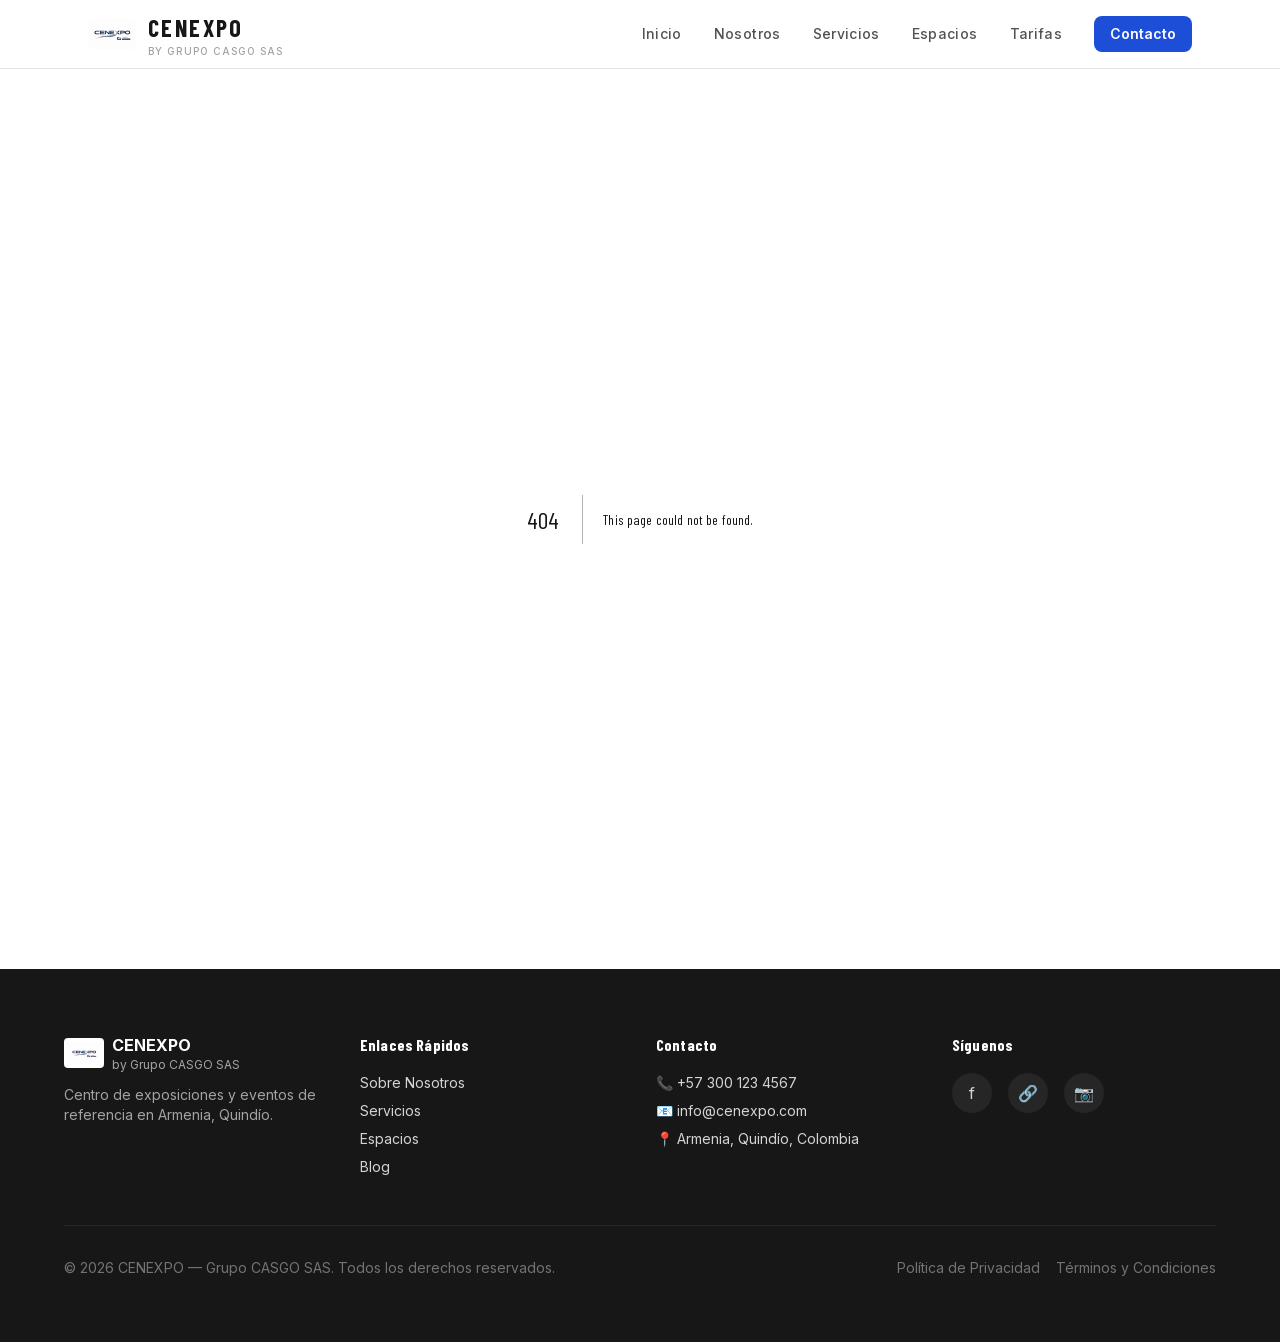
==== 404/index.html @ c5617879 "Publicar nueva home Cenexpo: hero con video scroll-scrub (Next.js static export) Co-Authored-By: Cla" ====
<!DOCTYPE html><html lang="es" class="__variable_385118 __variable_8b3a0b"><head><meta charSet="utf-8"/><meta charSet="utf-8"/><meta name="viewport" content="width=device-width, initial-scale=1"/><meta name="viewport" content="width=device-width, initial-scale=1"/><link rel="preload" href="/_next/static/media/1f54c84255ccf44e-s.p.woff2" as="font" crossorigin="" type="font/woff2"/><link rel="preload" href="/_next/static/media/437e5f23c97e320c-s.p.woff2" as="font" crossorigin="" type="font/woff2"/><link rel="preload" href="/_next/static/media/5fb5c05ff73c0616-s.p.woff2" as="font" crossorigin="" type="font/woff2"/><link rel="preload" href="/_next/static/media/79f0f365efbf4f90-s.p.woff2" as="font" crossorigin="" type="font/woff2"/><link rel="preload" href="/_next/static/media/e4af272ccee01ff0-s.p.woff2" as="font" crossorigin="" type="font/woff2"/><link rel="stylesheet" href="/_next/static/css/d2047482722dbbdd.css" data-precedence="next"/><link rel="preload" as="script" fetchPriority="low" href="/_next/static/chunks/webpack-47bdb569a9cc4c3c.js"/><script src="/_next/static/chunks/fd9d1056-b11b2651f33aae7f.js" async=""></script><script src="/_next/static/chunks/117-3ec6dfda4de0621e.js" async=""></script><script src="/_next/static/chunks/main-app-c1eb7e945126bd3e.js" async=""></script><script src="/_next/static/chunks/81-ee7352f97bf29d37.js" async=""></script><script src="/_next/static/chunks/app/layout-d174c5d72ded4cd5.js" async=""></script><meta name="robots" content="noindex"/><meta name="robots" content="index, follow"/><link rel="canonical" href="https://cenexpo.com"/><title>404: This page could not be found.</title><title>Cenexpo | Centro de Exposiciones y Eventos</title><meta name="description" content="Centro de exposiciones y eventos. Coliseos, salones y pabellones para ferias, convenciones y eventos corporativos en la Armenia, Quindío."/><meta name="keywords" content="centro de exposiciones, eventos, convenciones, coliseos, salones, pabellones, ferias"/><meta property="og:title" content="Cenexpo | Centro de Exposiciones y Eventos"/><meta property="og:description" content="Espacios modernos para tus eventos y convenciones. Infraestructura de clase mundial en la Armenia, Quindío."/><meta property="og:url" content="https://cenexpo.com/"/><meta property="og:locale" content="es_CO"/><meta property="og:type" content="website"/><meta name="twitter:card" content="summary"/><meta name="twitter:title" content="Cenexpo | Centro de Exposiciones y Eventos"/><meta name="twitter:description" content="Espacios modernos para tus eventos y convenciones. Infraestructura de clase mundial en la Armenia, Quindío."/><link rel="icon" href="/favicon-64.png" sizes="64x64" type="image/png"/><link rel="apple-touch-icon" href="/apple-touch-icon.png" sizes="192x192"/><meta name="next-size-adjust"/><script src="/_next/static/chunks/polyfills-42372ed130431b0a.js" noModule=""></script></head><body class="bg-white dark:bg-neutral-950 text-neutral-900 dark:text-white font-body"><header class="sticky top-0 z-50 w-full border-b border-neutral-200 dark:border-neutral-800 bg-white/80 dark:bg-neutral-950/80 backdrop-blur-md"><div class="max-w-6xl mx-auto px-4 md:px-6 py-3 flex justify-between items-center"><div class="flex items-center gap-3"><img alt="Grupo CASGO SAS" loading="lazy" width="48" height="48" decoding="async" data-nimg="1" class="rounded-md object-contain bg-white" style="color:transparent" src="/logo-casgo.jpeg"/><div class="flex flex-col leading-none gap-0.5"><span class="font-heading text-2xl font-bold tracking-widest text-neutral-900 dark:text-white uppercase">CENEXPO</span><span class="font-body text-[10px] text-neutral-400 dark:text-neutral-500 tracking-widest uppercase font-medium">by Grupo CASGO SAS</span></div></div><nav class="hidden md:flex gap-8 items-center"><a href="#inicio" class="font-body text-sm font-medium text-neutral-600 dark:text-neutral-400 hover:text-blue-700 dark:hover:text-blue-400 transition-colors tracking-wide">Inicio</a><a href="#sobre-nosotros" class="font-body text-sm font-medium text-neutral-600 dark:text-neutral-400 hover:text-blue-700 dark:hover:text-blue-400 transition-colors tracking-wide">Nosotros</a><a href="#servicios" class="font-body text-sm font-medium text-neutral-600 dark:text-neutral-400 hover:text-blue-700 dark:hover:text-blue-400 transition-colors tracking-wide">Servicios</a><a href="#espacios" class="font-body text-sm font-medium text-neutral-600 dark:text-neutral-400 hover:text-blue-700 dark:hover:text-blue-400 transition-colors tracking-wide">Espacios</a><a href="#tarifas" class="font-body text-sm font-medium text-neutral-600 dark:text-neutral-400 hover:text-blue-700 dark:hover:text-blue-400 transition-colors tracking-wide">Tarifas</a><a href="#contacto" class="font-body text-sm font-semibold bg-blue-700 hover:bg-blue-800 text-white px-4 py-2 rounded-lg transition-colors">Contacto</a></nav><button type="button" class="md:hidden flex flex-col justify-center items-center w-10 h-10 rounded-lg hover:bg-neutral-100 dark:hover:bg-neutral-800 transition-colors" aria-label="Abrir menú" aria-expanded="false"><span class="block w-5 h-0.5 bg-neutral-800 dark:bg-neutral-200 transition-all duration-300 "></span><span class="block w-5 h-0.5 bg-neutral-800 dark:bg-neutral-200 mt-1 transition-all duration-300 "></span><span class="block w-5 h-0.5 bg-neutral-800 dark:bg-neutral-200 mt-1 transition-all duration-300 "></span></button></div></header><main><div style="font-family:system-ui,&quot;Segoe UI&quot;,Roboto,Helvetica,Arial,sans-serif,&quot;Apple Color Emoji&quot;,&quot;Segoe UI Emoji&quot;;height:100vh;text-align:center;display:flex;flex-direction:column;align-items:center;justify-content:center"><div><style>body{color:#000;background:#fff;margin:0}.next-error-h1{border-right:1px solid rgba(0,0,0,.3)}@media (prefers-color-scheme:dark){body{color:#fff;background:#000}.next-error-h1{border-right:1px solid rgba(255,255,255,.3)}}</style><h1 class="next-error-h1" style="display:inline-block;margin:0 20px 0 0;padding:0 23px 0 0;font-size:24px;font-weight:500;vertical-align:top;line-height:49px">404</h1><div style="display:inline-block"><h2 style="font-size:14px;font-weight:400;line-height:49px;margin:0">This page could not be found.</h2></div></div></div></main><footer id="contacto" class="bg-neutral-900 dark:bg-black text-neutral-300 py-16 px-4 md:px-6"><div class="max-w-6xl mx-auto"><div class="grid grid-cols-1 md:grid-cols-2 lg:grid-cols-4 gap-8 mb-12"><div><div class="flex items-center gap-2 mb-3"><img alt="Grupo CASGO SAS" loading="lazy" width="40" height="40" decoding="async" data-nimg="1" class="object-contain rounded bg-white p-1" style="color:transparent" src="/logo-casgo.jpeg"/><div class="leading-tight"><p class="text-white font-bold text-base">CENEXPO</p><p class="text-neutral-400 text-xs">by Grupo CASGO SAS</p></div></div><p class="text-sm text-neutral-400">Centro de exposiciones y eventos de referencia en Armenia, Quindío.</p></div><div><h4 class="text-white font-bold mb-4">Enlaces Rápidos</h4><ul class="space-y-2 text-sm"><li><a href="#sobre-nosotros" class="hover:text-blue-400 transition">Sobre Nosotros</a></li><li><a href="#servicios" class="hover:text-blue-400 transition">Servicios</a></li><li><a href="#espacios" class="hover:text-blue-400 transition">Espacios</a></li><li><a href="#">Blog</a></li></ul></div><div><h4 class="text-white font-bold mb-4">Contacto</h4><ul class="space-y-2 text-sm"><li>📞 <a href="tel:+573001234567" class="hover:text-blue-400 transition">+57 300 123 4567</a></li><li>📧 <a href="mailto:info@cenexpo.com" class="hover:text-blue-400 transition">info@cenexpo.com</a></li><li>📍 Armenia, Quindío, Colombia</li></ul></div><div><h4 class="text-white font-bold mb-4">Síguenos</h4><div class="flex gap-4"><a href="#" class="w-10 h-10 bg-neutral-800 rounded-full flex items-center justify-center hover:bg-blue-700 transition">f</a><a href="#" class="w-10 h-10 bg-neutral-800 rounded-full flex items-center justify-center hover:bg-blue-700 transition">🔗</a><a href="#" class="w-10 h-10 bg-neutral-800 rounded-full flex items-center justify-center hover:bg-blue-700 transition">📷</a></div></div></div><div class="border-t border-neutral-800 pt-8"><div class="flex flex-col md:flex-row justify-between items-center text-sm text-neutral-500"><p>© 2026 CENEXPO — Grupo CASGO SAS. Todos los derechos reservados.</p><div class="mt-4 md:mt-0 space-x-4"><a href="#" class="hover:text-neutral-300 transition">Política de Privacidad</a><a href="#" class="hover:text-neutral-300 transition">Términos y Condiciones</a></div></div></div></div></footer><script type="application/ld+json">{"@context":"https://schema.org","@type":"Organization","name":"Cenexpo","description":"Centro de exposiciones y eventos en la Armenia, Quindío","url":"https://cenexpo.com","sameAs":["https://facebook.com/cenexpo","https://instagram.com/cenexpo"],"contactPoint":{"@type":"ContactPoint","contactType":"Customer Service","availableLanguage":"es"}}</script><script type="application/ld+json">{"@context":"https://schema.org","@type":"EventVenue","name":"Cenexpo","description":"Centro de exposiciones con coliseos, salones y pabellones para eventos","url":"https://cenexpo.com","amenityFeature":[{"@type":"Text","name":"Coliseos"},{"@type":"Text","name":"Salones multiuso"},{"@type":"Text","name":"Pabellones"},{"@type":"Text","name":"Servicios de catering"}]}</script><script src="/_next/static/chunks/webpack-47bdb569a9cc4c3c.js" async=""></script><script>(self.__next_f=self.__next_f||[]).push([0]);self.__next_f.push([2,null])</script><script>self.__next_f.push([1,"1:HL[\"/_next/static/media/1f54c84255ccf44e-s.p.woff2\",\"font\",{\"crossOrigin\":\"\",\"type\":\"font/woff2\"}]\n2:HL[\"/_next/static/media/437e5f23c97e320c-s.p.woff2\",\"font\",{\"crossOrigin\":\"\",\"type\":\"font/woff2\"}]\n3:HL[\"/_next/static/media/5fb5c05ff73c0616-s.p.woff2\",\"font\",{\"crossOrigin\":\"\",\"type\":\"font/woff2\"}]\n4:HL[\"/_next/static/media/79f0f365efbf4f90-s.p.woff2\",\"font\",{\"crossOrigin\":\"\",\"type\":\"font/woff2\"}]\n5:HL[\"/_next/static/media/e4af272ccee01ff0-s.p.woff2\",\"font\",{\"crossOrigin\":\"\",\"type\":\"font/woff2\"}]\n6:HL[\"/_next/static/css/d2047482722dbbdd.css\",\"style\"]\n"])</script><script>self.__next_f.push([1,"7:I[2846,[],\"\"]\n9:I[4707,[],\"\"]\na:I[6423,[],\"\"]\nb:I[4356,[\"81\",\"static/chunks/81-ee7352f97bf29d37.js\",\"185\",\"static/chunks/app/layout-d174c5d72ded4cd5.js\"],\"Header\"]\n10:I[3284,[\"81\",\"static/chunks/81-ee7352f97bf29d37.js\",\"185\",\"static/chunks/app/layout-d174c5d72ded4cd5.js\"],\"Footer\"]\n12:I[1060,[],\"\"]\nc:{\"fontFamily\":\"system-ui,\\\"Segoe UI\\\",Roboto,Helvetica,Arial,sans-serif,\\\"Apple Color Emoji\\\",\\\"Segoe UI Emoji\\\"\",\"height\":\"100vh\",\"textAlign\":\"center\",\"display\":\"flex\",\"flexDirection\":\"column\",\"alignItems\":\"center\",\"justifyContent\":\"center\"}\nd:{\"display\":\"inline-block\",\"margin\":\"0 20px 0 0\",\"padding\":\"0 23px 0 0\",\"fontSize\":24,\"fontWeight\":500,\"verticalAlign\":\"top\",\"lineHeight\":\"49px\"}\ne:{\"display\":\"inline-block\"}\nf:{\"fontSize\":14,\"fontWeight\":400,\"lineHeight\":\"49px\",\"margin\":0}\n13:[]\n"])</script><script>self.__next_f.push([1,"0:[\"$\",\"$L7\",null,{\"buildId\":\"rk4v7KJVBYh8drB29iqX1\",\"assetPrefix\":\"\",\"urlParts\":[\"\",\"_not-found\",\"\"],\"initialTree\":[\"\",{\"children\":[\"/_not-found\",{\"children\":[\"__PAGE__\",{}]}]},\"$undefined\",\"$undefined\",true],\"initialSeedData\":[\"\",{\"children\":[\"/_not-found\",{\"children\":[\"__PAGE__\",{},[[\"$L8\",[[\"$\",\"title\",null,{\"children\":\"404: This page could not be found.\"}],[\"$\",\"div\",null,{\"style\":{\"fontFamily\":\"system-ui,\\\"Segoe UI\\\",Roboto,Helvetica,Arial,sans-serif,\\\"Apple Color Emoji\\\",\\\"Segoe UI Emoji\\\"\",\"height\":\"100vh\",\"textAlign\":\"center\",\"display\":\"flex\",\"flexDirection\":\"column\",\"alignItems\":\"center\",\"justifyContent\":\"center\"},\"children\":[\"$\",\"div\",null,{\"children\":[[\"$\",\"style\",null,{\"dangerouslySetInnerHTML\":{\"__html\":\"body{color:#000;background:#fff;margin:0}.next-error-h1{border-right:1px solid rgba(0,0,0,.3)}@media (prefers-color-scheme:dark){body{color:#fff;background:#000}.next-error-h1{border-right:1px solid rgba(255,255,255,.3)}}\"}}],[\"$\",\"h1\",null,{\"className\":\"next-error-h1\",\"style\":{\"display\":\"inline-block\",\"margin\":\"0 20px 0 0\",\"padding\":\"0 23px 0 0\",\"fontSize\":24,\"fontWeight\":500,\"verticalAlign\":\"top\",\"lineHeight\":\"49px\"},\"children\":\"404\"}],[\"$\",\"div\",null,{\"style\":{\"display\":\"inline-block\"},\"children\":[\"$\",\"h2\",null,{\"style\":{\"fontSize\":14,\"fontWeight\":400,\"lineHeight\":\"49px\",\"margin\":0},\"children\":\"This page could not be found.\"}]}]]}]}]],null],null],null]},[null,[\"$\",\"$L9\",null,{\"parallelRouterKey\":\"children\",\"segmentPath\":[\"children\",\"/_not-found\",\"children\"],\"error\":\"$undefined\",\"errorStyles\":\"$undefined\",\"errorScripts\":\"$undefined\",\"template\":[\"$\",\"$La\",null,{}],\"templateStyles\":\"$undefined\",\"templateScripts\":\"$undefined\",\"notFound\":\"$undefined\",\"notFoundStyles\":\"$undefined\"}]],null]},[[[[\"$\",\"link\",\"0\",{\"rel\":\"stylesheet\",\"href\":\"/_next/static/css/d2047482722dbbdd.css\",\"precedence\":\"next\",\"crossOrigin\":\"$undefined\"}]],[\"$\",\"html\",null,{\"lang\":\"es\",\"className\":\"__variable_385118 __variable_8b3a0b\",\"children\":[[\"$\",\"head\",null,{\"children\":[[\"$\",\"meta\",null,{\"charSet\":\"utf-8\"}],[\"$\",\"meta\",null,{\"name\":\"viewport\",\"content\":\"width=device-width, initial-scale=1\"}],[\"$\",\"meta\",null,{\"name\":\"robots\",\"content\":\"index, follow\"}],[\"$\",\"link\",null,{\"rel\":\"canonical\",\"href\":\"https://cenexpo.com\"}]]}],[\"$\",\"body\",null,{\"className\":\"bg-white dark:bg-neutral-950 text-neutral-900 dark:text-white font-body\",\"children\":[[\"$\",\"$Lb\",null,{}],[\"$\",\"main\",null,{\"children\":[\"$\",\"$L9\",null,{\"parallelRouterKey\":\"children\",\"segmentPath\":[\"children\"],\"error\":\"$undefined\",\"errorStyles\":\"$undefined\",\"errorScripts\":\"$undefined\",\"template\":[\"$\",\"$La\",null,{}],\"templateStyles\":\"$undefined\",\"templateScripts\":\"$undefined\",\"notFound\":[[\"$\",\"title\",null,{\"children\":\"404: This page could not be found.\"}],[\"$\",\"div\",null,{\"style\":\"$c\",\"children\":[\"$\",\"div\",null,{\"children\":[[\"$\",\"style\",null,{\"dangerouslySetInnerHTML\":{\"__html\":\"body{color:#000;background:#fff;margin:0}.next-error-h1{border-right:1px solid rgba(0,0,0,.3)}@media (prefers-color-scheme:dark){body{color:#fff;background:#000}.next-error-h1{border-right:1px solid rgba(255,255,255,.3)}}\"}}],[\"$\",\"h1\",null,{\"className\":\"next-error-h1\",\"style\":\"$d\",\"children\":\"404\"}],[\"$\",\"div\",null,{\"style\":\"$e\",\"children\":[\"$\",\"h2\",null,{\"style\":\"$f\",\"children\":\"This page could not be found.\"}]}]]}]}]],\"notFoundStyles\":[]}]}],[\"$\",\"$L10\",null,{}],[\"$\",\"script\",null,{\"type\":\"application/ld+json\",\"dangerouslySetInnerHTML\":{\"__html\":\"{\\\"@context\\\":\\\"https://schema.org\\\",\\\"@type\\\":\\\"Organization\\\",\\\"name\\\":\\\"Cenexpo\\\",\\\"description\\\":\\\"Centro de exposiciones y eventos en la Armenia, Quindío\\\",\\\"url\\\":\\\"https://cenexpo.com\\\",\\\"sameAs\\\":[\\\"https://facebook.com/cenexpo\\\",\\\"https://instagram.com/cenexpo\\\"],\\\"contactPoint\\\":{\\\"@type\\\":\\\"ContactPoint\\\",\\\"contactType\\\":\\\"Customer Service\\\",\\\"availableLanguage\\\":\\\"es\\\"}}\"}}],[\"$\",\"script\",null,{\"type\":\"application/ld+json\",\"dangerouslySetInnerHTML\":{\"__html\":\"{\\\"@context\\\":\\\"https://schema.org\\\",\\\"@type\\\":\\\"EventVenue\\\",\\\"name\\\":\\\"Cenexpo\\\",\\\"description\\\":\\\"Centro de exposiciones con coliseos, salones y pabellones para eventos\\\",\\\"url\\\":\\\"https://cenexpo.com\\\",\\\"amenityFeature\\\":[{\\\"@type\\\":\\\"Text\\\",\\\"name\\\":\\\"Coliseos\\\"},{\\\"@type\\\":\\\"Text\\\",\\\"name\\\":\\\"Salones multiuso\\\"},{\\\"@type\\\":\\\"Text\\\",\\\"name\\\":\\\"Pabellones\\\"},{\\\"@type\\\":\\\"Text\\\",\\\"name\\\":\\\"Servicios de catering\\\"}]}\"}}]]}]]}]],null],null],\"couldBeIntercepted\":false,\"initialHead\":[[\"$\",\"meta\",null,{\"name\":\"robots\",\"content\":\"noindex\"}],\"$L11\"],\"globalErrorComponent\":\"$12\",\"missingSlots\":\"$W13\"}]\n"])</script><script>self.__next_f.push([1,"11:[[\"$\",\"meta\",\"0\",{\"name\":\"viewport\",\"content\":\"width=device-width, initial-scale=1\"}],[\"$\",\"meta\",\"1\",{\"charSet\":\"utf-8\"}],[\"$\",\"title\",\"2\",{\"children\":\"Cenexpo | Centro de Exposiciones y Eventos\"}],[\"$\",\"meta\",\"3\",{\"name\":\"description\",\"content\":\"Centro de exposiciones y eventos. Coliseos, salones y pabellones para ferias, convenciones y eventos corporativos en la Armenia, Quindío.\"}],[\"$\",\"meta\",\"4\",{\"name\":\"keywords\",\"content\":\"centro de exposiciones, eventos, convenciones, coliseos, salones, pabellones, ferias\"}],[\"$\",\"meta\",\"5\",{\"property\":\"og:title\",\"content\":\"Cenexpo | Centro de Exposiciones y Eventos\"}],[\"$\",\"meta\",\"6\",{\"property\":\"og:description\",\"content\":\"Espacios modernos para tus eventos y convenciones. Infraestructura de clase mundial en la Armenia, Quindío.\"}],[\"$\",\"meta\",\"7\",{\"property\":\"og:url\",\"content\":\"https://cenexpo.com/\"}],[\"$\",\"meta\",\"8\",{\"property\":\"og:locale\",\"content\":\"es_CO\"}],[\"$\",\"meta\",\"9\",{\"property\":\"og:type\",\"content\":\"website\"}],[\"$\",\"meta\",\"10\",{\"name\":\"twitter:card\",\"content\":\"summary\"}],[\"$\",\"meta\",\"11\",{\"name\":\"twitter:title\",\"content\":\"Cenexpo | Centro de Exposiciones y Eventos\"}],[\"$\",\"meta\",\"12\",{\"name\":\"twitter:description\",\"content\":\"Espacios modernos para tus eventos y convenciones. Infraestructura de clase mundial en la Armenia, Quindío.\"}],[\"$\",\"link\",\"13\",{\"rel\":\"icon\",\"href\":\"/favicon-64.png\",\"sizes\":\"64x64\",\"type\":\"image/png\"}],[\"$\",\"link\",\"14\",{\"rel\":\"apple-touch-icon\",\"href\":\"/apple-touch-icon.png\",\"sizes\":\"192x192\"}],[\"$\",\"meta\",\"15\",{\"name\":\"next-size-adjust\"}]]\n8:null\n"])</script></body></html>
---- _next/static/css/d2047482722dbbdd.css ----
@font-face{font-family:__Barlow_Condensed_385118;font-style:normal;font-weight:400;font-display:swap;src:url(/_next/static/media/05af89ad76258aac-s.woff2) format("woff2");unicode-range:u+0102-0103,u+0110-0111,u+0128-0129,u+0168-0169,u+01a0-01a1,u+01af-01b0,u+0300-0301,u+0303-0304,u+0308-0309,u+0323,u+0329,u+1ea0-1ef9,u+20ab}@font-face{font-family:__Barlow_Condensed_385118;font-style:normal;font-weight:400;font-display:swap;src:url(/_next/static/media/c047de4e6e16a01b-s.woff2) format("woff2");unicode-range:u+0100-02ba,u+02bd-02c5,u+02c7-02cc,u+02ce-02d7,u+02dd-02ff,u+0304,u+0308,u+0329,u+1d00-1dbf,u+1e00-1e9f,u+1ef2-1eff,u+2020,u+20a0-20ab,u+20ad-20c0,u+2113,u+2c60-2c7f,u+a720-a7ff}@font-face{font-family:__Barlow_Condensed_385118;font-style:normal;font-weight:400;font-display:swap;src:url(/_next/static/media/1f54c84255ccf44e-s.p.woff2) format("woff2");unicode-range:u+00??,u+0131,u+0152-0153,u+02bb-02bc,u+02c6,u+02da,u+02dc,u+0304,u+0308,u+0329,u+2000-206f,u+20ac,u+2122,u+2191,u+2193,u+2212,u+2215,u+feff,u+fffd}@font-face{font-family:__Barlow_Condensed_385118;font-style:normal;font-weight:600;font-display:swap;src:url(/_next/static/media/d6e015f239232eb3-s.woff2) format("woff2");unicode-range:u+0102-0103,u+0110-0111,u+0128-0129,u+0168-0169,u+01a0-01a1,u+01af-01b0,u+0300-0301,u+0303-0304,u+0308-0309,u+0323,u+0329,u+1ea0-1ef9,u+20ab}@font-face{font-family:__Barlow_Condensed_385118;font-style:normal;font-weight:600;font-display:swap;src:url(/_next/static/media/55b35d87b6156eea-s.woff2) format("woff2");unicode-range:u+0100-02ba,u+02bd-02c5,u+02c7-02cc,u+02ce-02d7,u+02dd-02ff,u+0304,u+0308,u+0329,u+1d00-1dbf,u+1e00-1e9f,u+1ef2-1eff,u+2020,u+20a0-20ab,u+20ad-20c0,u+2113,u+2c60-2c7f,u+a720-a7ff}@font-face{font-family:__Barlow_Condensed_385118;font-style:normal;font-weight:600;font-display:swap;src:url(/_next/static/media/5fb5c05ff73c0616-s.p.woff2) format("woff2");unicode-range:u+00??,u+0131,u+0152-0153,u+02bb-02bc,u+02c6,u+02da,u+02dc,u+0304,u+0308,u+0329,u+2000-206f,u+20ac,u+2122,u+2191,u+2193,u+2212,u+2215,u+feff,u+fffd}@font-face{font-family:__Barlow_Condensed_385118;font-style:normal;font-weight:700;font-display:swap;src:url(/_next/static/media/8599be8653318abe-s.woff2) format("woff2");unicode-range:u+0102-0103,u+0110-0111,u+0128-0129,u+0168-0169,u+01a0-01a1,u+01af-01b0,u+0300-0301,u+0303-0304,u+0308-0309,u+0323,u+0329,u+1ea0-1ef9,u+20ab}@font-face{font-family:__Barlow_Condensed_385118;font-style:normal;font-weight:700;font-display:swap;src:url(/_next/static/media/3352fdb488e19d84-s.woff2) format("woff2");unicode-range:u+0100-02ba,u+02bd-02c5,u+02c7-02cc,u+02ce-02d7,u+02dd-02ff,u+0304,u+0308,u+0329,u+1d00-1dbf,u+1e00-1e9f,u+1ef2-1eff,u+2020,u+20a0-20ab,u+20ad-20c0,u+2113,u+2c60-2c7f,u+a720-a7ff}@font-face{font-family:__Barlow_Condensed_385118;font-style:normal;font-weight:700;font-display:swap;src:url(/_next/static/media/437e5f23c97e320c-s.p.woff2) format("woff2");unicode-range:u+00??,u+0131,u+0152-0153,u+02bb-02bc,u+02c6,u+02da,u+02dc,u+0304,u+0308,u+0329,u+2000-206f,u+20ac,u+2122,u+2191,u+2193,u+2212,u+2215,u+feff,u+fffd}@font-face{font-family:__Barlow_Condensed_385118;font-style:normal;font-weight:800;font-display:swap;src:url(/_next/static/media/bd4099f982a70777-s.woff2) format("woff2");unicode-range:u+0102-0103,u+0110-0111,u+0128-0129,u+0168-0169,u+01a0-01a1,u+01af-01b0,u+0300-0301,u+0303-0304,u+0308-0309,u+0323,u+0329,u+1ea0-1ef9,u+20ab}@font-face{font-family:__Barlow_Condensed_385118;font-style:normal;font-weight:800;font-display:swap;src:url(/_next/static/media/adc67d25e358ad72-s.woff2) format("woff2");unicode-range:u+0100-02ba,u+02bd-02c5,u+02c7-02cc,u+02ce-02d7,u+02dd-02ff,u+0304,u+0308,u+0329,u+1d00-1dbf,u+1e00-1e9f,u+1ef2-1eff,u+2020,u+20a0-20ab,u+20ad-20c0,u+2113,u+2c60-2c7f,u+a720-a7ff}@font-face{font-family:__Barlow_Condensed_385118;font-style:normal;font-weight:800;font-display:swap;src:url(/_next/static/media/79f0f365efbf4f90-s.p.woff2) format("woff2");unicode-range:u+00??,u+0131,u+0152-0153,u+02bb-02bc,u+02c6,u+02da,u+02dc,u+0304,u+0308,u+0329,u+2000-206f,u+20ac,u+2122,u+2191,u+2193,u+2212,u+2215,u+feff,u+fffd}@font-face{font-family:__Barlow_Condensed_Fallback_385118;src:local("Arial");ascent-override:130.73%;descent-override:26.15%;line-gap-override:0.00%;size-adjust:76.49%}.__className_385118{font-family:__Barlow_Condensed_385118,__Barlow_Condensed_Fallback_385118;font-style:normal}.__variable_385118{--font-heading:"__Barlow_Condensed_385118","__Barlow_Condensed_Fallback_385118"}@font-face{font-family:__Inter_8b3a0b;font-style:normal;font-weight:400;font-display:swap;src:url(/_next/static/media/ba9851c3c22cd980-s.woff2) format("woff2");unicode-range:u+0460-052f,u+1c80-1c8a,u+20b4,u+2de0-2dff,u+a640-a69f,u+fe2e-fe2f}@font-face{font-family:__Inter_8b3a0b;font-style:normal;font-weight:400;font-display:swap;src:url(/_next/static/media/21350d82a1f187e9-s.woff2) format("woff2");unicode-range:u+0301,u+0400-045f,u+0490-0491,u+04b0-04b1,u+2116}@font-face{font-family:__Inter_8b3a0b;font-style:normal;font-weight:400;font-display:swap;src:url(/_next/static/media/c5fe6dc8356a8c31-s.woff2) format("woff2");unicode-range:u+1f??}@font-face{font-family:__Inter_8b3a0b;font-style:normal;font-weight:400;font-display:swap;src:url(/_next/static/media/19cfc7226ec3afaa-s.woff2) format("woff2");unicode-range:u+0370-0377,u+037a-037f,u+0384-038a,u+038c,u+038e-03a1,u+03a3-03ff}@font-face{font-family:__Inter_8b3a0b;font-style:normal;font-weight:400;font-display:swap;src:url(/_next/static/media/df0a9ae256c0569c-s.woff2) format("woff2");unicode-range:u+0102-0103,u+0110-0111,u+0128-0129,u+0168-0169,u+01a0-01a1,u+01af-01b0,u+0300-0301,u+0303-0304,u+0308-0309,u+0323,u+0329,u+1ea0-1ef9,u+20ab}@font-face{font-family:__Inter_8b3a0b;font-style:normal;font-weight:400;font-display:swap;src:url(/_next/static/media/8e9860b6e62d6359-s.woff2) format("woff2");unicode-range:u+0100-02ba,u+02bd-02c5,u+02c7-02cc,u+02ce-02d7,u+02dd-02ff,u+0304,u+0308,u+0329,u+1d00-1dbf,u+1e00-1e9f,u+1ef2-1eff,u+2020,u+20a0-20ab,u+20ad-20c0,u+2113,u+2c60-2c7f,u+a720-a7ff}@font-face{font-family:__Inter_8b3a0b;font-style:normal;font-weight:400;font-display:swap;src:url(/_next/static/media/e4af272ccee01ff0-s.p.woff2) format("woff2");unicode-range:u+00??,u+0131,u+0152-0153,u+02bb-02bc,u+02c6,u+02da,u+02dc,u+0304,u+0308,u+0329,u+2000-206f,u+20ac,u+2122,u+2191,u+2193,u+2212,u+2215,u+feff,u+fffd}@font-face{font-family:__Inter_8b3a0b;font-style:normal;font-weight:500;font-display:swap;src:url(/_next/static/media/ba9851c3c22cd980-s.woff2) format("woff2");unicode-range:u+0460-052f,u+1c80-1c8a,u+20b4,u+2de0-2dff,u+a640-a69f,u+fe2e-fe2f}@font-face{font-family:__Inter_8b3a0b;font-style:normal;font-weight:500;font-display:swap;src:url(/_next/static/media/21350d82a1f187e9-s.woff2) format("woff2");unicode-range:u+0301,u+0400-045f,u+0490-0491,u+04b0-04b1,u+2116}@font-face{font-family:__Inter_8b3a0b;font-style:normal;font-weight:500;font-display:swap;src:url(/_next/static/media/c5fe6dc8356a8c31-s.woff2) format("woff2");unicode-range:u+1f??}@font-face{font-family:__Inter_8b3a0b;font-style:normal;font-weight:500;font-display:swap;src:url(/_next/static/media/19cfc7226ec3afaa-s.woff2) format("woff2");unicode-range:u+0370-0377,u+037a-037f,u+0384-038a,u+038c,u+038e-03a1,u+03a3-03ff}@font-face{font-family:__Inter_8b3a0b;font-style:normal;font-weight:500;font-display:swap;src:url(/_next/static/media/df0a9ae256c0569c-s.woff2) format("woff2");unicode-range:u+0102-0103,u+0110-0111,u+0128-0129,u+0168-0169,u+01a0-01a1,u+01af-01b0,u+0300-0301,u+0303-0304,u+0308-0309,u+0323,u+0329,u+1ea0-1ef9,u+20ab}@font-face{font-family:__Inter_8b3a0b;font-style:normal;font-weight:500;font-display:swap;src:url(/_next/static/media/8e9860b6e62d6359-s.woff2) format("woff2");unicode-range:u+0100-02ba,u+02bd-02c5,u+02c7-02cc,u+02ce-02d7,u+02dd-02ff,u+0304,u+0308,u+0329,u+1d00-1dbf,u+1e00-1e9f,u+1ef2-1eff,u+2020,u+20a0-20ab,u+20ad-20c0,u+2113,u+2c60-2c7f,u+a720-a7ff}@font-face{font-family:__Inter_8b3a0b;font-style:normal;font-weight:500;font-display:swap;src:url(/_next/static/media/e4af272ccee01ff0-s.p.woff2) format("woff2");unicode-range:u+00??,u+0131,u+0152-0153,u+02bb-02bc,u+02c6,u+02da,u+02dc,u+0304,u+0308,u+0329,u+2000-206f,u+20ac,u+2122,u+2191,u+2193,u+2212,u+2215,u+feff,u+fffd}@font-face{font-family:__Inter_8b3a0b;font-style:normal;font-weight:600;font-display:swap;src:url(/_next/static/media/ba9851c3c22cd980-s.woff2) format("woff2");unicode-range:u+0460-052f,u+1c80-1c8a,u+20b4,u+2de0-2dff,u+a640-a69f,u+fe2e-fe2f}@font-face{font-family:__Inter_8b3a0b;font-style:normal;font-weight:600;font-display:swap;src:url(/_next/static/media/21350d82a1f187e9-s.woff2) format("woff2");unicode-range:u+0301,u+0400-045f,u+0490-0491,u+04b0-04b1,u+2116}@font-face{font-family:__Inter_8b3a0b;font-style:normal;font-weight:600;font-display:swap;src:url(/_next/static/media/c5fe6dc8356a8c31-s.woff2) format("woff2");unicode-range:u+1f??}@font-face{font-family:__Inter_8b3a0b;font-style:normal;font-weight:600;font-display:swap;src:url(/_next/static/media/19cfc7226ec3afaa-s.woff2) format("woff2");unicode-range:u+0370-0377,u+037a-037f,u+0384-038a,u+038c,u+038e-03a1,u+03a3-03ff}@font-face{font-family:__Inter_8b3a0b;font-style:normal;font-weight:600;font-display:swap;src:url(/_next/static/media/df0a9ae256c0569c-s.woff2) format("woff2");unicode-range:u+0102-0103,u+0110-0111,u+0128-0129,u+0168-0169,u+01a0-01a1,u+01af-01b0,u+0300-0301,u+0303-0304,u+0308-0309,u+0323,u+0329,u+1ea0-1ef9,u+20ab}@font-face{font-family:__Inter_8b3a0b;font-style:normal;font-weight:600;font-display:swap;src:url(/_next/static/media/8e9860b6e62d6359-s.woff2) format("woff2");unicode-range:u+0100-02ba,u+02bd-02c5,u+02c7-02cc,u+02ce-02d7,u+02dd-02ff,u+0304,u+0308,u+0329,u+1d00-1dbf,u+1e00-1e9f,u+1ef2-1eff,u+2020,u+20a0-20ab,u+20ad-20c0,u+2113,u+2c60-2c7f,u+a720-a7ff}@font-face{font-family:__Inter_8b3a0b;font-style:normal;font-weight:600;font-display:swap;src:url(/_next/static/media/e4af272ccee01ff0-s.p.woff2) format("woff2");unicode-range:u+00??,u+0131,u+0152-0153,u+02bb-02bc,u+02c6,u+02da,u+02dc,u+0304,u+0308,u+0329,u+2000-206f,u+20ac,u+2122,u+2191,u+2193,u+2212,u+2215,u+feff,u+fffd}@font-face{font-family:__Inter_8b3a0b;font-style:normal;font-weight:700;font-display:swap;src:url(/_next/static/media/ba9851c3c22cd980-s.woff2) format("woff2");unicode-range:u+0460-052f,u+1c80-1c8a,u+20b4,u+2de0-2dff,u+a640-a69f,u+fe2e-fe2f}@font-face{font-family:__Inter_8b3a0b;font-style:normal;font-weight:700;font-display:swap;src:url(/_next/static/media/21350d82a1f187e9-s.woff2) format("woff2");unicode-range:u+0301,u+0400-045f,u+0490-0491,u+04b0-04b1,u+2116}@font-face{font-family:__Inter_8b3a0b;font-style:normal;font-weight:700;font-display:swap;src:url(/_next/static/media/c5fe6dc8356a8c31-s.woff2) format("woff2");unicode-range:u+1f??}@font-face{font-family:__Inter_8b3a0b;font-style:normal;font-weight:700;font-display:swap;src:url(/_next/static/media/19cfc7226ec3afaa-s.woff2) format("woff2");unicode-range:u+0370-0377,u+037a-037f,u+0384-038a,u+038c,u+038e-03a1,u+03a3-03ff}@font-face{font-family:__Inter_8b3a0b;font-style:normal;font-weight:700;font-display:swap;src:url(/_next/static/media/df0a9ae256c0569c-s.woff2) format("woff2");unicode-range:u+0102-0103,u+0110-0111,u+0128-0129,u+0168-0169,u+01a0-01a1,u+01af-01b0,u+0300-0301,u+0303-0304,u+0308-0309,u+0323,u+0329,u+1ea0-1ef9,u+20ab}@font-face{font-family:__Inter_8b3a0b;font-style:normal;font-weight:700;font-display:swap;src:url(/_next/static/media/8e9860b6e62d6359-s.woff2) format("woff2");unicode-range:u+0100-02ba,u+02bd-02c5,u+02c7-02cc,u+02ce-02d7,u+02dd-02ff,u+0304,u+0308,u+0329,u+1d00-1dbf,u+1e00-1e9f,u+1ef2-1eff,u+2020,u+20a0-20ab,u+20ad-20c0,u+2113,u+2c60-2c7f,u+a720-a7ff}@font-face{font-family:__Inter_8b3a0b;font-style:normal;font-weight:700;font-display:swap;src:url(/_next/static/media/e4af272ccee01ff0-s.p.woff2) format("woff2");unicode-range:u+00??,u+0131,u+0152-0153,u+02bb-02bc,u+02c6,u+02da,u+02dc,u+0304,u+0308,u+0329,u+2000-206f,u+20ac,u+2122,u+2191,u+2193,u+2212,u+2215,u+feff,u+fffd}@font-face{font-family:__Inter_Fallback_8b3a0b;src:local("Arial");ascent-override:90.49%;descent-override:22.56%;line-gap-override:0.00%;size-adjust:107.06%}.__className_8b3a0b{font-family:__Inter_8b3a0b,__Inter_Fallback_8b3a0b;font-style:normal}.__variable_8b3a0b{--font-body:"__Inter_8b3a0b","__Inter_Fallback_8b3a0b"}*,:after,:before{--tw-border-spacing-x:0;--tw-border-spacing-y:0;--tw-translate-x:0;--tw-translate-y:0;--tw-rotate:0;--tw-skew-x:0;--tw-skew-y:0;--tw-scale-x:1;--tw-scale-y:1;--tw-pan-x: ;--tw-pan-y: ;--tw-pinch-zoom: ;--tw-scroll-snap-strictness:proximity;--tw-gradient-from-position: ;--tw-gradient-via-position: ;--tw-gradient-to-position: ;--tw-ordinal: ;--tw-slashed-zero: ;--tw-numeric-figure: ;--tw-numeric-spacing: ;--tw-numeric-fraction: ;--tw-ring-inset: ;--tw-ring-offset-width:0px;--tw-ring-offset-color:#fff;--tw-ring-color:rgba(59,130,246,.5);--tw-ring-offset-shadow:0 0 #0000;--tw-ring-shadow:0 0 #0000;--tw-shadow:0 0 #0000;--tw-shadow-colored:0 0 #0000;--tw-blur: ;--tw-brightness: ;--tw-contrast: ;--tw-grayscale: ;--tw-hue-rotate: ;--tw-invert: ;--tw-saturate: ;--tw-sepia: ;--tw-drop-shadow: ;--tw-backdrop-blur: ;--tw-backdrop-brightness: ;--tw-backdrop-contrast: ;--tw-backdrop-grayscale: ;--tw-backdrop-hue-rotate: ;--tw-backdrop-invert: ;--tw-backdrop-opacity: ;--tw-backdrop-saturate: ;--tw-backdrop-sepia: ;--tw-contain-size: ;--tw-contain-layout: ;--tw-contain-paint: ;--tw-contain-style: }::backdrop{--tw-border-spacing-x:0;--tw-border-spacing-y:0;--tw-translate-x:0;--tw-translate-y:0;--tw-rotate:0;--tw-skew-x:0;--tw-skew-y:0;--tw-scale-x:1;--tw-scale-y:1;--tw-pan-x: ;--tw-pan-y: ;--tw-pinch-zoom: ;--tw-scroll-snap-strictness:proximity;--tw-gradient-from-position: ;--tw-gradient-via-position: ;--tw-gradient-to-position: ;--tw-ordinal: ;--tw-slashed-zero: ;--tw-numeric-figure: ;--tw-numeric-spacing: ;--tw-numeric-fraction: ;--tw-ring-inset: ;--tw-ring-offset-width:0px;--tw-ring-offset-color:#fff;--tw-ring-color:rgba(59,130,246,.5);--tw-ring-offset-shadow:0 0 #0000;--tw-ring-shadow:0 0 #0000;--tw-shadow:0 0 #0000;--tw-shadow-colored:0 0 #0000;--tw-blur: ;--tw-brightness: ;--tw-contrast: ;--tw-grayscale: ;--tw-hue-rotate: ;--tw-invert: ;--tw-saturate: ;--tw-sepia: ;--tw-drop-shadow: ;--tw-backdrop-blur: ;--tw-backdrop-brightness: ;--tw-backdrop-contrast: ;--tw-backdrop-grayscale: ;--tw-backdrop-hue-rotate: ;--tw-backdrop-invert: ;--tw-backdrop-opacity: ;--tw-backdrop-saturate: ;--tw-backdrop-sepia: ;--tw-contain-size: ;--tw-contain-layout: ;--tw-contain-paint: ;--tw-contain-style: }/*
! tailwindcss v3.4.19 | MIT License | https://tailwindcss.com
*/*,:after,:before{box-sizing:border-box;border:0 solid #e5e7eb}:after,:before{--tw-content:""}:host,html{line-height:1.5;-webkit-text-size-adjust:100%;-moz-tab-size:4;-o-tab-size:4;tab-size:4;font-family:var(--font-body),Inter,system-ui,sans-serif;font-feature-settings:normal;font-variation-settings:normal;-webkit-tap-highlight-color:transparent}body{margin:0;line-height:inherit}hr{height:0;color:inherit;border-top-width:1px}abbr:where([title]){-webkit-text-decoration:underline dotted;text-decoration:underline dotted}h1,h2,h3,h4,h5,h6{font-size:inherit;font-weight:inherit}a{color:inherit;text-decoration:inherit}b,strong{font-weight:bolder}code,kbd,pre,samp{font-family:ui-monospace,SFMono-Regular,Menlo,Monaco,Consolas,Liberation Mono,Courier New,monospace;font-feature-settings:normal;font-variation-settings:normal;font-size:1em}small{font-size:80%}sub,sup{font-size:75%;line-height:0;position:relative;vertical-align:baseline}sub{bottom:-.25em}sup{top:-.5em}table{text-indent:0;border-color:inherit;border-collapse:collapse}button,input,optgroup,select,textarea{font-family:inherit;font-feature-settings:inherit;font-variation-settings:inherit;font-size:100%;font-weight:inherit;line-height:inherit;letter-spacing:inherit;color:inherit;margin:0;padding:0}button,select{text-transform:none}button,input:where([type=button]),input:where([type=reset]),input:where([type=submit]){-webkit-appearance:button;background-color:transparent;background-image:none}:-moz-focusring{outline:auto}:-moz-ui-invalid{box-shadow:none}progress{vertical-align:baseline}::-webkit-inner-spin-button,::-webkit-outer-spin-button{height:auto}[type=search]{-webkit-appearance:textfield;outline-offset:-2px}::-webkit-search-decoration{-webkit-appearance:none}::-webkit-file-upload-button{-webkit-appearance:button;font:inherit}summary{display:list-item}blockquote,dd,dl,figure,h1,h2,h3,h4,h5,h6,hr,p,pre{margin:0}fieldset{margin:0}fieldset,legend{padding:0}menu,ol,ul{list-style:none;margin:0;padding:0}dialog{padding:0}textarea{resize:vertical}input::-moz-placeholder,textarea::-moz-placeholder{opacity:1;color:#9ca3af}input::placeholder,textarea::placeholder{opacity:1;color:#9ca3af}[role=button],button{cursor:pointer}:disabled{cursor:default}audio,canvas,embed,iframe,img,object,svg,video{display:block;vertical-align:middle}img,video{max-width:100%;height:auto}[hidden]:where(:not([hidden=until-found])){display:none}.container{width:100%}@media (min-width:640px){.container{max-width:640px}}@media (min-width:768px){.container{max-width:768px}}@media (min-width:1024px){.container{max-width:1024px}}@media (min-width:1280px){.container{max-width:1280px}}@media (min-width:1536px){.container{max-width:1536px}}.pointer-events-none{pointer-events:none}.pointer-events-auto{pointer-events:auto}.fixed{position:fixed}.absolute{position:absolute}.relative{position:relative}.sticky{position:sticky}.inset-0{inset:0}.inset-x-0{left:0;right:0}.bottom-0{bottom:0}.bottom-8{bottom:2rem}.left-0{left:0}.left-1\/2{left:50%}.right-0{right:0}.right-4{right:1rem}.top-0{top:0}.top-4{top:1rem}.z-10{z-index:10}.z-20{z-index:20}.z-30{z-index:30}.z-50{z-index:50}.mx-auto{margin-left:auto;margin-right:auto}.mb-12{margin-bottom:3rem}.mb-16{margin-bottom:4rem}.mb-2{margin-bottom:.5rem}.mb-24{margin-bottom:6rem}.mb-3{margin-bottom:.75rem}.mb-4{margin-bottom:1rem}.mb-5{margin-bottom:1.25rem}.mb-6{margin-bottom:1.5rem}.mb-8{margin-bottom:2rem}.ml-2{margin-left:.5rem}.ml-3{margin-left:.75rem}.mr-4{margin-right:1rem}.mt-1{margin-top:.25rem}.mt-10{margin-top:2.5rem}.mt-3{margin-top:.75rem}.mt-4{margin-top:1rem}.mt-5{margin-top:1.25rem}.mt-6{margin-top:1.5rem}.mt-7{margin-top:1.75rem}.mt-auto{margin-top:auto}.line-clamp-2{overflow:hidden;display:-webkit-box;-webkit-box-orient:vertical;-webkit-line-clamp:2}.block{display:block}.inline-block{display:inline-block}.flex{display:flex}.inline-flex{display:inline-flex}.table{display:table}.grid{display:grid}.hidden{display:none}.aspect-\[4\/3\]{aspect-ratio:4/3}.aspect-video{aspect-ratio:16/9}.h-0\.5{height:.125rem}.h-10{height:2.5rem}.h-11{height:2.75rem}.h-2{height:.5rem}.h-8{height:2rem}.h-9{height:2.25rem}.h-\[100dvh\]{height:100dvh}.h-\[300vh\]{height:300vh}.h-full{height:100%}.h-px{height:1px}.max-h-\[90vh\]{max-height:90vh}.min-h-\[400px\]{min-height:400px}.min-h-screen{min-height:100vh}.w-1\/2{width:50%}.w-10{width:2.5rem}.w-2{width:.5rem}.w-5{width:1.25rem}.w-8{width:2rem}.w-fit{width:-moz-fit-content;width:fit-content}.w-full{width:100%}.w-px{width:1px}.max-w-2xl{max-width:42rem}.max-w-3xl{max-width:48rem}.max-w-4xl{max-width:56rem}.max-w-6xl{max-width:72rem}.max-w-\[11ch\]{max-width:11ch}.max-w-\[13ch\]{max-width:13ch}.max-w-\[1440px\]{max-width:1440px}.max-w-md{max-width:28rem}.max-w-sm{max-width:24rem}.max-w-xl{max-width:36rem}.flex-1{flex:1 1 0%}.flex-shrink-0{flex-shrink:0}.border-collapse{border-collapse:collapse}.origin-center{transform-origin:center}.origin-left{transform-origin:left}.-translate-x-1\/2{--tw-translate-x:-50%}.-translate-x-1\/2,.-translate-y-2\.5{transform:translate(var(--tw-translate-x),var(--tw-translate-y)) rotate(var(--tw-rotate)) skewX(var(--tw-skew-x)) skewY(var(--tw-skew-y)) scaleX(var(--tw-scale-x)) scaleY(var(--tw-scale-y))}.-translate-y-2\.5{--tw-translate-y:-0.625rem}.translate-y-1{--tw-translate-y:0.25rem}.-rotate-45,.translate-y-1{transform:translate(var(--tw-translate-x),var(--tw-translate-y)) rotate(var(--tw-rotate)) skewX(var(--tw-skew-x)) skewY(var(--tw-skew-y)) scaleX(var(--tw-scale-x)) scaleY(var(--tw-scale-y))}.-rotate-45{--tw-rotate:-45deg}.rotate-45{--tw-rotate:45deg;transform:translate(var(--tw-translate-x),var(--tw-translate-y)) rotate(var(--tw-rotate)) skewX(var(--tw-skew-x)) skewY(var(--tw-skew-y)) scaleX(var(--tw-scale-x)) scaleY(var(--tw-scale-y))}@keyframes pulse{50%{opacity:.5}}.animate-pulse{animation:pulse 2s cubic-bezier(.4,0,.6,1) infinite}.cursor-pointer{cursor:pointer}.grid-cols-1{grid-template-columns:repeat(1,minmax(0,1fr))}.grid-cols-2{grid-template-columns:repeat(2,minmax(0,1fr))}.flex-col{flex-direction:column}.items-start{align-items:flex-start}.items-end{align-items:flex-end}.items-center{align-items:center}.justify-end{justify-content:flex-end}.justify-center{justify-content:center}.justify-between{justify-content:space-between}.gap-0{gap:0}.gap-0\.5{gap:.125rem}.gap-1{gap:.25rem}.gap-1\.5{gap:.375rem}.gap-10{gap:2.5rem}.gap-2{gap:.5rem}.gap-3{gap:.75rem}.gap-4{gap:1rem}.gap-5{gap:1.25rem}.gap-6{gap:1.5rem}.gap-8{gap:2rem}.space-x-4>:not([hidden])~:not([hidden]){--tw-space-x-reverse:0;margin-right:calc(1rem * var(--tw-space-x-reverse));margin-left:calc(1rem * calc(1 - var(--tw-space-x-reverse)))}.space-y-2>:not([hidden])~:not([hidden]){--tw-space-y-reverse:0;margin-top:calc(.5rem * calc(1 - var(--tw-space-y-reverse)));margin-bottom:calc(.5rem * var(--tw-space-y-reverse))}.space-y-3>:not([hidden])~:not([hidden]){--tw-space-y-reverse:0;margin-top:calc(.75rem * calc(1 - var(--tw-space-y-reverse)));margin-bottom:calc(.75rem * var(--tw-space-y-reverse))}.divide-y>:not([hidden])~:not([hidden]){--tw-divide-y-reverse:0;border-top-width:calc(1px * calc(1 - var(--tw-divide-y-reverse)));border-bottom-width:calc(1px * var(--tw-divide-y-reverse))}.divide-neutral-200>:not([hidden])~:not([hidden]){--tw-divide-opacity:1;border-color:rgb(229 229 229/var(--tw-divide-opacity,1))}.overflow-hidden{overflow:hidden}.overflow-x-auto{overflow-x:auto}.overflow-y-auto{overflow-y:auto}.whitespace-nowrap{white-space:nowrap}.text-balance{text-wrap:balance}.text-pretty{text-wrap:pretty}.rounded{border-radius:.25rem}.rounded-2xl{border-radius:1rem}.rounded-\[1\.15rem\]{border-radius:1.15rem}.rounded-full{border-radius:9999px}.rounded-lg{border-radius:var(--radius)}.rounded-md{border-radius:calc(var(--radius) - 2px)}.rounded-xl{border-radius:.75rem}.border{border-width:1px}.border-b{border-bottom-width:1px}.border-l{border-left-width:1px}.border-t{border-top-width:1px}.border-\[\#e4bd4f\]\/70{border-color:rgba(228,189,79,.7)}.border-black\/10{border-color:rgba(0,0,0,.1)}.border-blue-600{--tw-border-opacity:1;border-color:rgb(37 99 235/var(--tw-border-opacity,1))}.border-blue-700{--tw-border-opacity:1;border-color:rgb(29 78 216/var(--tw-border-opacity,1))}.border-neutral-100{--tw-border-opacity:1;border-color:rgb(245 245 245/var(--tw-border-opacity,1))}.border-neutral-200{--tw-border-opacity:1;border-color:rgb(229 229 229/var(--tw-border-opacity,1))}.border-neutral-300{--tw-border-opacity:1;border-color:rgb(212 212 212/var(--tw-border-opacity,1))}.border-neutral-800{--tw-border-opacity:1;border-color:rgb(38 38 38/var(--tw-border-opacity,1))}.border-white{--tw-border-opacity:1;border-color:rgb(255 255 255/var(--tw-border-opacity,1))}.bg-\[\#07142d\]{--tw-bg-opacity:1;background-color:rgb(7 20 45/var(--tw-bg-opacity,1))}.bg-\[\#07142d\]\/55{background-color:rgba(7,20,45,.55)}.bg-\[\#e4bd4f\]{--tw-bg-opacity:1;background-color:rgb(228 189 79/var(--tw-bg-opacity,1))}.bg-black\/20{background-color:rgba(0,0,0,.2)}.bg-black\/70{background-color:rgba(0,0,0,.7)}.bg-blue-600{--tw-bg-opacity:1;background-color:rgb(37 99 235/var(--tw-bg-opacity,1))}.bg-blue-700{--tw-bg-opacity:1;background-color:rgb(29 78 216/var(--tw-bg-opacity,1))}.bg-neutral-200{--tw-bg-opacity:1;background-color:rgb(229 229 229/var(--tw-bg-opacity,1))}.bg-neutral-50{--tw-bg-opacity:1;background-color:rgb(250 250 250/var(--tw-bg-opacity,1))}.bg-neutral-800{--tw-bg-opacity:1;background-color:rgb(38 38 38/var(--tw-bg-opacity,1))}.bg-neutral-900{--tw-bg-opacity:1;background-color:rgb(23 23 23/var(--tw-bg-opacity,1))}.bg-red-600{--tw-bg-opacity:1;background-color:rgb(220 38 38/var(--tw-bg-opacity,1))}.bg-white{--tw-bg-opacity:1;background-color:rgb(255 255 255/var(--tw-bg-opacity,1))}.bg-white\/15{background-color:hsla(0,0%,100%,.15)}.bg-white\/80{background-color:hsla(0,0%,100%,.8)}.bg-white\/95{background-color:hsla(0,0%,100%,.95)}.bg-\[linear-gradient\(180deg\2c rgba\(3\2c 10\2c 25\2c \.56\)_0\%\2c transparent_26\%\2c transparent_62\%\2c rgba\(3\2c 10\2c 25\2c \.78\)_100\%\)\]{background-image:linear-gradient(180deg,rgba(3,10,25,.56),transparent 26%,transparent 62%,rgba(3,10,25,.78))}.bg-\[linear-gradient\(90deg\2c rgba\(4\2c 12\2c 29\2c \.82\)_0\%\2c rgba\(4\2c 12\2c 29\2c \.34\)_42\%\2c rgba\(4\2c 12\2c 29\2c \.08\)_68\%\2c rgba\(4\2c 12\2c 29\2c \.38\)_100\%\)\]{background-image:linear-gradient(90deg,rgba(4,12,29,.82),rgba(4,12,29,.34) 42%,rgba(4,12,29,.08) 68%,rgba(4,12,29,.38))}.bg-gradient-to-b{background-image:linear-gradient(to bottom,var(--tw-gradient-stops))}.bg-gradient-to-br{background-image:linear-gradient(to bottom right,var(--tw-gradient-stops))}.bg-gradient-to-r{background-image:linear-gradient(to right,var(--tw-gradient-stops))}.from-\[\#e4bd4f\]{--tw-gradient-from:#e4bd4f var(--tw-gradient-from-position);--tw-gradient-to:rgba(228,189,79,0) var(--tw-gradient-to-position);--tw-gradient-stops:var(--tw-gradient-from),var(--tw-gradient-to)}.from-black\/10{--tw-gradient-from:rgba(0,0,0,.1) var(--tw-gradient-from-position);--tw-gradient-to:transparent var(--tw-gradient-to-position);--tw-gradient-stops:var(--tw-gradient-from),var(--tw-gradient-to)}.from-blue-100{--tw-gradient-from:#dbeafe var(--tw-gradient-from-position);--tw-gradient-to:rgba(219,234,254,0) var(--tw-gradient-to-position);--tw-gradient-stops:var(--tw-gradient-from),var(--tw-gradient-to)}.from-blue-700{--tw-gradient-from:#1d4ed8 var(--tw-gradient-from-position);--tw-gradient-to:rgba(29,78,216,0) var(--tw-gradient-to-position);--tw-gradient-stops:var(--tw-gradient-from),var(--tw-gradient-to)}.from-neutral-900{--tw-gradient-from:#171717 var(--tw-gradient-from-position);--tw-gradient-to:hsla(0,0%,9%,0) var(--tw-gradient-to-position);--tw-gradient-stops:var(--tw-gradient-from),var(--tw-gradient-to)}.via-blue-600{--tw-gradient-to:rgba(37,99,235,0) var(--tw-gradient-to-position);--tw-gradient-stops:var(--tw-gradient-from),#2563eb var(--tw-gradient-via-position),var(--tw-gradient-to)}.to-blue-100{--tw-gradient-to:#dbeafe var(--tw-gradient-to-position)}.to-blue-600{--tw-gradient-to:#2563eb var(--tw-gradient-to-position)}.to-blue-700{--tw-gradient-to:#1d4ed8 var(--tw-gradient-to-position)}.to-neutral-700\/80{--tw-gradient-to:rgba(64,64,64,.8) var(--tw-gradient-to-position)}.to-transparent{--tw-gradient-to:transparent var(--tw-gradient-to-position)}.to-white\/10{--tw-gradient-to:hsla(0,0%,100%,.1) var(--tw-gradient-to-position)}.bg-clip-text{-webkit-background-clip:text;background-clip:text}.object-contain{-o-object-fit:contain;object-fit:contain}.object-cover{-o-object-fit:cover;object-fit:cover}.p-1{padding:.25rem}.p-3{padding:.75rem}.p-4{padding:1rem}.p-6{padding:1.5rem}.p-7{padding:1.75rem}.p-8{padding:2rem}.p-px{padding:1px}.px-2{padding-left:.5rem;padding-right:.5rem}.px-3{padding-left:.75rem;padding-right:.75rem}.px-4{padding-left:1rem;padding-right:1rem}.px-5{padding-left:1.25rem;padding-right:1.25rem}.px-6{padding-left:1.5rem;padding-right:1.5rem}.px-8{padding-left:2rem;padding-right:2rem}.py-1\.5{padding-top:.375rem;padding-bottom:.375rem}.py-16{padding-top:4rem;padding-bottom:4rem}.py-2{padding-top:.5rem;padding-bottom:.5rem}.py-2\.5{padding-top:.625rem;padding-bottom:.625rem}.py-20{padding-top:5rem;padding-bottom:5rem}.py-3{padding-top:.75rem;padding-bottom:.75rem}.py-4{padding-top:1rem;padding-bottom:1rem}.py-5{padding-top:1.25rem;padding-bottom:1.25rem}.py-6{padding-top:1.5rem;padding-bottom:1.5rem}.py-7{padding-top:1.75rem;padding-bottom:1.75rem}.pb-16{padding-bottom:4rem}.pb-2{padding-bottom:.5rem}.pb-4{padding-bottom:1rem}.pl-6{padding-left:1.5rem}.pt-3{padding-top:.75rem}.pt-4{padding-top:1rem}.pt-6{padding-top:1.5rem}.pt-8{padding-top:2rem}.text-left{text-align:left}.text-center{text-align:center}.text-right{text-align:right}.font-body{font-family:var(--font-body),Inter,system-ui,sans-serif}.font-heading{font-family:var(--font-heading),Barlow Condensed,system-ui,sans-serif}.text-2xl{font-size:1.5rem;line-height:2rem}.text-3xl{font-size:1.875rem;line-height:2.25rem}.text-4xl{font-size:2.25rem;line-height:2.5rem}.text-5xl{font-size:3rem;line-height:1}.text-\[10px\]{font-size:10px}.text-\[9px\]{font-size:9px}.text-\[clamp\(4rem\2c 10vw\2c 9\.5rem\)\]{font-size:clamp(4rem,10vw,9.5rem)}.text-base{font-size:1rem;line-height:1.5rem}.text-lg{font-size:1.125rem;line-height:1.75rem}.text-sm{font-size:.875rem;line-height:1.25rem}.text-xl{font-size:1.25rem;line-height:1.75rem}.text-xs{font-size:.75rem;line-height:1rem}.font-bold{font-weight:700}.font-medium{font-weight:500}.font-normal{font-weight:400}.font-semibold{font-weight:600}.uppercase{text-transform:uppercase}.leading-\[0\.78\]{line-height:.78}.leading-\[0\.86\]{line-height:.86}.leading-\[0\.88\]{line-height:.88}.leading-none{line-height:1}.leading-relaxed{line-height:1.625}.leading-snug{line-height:1.375}.leading-tight{line-height:1.25}.tracking-\[-0\.035em\]{letter-spacing:-.035em}.tracking-\[-0\.03em\]{letter-spacing:-.03em}.tracking-\[-0\.045em\]{letter-spacing:-.045em}.tracking-\[0\.24em\]{letter-spacing:.24em}.tracking-\[0\.28em\]{letter-spacing:.28em}.tracking-\[0\.2em\]{letter-spacing:.2em}.tracking-\[0\.3em\]{letter-spacing:.3em}.tracking-tighter{letter-spacing:-.05em}.tracking-wide{letter-spacing:.025em}.tracking-widest{letter-spacing:.1em}.text-\[\#e4bd4f\]{--tw-text-opacity:1;color:rgb(228 189 79/var(--tw-text-opacity,1))}.text-black{--tw-text-opacity:1;color:rgb(0 0 0/var(--tw-text-opacity,1))}.text-blue-200{--tw-text-opacity:1;color:rgb(191 219 254/var(--tw-text-opacity,1))}.text-blue-700{--tw-text-opacity:1;color:rgb(29 78 216/var(--tw-text-opacity,1))}.text-neutral-300{--tw-text-opacity:1;color:rgb(212 212 212/var(--tw-text-opacity,1))}.text-neutral-400{--tw-text-opacity:1;color:rgb(163 163 163/var(--tw-text-opacity,1))}.text-neutral-500{--tw-text-opacity:1;color:rgb(115 115 115/var(--tw-text-opacity,1))}.text-neutral-600{--tw-text-opacity:1;color:rgb(82 82 82/var(--tw-text-opacity,1))}.text-neutral-700{--tw-text-opacity:1;color:rgb(64 64 64/var(--tw-text-opacity,1))}.text-neutral-800{--tw-text-opacity:1;color:rgb(38 38 38/var(--tw-text-opacity,1))}.text-neutral-900{--tw-text-opacity:1;color:rgb(23 23 23/var(--tw-text-opacity,1))}.text-slate-950{--tw-text-opacity:1;color:rgb(2 6 23/var(--tw-text-opacity,1))}.text-transparent{color:transparent}.text-white{--tw-text-opacity:1;color:rgb(255 255 255/var(--tw-text-opacity,1))}.text-white\/60{color:hsla(0,0%,100%,.6)}.text-white\/70{color:hsla(0,0%,100%,.7)}.text-white\/75{color:hsla(0,0%,100%,.75)}.text-white\/80{color:hsla(0,0%,100%,.8)}.underline-offset-4{text-underline-offset:4px}.opacity-0{opacity:0}.opacity-100{opacity:1}.opacity-70{opacity:.7}.opacity-90{opacity:.9}.opacity-95{opacity:.95}.opacity-\[0\.11\]{opacity:.11}.shadow-2xl{--tw-shadow:0 25px 50px -12px rgba(0,0,0,.25);--tw-shadow-colored:0 25px 50px -12px var(--tw-shadow-color)}.shadow-2xl,.shadow-lg{box-shadow:var(--tw-ring-offset-shadow,0 0 #0000),var(--tw-ring-shadow,0 0 #0000),var(--tw-shadow)}.shadow-lg{--tw-shadow:0 10px 15px -3px rgba(0,0,0,.1),0 4px 6px -4px rgba(0,0,0,.1);--tw-shadow-colored:0 10px 15px -3px var(--tw-shadow-color),0 4px 6px -4px var(--tw-shadow-color)}.shadow-md{--tw-shadow:0 4px 6px -1px rgba(0,0,0,.1),0 2px 4px -2px rgba(0,0,0,.1);--tw-shadow-colored:0 4px 6px -1px var(--tw-shadow-color),0 2px 4px -2px var(--tw-shadow-color);box-shadow:var(--tw-ring-offset-shadow,0 0 #0000),var(--tw-ring-shadow,0 0 #0000),var(--tw-shadow)}.outline{outline-style:solid}.ring-offset-background{--tw-ring-offset-color:hsl(var(--background))}.backdrop-blur-lg{--tw-backdrop-blur:blur(16px)}.backdrop-blur-lg,.backdrop-blur-md{backdrop-filter:var(--tw-backdrop-blur) var(--tw-backdrop-brightness) var(--tw-backdrop-contrast) var(--tw-backdrop-grayscale) var(--tw-backdrop-hue-rotate) var(--tw-backdrop-invert) var(--tw-backdrop-opacity) var(--tw-backdrop-saturate) var(--tw-backdrop-sepia)}.backdrop-blur-md{--tw-backdrop-blur:blur(12px)}.backdrop-blur-sm{--tw-backdrop-blur:blur(4px);backdrop-filter:var(--tw-backdrop-blur) var(--tw-backdrop-brightness) var(--tw-backdrop-contrast) var(--tw-backdrop-grayscale) var(--tw-backdrop-hue-rotate) var(--tw-backdrop-invert) var(--tw-backdrop-opacity) var(--tw-backdrop-saturate) var(--tw-backdrop-sepia)}.transition{transition-property:color,background-color,border-color,text-decoration-color,fill,stroke,opacity,box-shadow,transform,filter,backdrop-filter;transition-timing-function:cubic-bezier(.4,0,.2,1);transition-duration:.15s}.transition-all{transition-property:all;transition-timing-function:cubic-bezier(.4,0,.2,1);transition-duration:.15s}.transition-colors{transition-property:color,background-color,border-color,text-decoration-color,fill,stroke;transition-timing-function:cubic-bezier(.4,0,.2,1);transition-duration:.15s}.transition-opacity{transition-property:opacity;transition-timing-function:cubic-bezier(.4,0,.2,1);transition-duration:.15s}.transition-shadow{transition-property:box-shadow;transition-timing-function:cubic-bezier(.4,0,.2,1);transition-duration:.15s}.transition-transform{transition-property:transform;transition-timing-function:cubic-bezier(.4,0,.2,1);transition-duration:.15s}.duration-300{transition-duration:.3s}.duration-700{transition-duration:.7s}.will-change-transform{will-change:transform}@keyframes enter{0%{opacity:var(--tw-enter-opacity,1);transform:translate3d(var(--tw-enter-translate-x,0),var(--tw-enter-translate-y,0),0) scale3d(var(--tw-enter-scale,1),var(--tw-enter-scale,1),var(--tw-enter-scale,1)) rotate(var(--tw-enter-rotate,0))}}@keyframes exit{to{opacity:var(--tw-exit-opacity,1);transform:translate3d(var(--tw-exit-translate-x,0),var(--tw-exit-translate-y,0),0) scale3d(var(--tw-exit-scale,1),var(--tw-exit-scale,1),var(--tw-exit-scale,1)) rotate(var(--tw-exit-rotate,0))}}.duration-300{animation-duration:.3s}.duration-700{animation-duration:.7s}:root{--background:0 0% 100%;--foreground:0 0% 3.6%;--card:0 0% 100%;--card-foreground:0 0% 3.6%;--popover:0 0% 100%;--popover-foreground:0 0% 3.6%;--muted:0 0% 96.1%;--muted-foreground:0 0% 45.1%;--accent:0 0% 9%;--accent-foreground:0 0% 98%;--destructive:0 84.2% 60.2%;--destructive-foreground:0 0% 98%;--border:0 0% 89.8%;--input:0 0% 89.8%;--ring:0 0% 3.6%;--radius:0.5rem}.dark{--background:0 0% 3.6%;--foreground:0 0% 98%;--card:0 0% 3.6%;--card-foreground:0 0% 98%;--popover:0 0% 3.6%;--popover-foreground:0 0% 98%;--muted:0 0% 14.9%;--muted-foreground:0 0% 63.9%;--accent:0 0% 98%;--accent-foreground:0 0% 9%;--destructive:0 84.2% 60.2%;--destructive-foreground:0 0% 9%;--border:0 0% 14.9%;--input:0 0% 14.9%;--ring:0 0% 83.3%}*{border-color:hsl(var(--border))}body{background-color:hsl(var(--background));color:hsl(var(--foreground));font-family:var(--font-body),Inter,system-ui,sans-serif}html{scroll-behavior:smooth}h1,h2,h3,h4,h5,h6{font-family:var(--font-heading),"Barlow Condensed",system-ui,sans-serif;letter-spacing:.01em}.hero-grain{pointer-events:none;background-image:url("data:image/svg+xml,%3Csvg viewBox='0 0 180 180' xmlns='http://www.w3.org/2000/svg'%3E%3Cfilter id='n'%3E%3CfeTurbulence type='fractalNoise' baseFrequency='.95' numOctaves='4' stitchTiles='stitch'/%3E%3C/filter%3E%3Crect width='100%25' height='100%25' filter='url(%23n)' opacity='.8'/%3E%3C/svg%3E");mix-blend-mode:soft-light}@media (prefers-reduced-motion:reduce){html{scroll-behavior:auto}}.last\:mr-0:last-child{margin-right:0}.hover\:border-\[\#e4bd4f\]:hover{--tw-border-opacity:1;border-color:rgb(228 189 79/var(--tw-border-opacity,1))}.hover\:border-blue-300:hover{--tw-border-opacity:1;border-color:rgb(147 197 253/var(--tw-border-opacity,1))}.hover\:bg-\[\#e4bd4f\]:hover{--tw-bg-opacity:1;background-color:rgb(228 189 79/var(--tw-bg-opacity,1))}.hover\:bg-black\/40:hover{background-color:rgba(0,0,0,.4)}.hover\:bg-blue-50:hover{--tw-bg-opacity:1;background-color:rgb(239 246 255/var(--tw-bg-opacity,1))}.hover\:bg-blue-700:hover{--tw-bg-opacity:1;background-color:rgb(29 78 216/var(--tw-bg-opacity,1))}.hover\:bg-blue-800:hover{--tw-bg-opacity:1;background-color:rgb(30 64 175/var(--tw-bg-opacity,1))}.hover\:bg-gray-100:hover{--tw-bg-opacity:1;background-color:rgb(243 244 246/var(--tw-bg-opacity,1))}.hover\:bg-neutral-100:hover{--tw-bg-opacity:1;background-color:rgb(245 245 245/var(--tw-bg-opacity,1))}.hover\:bg-neutral-300:hover{--tw-bg-opacity:1;background-color:rgb(212 212 212/var(--tw-bg-opacity,1))}.hover\:bg-red-700:hover{--tw-bg-opacity:1;background-color:rgb(185 28 28/var(--tw-bg-opacity,1))}.hover\:bg-white\/10:hover{background-color:hsla(0,0%,100%,.1)}.hover\:bg-white\/100:hover{background-color:#fff}.hover\:text-\[\#07142d\]:hover{--tw-text-opacity:1;color:rgb(7 20 45/var(--tw-text-opacity,1))}.hover\:text-blue-400:hover{--tw-text-opacity:1;color:rgb(96 165 250/var(--tw-text-opacity,1))}.hover\:text-blue-700:hover{--tw-text-opacity:1;color:rgb(29 78 216/var(--tw-text-opacity,1))}.hover\:text-neutral-300:hover{--tw-text-opacity:1;color:rgb(212 212 212/var(--tw-text-opacity,1))}.hover\:underline:hover{text-decoration-line:underline}.hover\:shadow-lg:hover{--tw-shadow:0 10px 15px -3px rgba(0,0,0,.1),0 4px 6px -4px rgba(0,0,0,.1);--tw-shadow-colored:0 10px 15px -3px var(--tw-shadow-color),0 4px 6px -4px var(--tw-shadow-color)}.hover\:shadow-lg:hover,.hover\:shadow-md:hover{box-shadow:var(--tw-ring-offset-shadow,0 0 #0000),var(--tw-ring-shadow,0 0 #0000),var(--tw-shadow)}.hover\:shadow-md:hover{--tw-shadow:0 4px 6px -1px rgba(0,0,0,.1),0 2px 4px -2px rgba(0,0,0,.1);--tw-shadow-colored:0 4px 6px -1px var(--tw-shadow-color),0 2px 4px -2px var(--tw-shadow-color)}.hover\:shadow-xl:hover{--tw-shadow:0 20px 25px -5px rgba(0,0,0,.1),0 8px 10px -6px rgba(0,0,0,.1);--tw-shadow-colored:0 20px 25px -5px var(--tw-shadow-color),0 8px 10px -6px var(--tw-shadow-color);box-shadow:var(--tw-ring-offset-shadow,0 0 #0000),var(--tw-ring-shadow,0 0 #0000),var(--tw-shadow)}.focus-visible\:outline-none:focus-visible{outline:2px solid transparent;outline-offset:2px}.focus-visible\:outline:focus-visible{outline-style:solid}.focus-visible\:outline-2:focus-visible{outline-width:2px}.focus-visible\:outline-offset-4:focus-visible{outline-offset:4px}.focus-visible\:outline-\[\#e4bd4f\]:focus-visible{outline-color:#e4bd4f}.focus-visible\:ring-2:focus-visible{--tw-ring-offset-shadow:var(--tw-ring-inset) 0 0 0 var(--tw-ring-offset-width) var(--tw-ring-offset-color);--tw-ring-shadow:var(--tw-ring-inset) 0 0 0 calc(2px + var(--tw-ring-offset-width)) var(--tw-ring-color);box-shadow:var(--tw-ring-offset-shadow),var(--tw-ring-shadow),var(--tw-shadow,0 0 #0000)}.focus-visible\:ring-ring:focus-visible{--tw-ring-color:hsl(var(--ring))}.focus-visible\:ring-offset-2:focus-visible{--tw-ring-offset-width:2px}.active\:bg-blue-50:active{--tw-bg-opacity:1;background-color:rgb(239 246 255/var(--tw-bg-opacity,1))}.disabled\:pointer-events-none:disabled{pointer-events:none}.disabled\:opacity-50:disabled{opacity:.5}.group:hover .group-hover\:-translate-y-0\.5{--tw-translate-y:-0.125rem}.group:hover .group-hover\:-translate-y-0\.5,.group:hover .group-hover\:translate-x-1{transform:translate(var(--tw-translate-x),var(--tw-translate-y)) rotate(var(--tw-rotate)) skewX(var(--tw-skew-x)) skewY(var(--tw-skew-y)) scaleX(var(--tw-scale-x)) scaleY(var(--tw-scale-y))}.group:hover .group-hover\:translate-x-1{--tw-translate-x:0.25rem}.group:hover .group-hover\:translate-x-1\.5{--tw-translate-x:0.375rem}.group:hover .group-hover\:scale-\[1\.03\],.group:hover .group-hover\:translate-x-1\.5{transform:translate(var(--tw-translate-x),var(--tw-translate-y)) rotate(var(--tw-rotate)) skewX(var(--tw-skew-x)) skewY(var(--tw-skew-y)) scaleX(var(--tw-scale-x)) scaleY(var(--tw-scale-y))}.group:hover .group-hover\:scale-\[1\.03\]{--tw-scale-x:1.03;--tw-scale-y:1.03}.group:hover .group-hover\:bg-blue-800{--tw-bg-opacity:1;background-color:rgb(30 64 175/var(--tw-bg-opacity,1))}.group:hover .group-hover\:text-blue-600{--tw-text-opacity:1;color:rgb(37 99 235/var(--tw-text-opacity,1))}.group:hover .group-hover\:opacity-100{opacity:1}.dark\:divide-neutral-700:is(.dark *)>:not([hidden])~:not([hidden]){--tw-divide-opacity:1;border-color:rgb(64 64 64/var(--tw-divide-opacity,1))}.dark\:border-neutral-700:is(.dark *){--tw-border-opacity:1;border-color:rgb(64 64 64/var(--tw-border-opacity,1))}.dark\:border-neutral-800:is(.dark *){--tw-border-opacity:1;border-color:rgb(38 38 38/var(--tw-border-opacity,1))}.dark\:border-white\/10:is(.dark *){border-color:hsla(0,0%,100%,.1)}.dark\:bg-black:is(.dark *){--tw-bg-opacity:1;background-color:rgb(0 0 0/var(--tw-bg-opacity,1))}.dark\:bg-black\/95:is(.dark *){background-color:rgba(0,0,0,.95)}.dark\:bg-neutral-200:is(.dark *){--tw-bg-opacity:1;background-color:rgb(229 229 229/var(--tw-bg-opacity,1))}.dark\:bg-neutral-700:is(.dark *){--tw-bg-opacity:1;background-color:rgb(64 64 64/var(--tw-bg-opacity,1))}.dark\:bg-neutral-800:is(.dark *){--tw-bg-opacity:1;background-color:rgb(38 38 38/var(--tw-bg-opacity,1))}.dark\:bg-neutral-900:is(.dark *){--tw-bg-opacity:1;background-color:rgb(23 23 23/var(--tw-bg-opacity,1))}.dark\:bg-neutral-950:is(.dark *){--tw-bg-opacity:1;background-color:rgb(10 10 10/var(--tw-bg-opacity,1))}.dark\:bg-neutral-950\/80:is(.dark *){background-color:hsla(0,0%,4%,.8)}.dark\:bg-neutral-950\/95:is(.dark *){background-color:hsla(0,0%,4%,.95)}.dark\:from-blue-900\/30:is(.dark *){--tw-gradient-from:rgba(30,58,138,.3) var(--tw-gradient-from-position);--tw-gradient-to:rgba(30,58,138,0) var(--tw-gradient-to-position);--tw-gradient-stops:var(--tw-gradient-from),var(--tw-gradient-to)}.dark\:from-white:is(.dark *){--tw-gradient-from:#fff var(--tw-gradient-from-position);--tw-gradient-to:hsla(0,0%,100%,0) var(--tw-gradient-to-position);--tw-gradient-stops:var(--tw-gradient-from),var(--tw-gradient-to)}.dark\:from-white\/10:is(.dark *){--tw-gradient-from:hsla(0,0%,100%,.1) var(--tw-gradient-from-position);--tw-gradient-to:hsla(0,0%,100%,0) var(--tw-gradient-to-position);--tw-gradient-stops:var(--tw-gradient-from),var(--tw-gradient-to)}.dark\:to-black\/10:is(.dark *){--tw-gradient-to:rgba(0,0,0,.1) var(--tw-gradient-to-position)}.dark\:to-blue-900\/30:is(.dark *){--tw-gradient-to:rgba(30,58,138,.3) var(--tw-gradient-to-position)}.dark\:to-white\/80:is(.dark *){--tw-gradient-to:hsla(0,0%,100%,.8) var(--tw-gradient-to-position)}.dark\:text-blue-400:is(.dark *){--tw-text-opacity:1;color:rgb(96 165 250/var(--tw-text-opacity,1))}.dark\:text-neutral-200:is(.dark *){--tw-text-opacity:1;color:rgb(229 229 229/var(--tw-text-opacity,1))}.dark\:text-neutral-300:is(.dark *){--tw-text-opacity:1;color:rgb(212 212 212/var(--tw-text-opacity,1))}.dark\:text-neutral-400:is(.dark *){--tw-text-opacity:1;color:rgb(163 163 163/var(--tw-text-opacity,1))}.dark\:text-neutral-500:is(.dark *){--tw-text-opacity:1;color:rgb(115 115 115/var(--tw-text-opacity,1))}.dark\:text-white:is(.dark *){--tw-text-opacity:1;color:rgb(255 255 255/var(--tw-text-opacity,1))}.dark\:hover\:border-blue-700:hover:is(.dark *){--tw-border-opacity:1;border-color:rgb(29 78 216/var(--tw-border-opacity,1))}.dark\:hover\:bg-black\/100:hover:is(.dark *){background-color:#000}.dark\:hover\:bg-blue-950\/20:hover:is(.dark *){background-color:rgba(23,37,84,.2)}.dark\:hover\:bg-neutral-700:hover:is(.dark *){--tw-bg-opacity:1;background-color:rgb(64 64 64/var(--tw-bg-opacity,1))}.dark\:hover\:bg-neutral-800:hover:is(.dark *){--tw-bg-opacity:1;background-color:rgb(38 38 38/var(--tw-bg-opacity,1))}.dark\:hover\:text-blue-400:hover:is(.dark *){--tw-text-opacity:1;color:rgb(96 165 250/var(--tw-text-opacity,1))}.dark\:hover\:shadow-neutral-800\/50:hover:is(.dark *){--tw-shadow-color:rgba(38,38,38,.5);--tw-shadow:var(--tw-shadow-colored)}.dark\:active\:bg-blue-950\/20:active:is(.dark *){background-color:rgba(23,37,84,.2)}@media (min-width:640px){.sm\:block{display:block}.sm\:hidden{display:none}.sm\:flex-row{flex-direction:row}.sm\:text-7xl{font-size:4.5rem;line-height:1}}@media (min-width:768px){.md\:mt-0{margin-top:0}.md\:flex{display:flex}.md\:hidden{display:none}.md\:grid-cols-2{grid-template-columns:repeat(2,minmax(0,1fr))}.md\:grid-cols-4{grid-template-columns:repeat(4,minmax(0,1fr))}.md\:grid-cols-\[1fr_auto\]{grid-template-columns:1fr auto}.md\:flex-row{flex-direction:row}.md\:items-end{align-items:flex-end}.md\:divide-x>:not([hidden])~:not([hidden]){--tw-divide-x-reverse:0;border-right-width:calc(1px * var(--tw-divide-x-reverse));border-left-width:calc(1px * calc(1 - var(--tw-divide-x-reverse)))}.md\:divide-y-0>:not([hidden])~:not([hidden]){--tw-divide-y-reverse:0;border-top-width:calc(0px * calc(1 - var(--tw-divide-y-reverse)));border-bottom-width:calc(0px * var(--tw-divide-y-reverse))}.md\:p-8{padding:2rem}.md\:px-10{padding-left:2.5rem;padding-right:2.5rem}.md\:px-6{padding-left:1.5rem;padding-right:1.5rem}.md\:pb-20{padding-bottom:5rem}.md\:pl-9{padding-left:2.25rem}.md\:pt-8{padding-top:2rem}.md\:text-2xl{font-size:1.5rem;line-height:2rem}.md\:text-4xl{font-size:2.25rem;line-height:2.5rem}.md\:text-5xl{font-size:3rem;line-height:1}.md\:text-7xl{font-size:4.5rem;line-height:1}.md\:text-8xl{font-size:6rem;line-height:1}.md\:text-base{font-size:1rem;line-height:1.5rem}.md\:text-lg{font-size:1.125rem;line-height:1.75rem}.md\:text-sm{font-size:.875rem;line-height:1.25rem}.md\:text-xs{font-size:.75rem;line-height:1rem}}@media (min-width:1024px){.lg\:grid-cols-3{grid-template-columns:repeat(3,minmax(0,1fr))}.lg\:grid-cols-4{grid-template-columns:repeat(4,minmax(0,1fr))}}
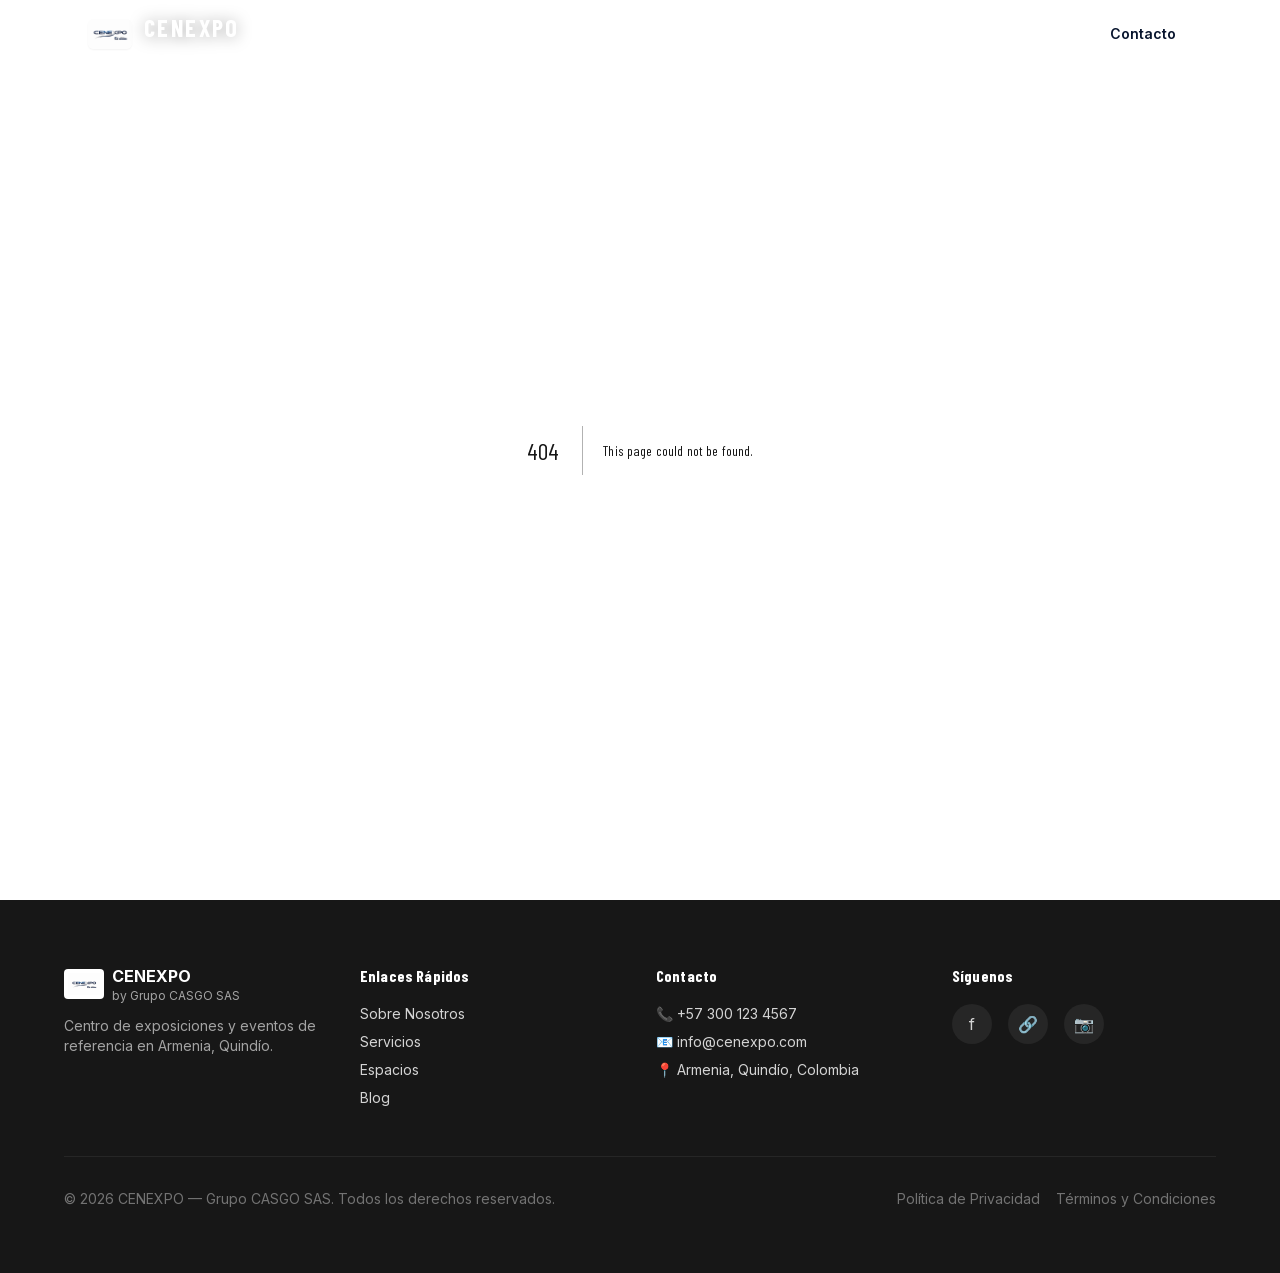
==== commit 323db8e0: "Ajustar hero 3D (spring scrub + rotacion afinada) y barra de menu transparente/solida en scroll Co-A" ====
--- a/404/index.html
+++ b/404/index.html
@@ -1 +1 @@
-<!DOCTYPE html><html lang="es" class="__variable_385118 __variable_8b3a0b"><head><meta charSet="utf-8"/><meta charSet="utf-8"/><meta name="viewport" content="width=device-width, initial-scale=1"/><meta name="viewport" content="width=device-width, initial-scale=1"/><link rel="preload" href="/_next/static/media/1f54c84255ccf44e-s.p.woff2" as="font" crossorigin="" type="font/woff2"/><link rel="preload" href="/_next/static/media/437e5f23c97e320c-s.p.woff2" as="font" crossorigin="" type="font/woff2"/><link rel="preload" href="/_next/static/media/5fb5c05ff73c0616-s.p.woff2" as="font" crossorigin="" type="font/woff2"/><link rel="preload" href="/_next/static/media/79f0f365efbf4f90-s.p.woff2" as="font" crossorigin="" type="font/woff2"/><link rel="preload" href="/_next/static/media/e4af272ccee01ff0-s.p.woff2" as="font" crossorigin="" type="font/woff2"/><link rel="stylesheet" href="/_next/static/css/d2047482722dbbdd.css" data-precedence="next"/><link rel="preload" as="script" fetchPriority="low" href="/_next/static/chunks/webpack-47bdb569a9cc4c3c.js"/><script src="/_next/static/chunks/fd9d1056-b11b2651f33aae7f.js" async=""></script><script src="/_next/static/chunks/117-3ec6dfda4de0621e.js" async=""></script><script src="/_next/static/chunks/main-app-c1eb7e945126bd3e.js" async=""></script><script src="/_next/static/chunks/81-ee7352f97bf29d37.js" async=""></script><script src="/_next/static/chunks/app/layout-d174c5d72ded4cd5.js" async=""></script><meta name="robots" content="noindex"/><meta name="robots" content="index, follow"/><link rel="canonical" href="https://cenexpo.com"/><title>404: This page could not be found.</title><title>Cenexpo | Centro de Exposiciones y Eventos</title><meta name="description" content="Centro de exposiciones y eventos. Coliseos, salones y pabellones para ferias, convenciones y eventos corporativos en la Armenia, Quindío."/><meta name="keywords" content="centro de exposiciones, eventos, convenciones, coliseos, salones, pabellones, ferias"/><meta property="og:title" content="Cenexpo | Centro de Exposiciones y Eventos"/><meta property="og:description" content="Espacios modernos para tus eventos y convenciones. Infraestructura de clase mundial en la Armenia, Quindío."/><meta property="og:url" content="https://cenexpo.com/"/><meta property="og:locale" content="es_CO"/><meta property="og:type" content="website"/><meta name="twitter:card" content="summary"/><meta name="twitter:title" content="Cenexpo | Centro de Exposiciones y Eventos"/><meta name="twitter:description" content="Espacios modernos para tus eventos y convenciones. Infraestructura de clase mundial en la Armenia, Quindío."/><link rel="icon" href="/favicon-64.png" sizes="64x64" type="image/png"/><link rel="apple-touch-icon" href="/apple-touch-icon.png" sizes="192x192"/><meta name="next-size-adjust"/><script src="/_next/static/chunks/polyfills-42372ed130431b0a.js" noModule=""></script></head><body class="bg-white dark:bg-neutral-950 text-neutral-900 dark:text-white font-body"><header class="sticky top-0 z-50 w-full border-b border-neutral-200 dark:border-neutral-800 bg-white/80 dark:bg-neutral-950/80 backdrop-blur-md"><div class="max-w-6xl mx-auto px-4 md:px-6 py-3 flex justify-between items-center"><div class="flex items-center gap-3"><img alt="Grupo CASGO SAS" loading="lazy" width="48" height="48" decoding="async" data-nimg="1" class="rounded-md object-contain bg-white" style="color:transparent" src="/logo-casgo.jpeg"/><div class="flex flex-col leading-none gap-0.5"><span class="font-heading text-2xl font-bold tracking-widest text-neutral-900 dark:text-white uppercase">CENEXPO</span><span class="font-body text-[10px] text-neutral-400 dark:text-neutral-500 tracking-widest uppercase font-medium">by Grupo CASGO SAS</span></div></div><nav class="hidden md:flex gap-8 items-center"><a href="#inicio" class="font-body text-sm font-medium text-neutral-600 dark:text-neutral-400 hover:text-blue-700 dark:hover:text-blue-400 transition-colors tracking-wide">Inicio</a><a href="#sobre-nosotros" class="font-body text-sm font-medium text-neutral-600 dark:text-neutral-400 hover:text-blue-700 dark:hover:text-blue-400 transition-colors tracking-wide">Nosotros</a><a href="#servicios" class="font-body text-sm font-medium text-neutral-600 dark:text-neutral-400 hover:text-blue-700 dark:hover:text-blue-400 transition-colors tracking-wide">Servicios</a><a href="#espacios" class="font-body text-sm font-medium text-neutral-600 dark:text-neutral-400 hover:text-blue-700 dark:hover:text-blue-400 transition-colors tracking-wide">Espacios</a><a href="#tarifas" class="font-body text-sm font-medium text-neutral-600 dark:text-neutral-400 hover:text-blue-700 dark:hover:text-blue-400 transition-colors tracking-wide">Tarifas</a><a href="#contacto" class="font-body text-sm font-semibold bg-blue-700 hover:bg-blue-800 text-white px-4 py-2 rounded-lg transition-colors">Contacto</a></nav><button type="button" class="md:hidden flex flex-col justify-center items-center w-10 h-10 rounded-lg hover:bg-neutral-100 dark:hover:bg-neutral-800 transition-colors" aria-label="Abrir menú" aria-expanded="false"><span class="block w-5 h-0.5 bg-neutral-800 dark:bg-neutral-200 transition-all duration-300 "></span><span class="block w-5 h-0.5 bg-neutral-800 dark:bg-neutral-200 mt-1 transition-all duration-300 "></span><span class="block w-5 h-0.5 bg-neutral-800 dark:bg-neutral-200 mt-1 transition-all duration-300 "></span></button></div></header><main><div style="font-family:system-ui,&quot;Segoe UI&quot;,Roboto,Helvetica,Arial,sans-serif,&quot;Apple Color Emoji&quot;,&quot;Segoe UI Emoji&quot;;height:100vh;text-align:center;display:flex;flex-direction:column;align-items:center;justify-content:center"><div><style>body{color:#000;background:#fff;margin:0}.next-error-h1{border-right:1px solid rgba(0,0,0,.3)}@media (prefers-color-scheme:dark){body{color:#fff;background:#000}.next-error-h1{border-right:1px solid rgba(255,255,255,.3)}}</style><h1 class="next-error-h1" style="display:inline-block;margin:0 20px 0 0;padding:0 23px 0 0;font-size:24px;font-weight:500;vertical-align:top;line-height:49px">404</h1><div style="display:inline-block"><h2 style="font-size:14px;font-weight:400;line-height:49px;margin:0">This page could not be found.</h2></div></div></div></main><footer id="contacto" class="bg-neutral-900 dark:bg-black text-neutral-300 py-16 px-4 md:px-6"><div class="max-w-6xl mx-auto"><div class="grid grid-cols-1 md:grid-cols-2 lg:grid-cols-4 gap-8 mb-12"><div><div class="flex items-center gap-2 mb-3"><img alt="Grupo CASGO SAS" loading="lazy" width="40" height="40" decoding="async" data-nimg="1" class="object-contain rounded bg-white p-1" style="color:transparent" src="/logo-casgo.jpeg"/><div class="leading-tight"><p class="text-white font-bold text-base">CENEXPO</p><p class="text-neutral-400 text-xs">by Grupo CASGO SAS</p></div></div><p class="text-sm text-neutral-400">Centro de exposiciones y eventos de referencia en Armenia, Quindío.</p></div><div><h4 class="text-white font-bold mb-4">Enlaces Rápidos</h4><ul class="space-y-2 text-sm"><li><a href="#sobre-nosotros" class="hover:text-blue-400 transition">Sobre Nosotros</a></li><li><a href="#servicios" class="hover:text-blue-400 transition">Servicios</a></li><li><a href="#espacios" class="hover:text-blue-400 transition">Espacios</a></li><li><a href="#">Blog</a></li></ul></div><div><h4 class="text-white font-bold mb-4">Contacto</h4><ul class="space-y-2 text-sm"><li>📞 <a href="tel:+573001234567" class="hover:text-blue-400 transition">+57 300 123 4567</a></li><li>📧 <a href="mailto:info@cenexpo.com" class="hover:text-blue-400 transition">info@cenexpo.com</a></li><li>📍 Armenia, Quindío, Colombia</li></ul></div><div><h4 class="text-white font-bold mb-4">Síguenos</h4><div class="flex gap-4"><a href="#" class="w-10 h-10 bg-neutral-800 rounded-full flex items-center justify-center hover:bg-blue-700 transition">f</a><a href="#" class="w-10 h-10 bg-neutral-800 rounded-full flex items-center justify-center hover:bg-blue-700 transition">🔗</a><a href="#" class="w-10 h-10 bg-neutral-800 rounded-full flex items-center justify-center hover:bg-blue-700 transition">📷</a></div></div></div><div class="border-t border-neutral-800 pt-8"><div class="flex flex-col md:flex-row justify-between items-center text-sm text-neutral-500"><p>© 2026 CENEXPO — Grupo CASGO SAS. Todos los derechos reservados.</p><div class="mt-4 md:mt-0 space-x-4"><a href="#" class="hover:text-neutral-300 transition">Política de Privacidad</a><a href="#" class="hover:text-neutral-300 transition">Términos y Condiciones</a></div></div></div></div></footer><script type="application/ld+json">{"@context":"https://schema.org","@type":"Organization","name":"Cenexpo","description":"Centro de exposiciones y eventos en la Armenia, Quindío","url":"https://cenexpo.com","sameAs":["https://facebook.com/cenexpo","https://instagram.com/cenexpo"],"contactPoint":{"@type":"ContactPoint","contactType":"Customer Service","availableLanguage":"es"}}</script><script type="application/ld+json">{"@context":"https://schema.org","@type":"EventVenue","name":"Cenexpo","description":"Centro de exposiciones con coliseos, salones y pabellones para eventos","url":"https://cenexpo.com","amenityFeature":[{"@type":"Text","name":"Coliseos"},{"@type":"Text","name":"Salones multiuso"},{"@type":"Text","name":"Pabellones"},{"@type":"Text","name":"Servicios de catering"}]}</script><script src="/_next/static/chunks/webpack-47bdb569a9cc4c3c.js" async=""></script><script>(self.__next_f=self.__next_f||[]).push([0]);self.__next_f.push([2,null])</script><script>self.__next_f.push([1,"1:HL[\"/_next/static/media/1f54c84255ccf44e-s.p.woff2\",\"font\",{\"crossOrigin\":\"\",\"type\":\"font/woff2\"}]\n2:HL[\"/_next/static/media/437e5f23c97e320c-s.p.woff2\",\"font\",{\"crossOrigin\":\"\",\"type\":\"font/woff2\"}]\n3:HL[\"/_next/static/media/5fb5c05ff73c0616-s.p.woff2\",\"font\",{\"crossOrigin\":\"\",\"type\":\"font/woff2\"}]\n4:HL[\"/_next/static/media/79f0f365efbf4f90-s.p.woff2\",\"font\",{\"crossOrigin\":\"\",\"type\":\"font/woff2\"}]\n5:HL[\"/_next/static/media/e4af272ccee01ff0-s.p.woff2\",\"font\",{\"crossOrigin\":\"\",\"type\":\"font/woff2\"}]\n6:HL[\"/_next/static/css/d2047482722dbbdd.css\",\"style\"]\n"])</script><script>self.__next_f.push([1,"7:I[2846,[],\"\"]\n9:I[4707,[],\"\"]\na:I[6423,[],\"\"]\nb:I[4356,[\"81\",\"static/chunks/81-ee7352f97bf29d37.js\",\"185\",\"static/chunks/app/layout-d174c5d72ded4cd5.js\"],\"Header\"]\n10:I[3284,[\"81\",\"static/chunks/81-ee7352f97bf29d37.js\",\"185\",\"static/chunks/app/layout-d174c5d72ded4cd5.js\"],\"Footer\"]\n12:I[1060,[],\"\"]\nc:{\"fontFamily\":\"system-ui,\\\"Segoe UI\\\",Roboto,Helvetica,Arial,sans-serif,\\\"Apple Color Emoji\\\",\\\"Segoe UI Emoji\\\"\",\"height\":\"100vh\",\"textAlign\":\"center\",\"display\":\"flex\",\"flexDirection\":\"column\",\"alignItems\":\"center\",\"justifyContent\":\"center\"}\nd:{\"display\":\"inline-block\",\"margin\":\"0 20px 0 0\",\"padding\":\"0 23px 0 0\",\"fontSize\":24,\"fontWeight\":500,\"verticalAlign\":\"top\",\"lineHeight\":\"49px\"}\ne:{\"display\":\"inline-block\"}\nf:{\"fontSize\":14,\"fontWeight\":400,\"lineHeight\":\"49px\",\"margin\":0}\n13:[]\n"])</script><script>self.__next_f.push([1,"0:[\"$\",\"$L7\",null,{\"buildId\":\"rk4v7KJVBYh8drB29iqX1\",\"assetPrefix\":\"\",\"urlParts\":[\"\",\"_not-found\",\"\"],\"initialTree\":[\"\",{\"children\":[\"/_not-found\",{\"children\":[\"__PAGE__\",{}]}]},\"$undefined\",\"$undefined\",true],\"initialSeedData\":[\"\",{\"children\":[\"/_not-found\",{\"children\":[\"__PAGE__\",{},[[\"$L8\",[[\"$\",\"title\",null,{\"children\":\"404: This page could not be found.\"}],[\"$\",\"div\",null,{\"style\":{\"fontFamily\":\"system-ui,\\\"Segoe UI\\\",Roboto,Helvetica,Arial,sans-serif,\\\"Apple Color Emoji\\\",\\\"Segoe UI Emoji\\\"\",\"height\":\"100vh\",\"textAlign\":\"center\",\"display\":\"flex\",\"flexDirection\":\"column\",\"alignItems\":\"center\",\"justifyContent\":\"center\"},\"children\":[\"$\",\"div\",null,{\"children\":[[\"$\",\"style\",null,{\"dangerouslySetInnerHTML\":{\"__html\":\"body{color:#000;background:#fff;margin:0}.next-error-h1{border-right:1px solid rgba(0,0,0,.3)}@media (prefers-color-scheme:dark){body{color:#fff;background:#000}.next-error-h1{border-right:1px solid rgba(255,255,255,.3)}}\"}}],[\"$\",\"h1\",null,{\"className\":\"next-error-h1\",\"style\":{\"display\":\"inline-block\",\"margin\":\"0 20px 0 0\",\"padding\":\"0 23px 0 0\",\"fontSize\":24,\"fontWeight\":500,\"verticalAlign\":\"top\",\"lineHeight\":\"49px\"},\"children\":\"404\"}],[\"$\",\"div\",null,{\"style\":{\"display\":\"inline-block\"},\"children\":[\"$\",\"h2\",null,{\"style\":{\"fontSize\":14,\"fontWeight\":400,\"lineHeight\":\"49px\",\"margin\":0},\"children\":\"This page could not be found.\"}]}]]}]}]],null],null],null]},[null,[\"$\",\"$L9\",null,{\"parallelRouterKey\":\"children\",\"segmentPath\":[\"children\",\"/_not-found\",\"children\"],\"error\":\"$undefined\",\"errorStyles\":\"$undefined\",\"errorScripts\":\"$undefined\",\"template\":[\"$\",\"$La\",null,{}],\"templateStyles\":\"$undefined\",\"templateScripts\":\"$undefined\",\"notFound\":\"$undefined\",\"notFoundStyles\":\"$undefined\"}]],null]},[[[[\"$\",\"link\",\"0\",{\"rel\":\"stylesheet\",\"href\":\"/_next/static/css/d2047482722dbbdd.css\",\"precedence\":\"next\",\"crossOrigin\":\"$undefined\"}]],[\"$\",\"html\",null,{\"lang\":\"es\",\"className\":\"__variable_385118 __variable_8b3a0b\",\"children\":[[\"$\",\"head\",null,{\"children\":[[\"$\",\"meta\",null,{\"charSet\":\"utf-8\"}],[\"$\",\"meta\",null,{\"name\":\"viewport\",\"content\":\"width=device-width, initial-scale=1\"}],[\"$\",\"meta\",null,{\"name\":\"robots\",\"content\":\"index, follow\"}],[\"$\",\"link\",null,{\"rel\":\"canonical\",\"href\":\"https://cenexpo.com\"}]]}],[\"$\",\"body\",null,{\"className\":\"bg-white dark:bg-neutral-950 text-neutral-900 dark:text-white font-body\",\"children\":[[\"$\",\"$Lb\",null,{}],[\"$\",\"main\",null,{\"children\":[\"$\",\"$L9\",null,{\"parallelRouterKey\":\"children\",\"segmentPath\":[\"children\"],\"error\":\"$undefined\",\"errorStyles\":\"$undefined\",\"errorScripts\":\"$undefined\",\"template\":[\"$\",\"$La\",null,{}],\"templateStyles\":\"$undefined\",\"templateScripts\":\"$undefined\",\"notFound\":[[\"$\",\"title\",null,{\"children\":\"404: This page could not be found.\"}],[\"$\",\"div\",null,{\"style\":\"$c\",\"children\":[\"$\",\"div\",null,{\"children\":[[\"$\",\"style\",null,{\"dangerouslySetInnerHTML\":{\"__html\":\"body{color:#000;background:#fff;margin:0}.next-error-h1{border-right:1px solid rgba(0,0,0,.3)}@media (prefers-color-scheme:dark){body{color:#fff;background:#000}.next-error-h1{border-right:1px solid rgba(255,255,255,.3)}}\"}}],[\"$\",\"h1\",null,{\"className\":\"next-error-h1\",\"style\":\"$d\",\"children\":\"404\"}],[\"$\",\"div\",null,{\"style\":\"$e\",\"children\":[\"$\",\"h2\",null,{\"style\":\"$f\",\"children\":\"This page could not be found.\"}]}]]}]}]],\"notFoundStyles\":[]}]}],[\"$\",\"$L10\",null,{}],[\"$\",\"script\",null,{\"type\":\"application/ld+json\",\"dangerouslySetInnerHTML\":{\"__html\":\"{\\\"@context\\\":\\\"https://schema.org\\\",\\\"@type\\\":\\\"Organization\\\",\\\"name\\\":\\\"Cenexpo\\\",\\\"description\\\":\\\"Centro de exposiciones y eventos en la Armenia, Quindío\\\",\\\"url\\\":\\\"https://cenexpo.com\\\",\\\"sameAs\\\":[\\\"https://facebook.com/cenexpo\\\",\\\"https://instagram.com/cenexpo\\\"],\\\"contactPoint\\\":{\\\"@type\\\":\\\"ContactPoint\\\",\\\"contactType\\\":\\\"Customer Service\\\",\\\"availableLanguage\\\":\\\"es\\\"}}\"}}],[\"$\",\"script\",null,{\"type\":\"application/ld+json\",\"dangerouslySetInnerHTML\":{\"__html\":\"{\\\"@context\\\":\\\"https://schema.org\\\",\\\"@type\\\":\\\"EventVenue\\\",\\\"name\\\":\\\"Cenexpo\\\",\\\"description\\\":\\\"Centro de exposiciones con coliseos, salones y pabellones para eventos\\\",\\\"url\\\":\\\"https://cenexpo.com\\\",\\\"amenityFeature\\\":[{\\\"@type\\\":\\\"Text\\\",\\\"name\\\":\\\"Coliseos\\\"},{\\\"@type\\\":\\\"Text\\\",\\\"name\\\":\\\"Salones multiuso\\\"},{\\\"@type\\\":\\\"Text\\\",\\\"name\\\":\\\"Pabellones\\\"},{\\\"@type\\\":\\\"Text\\\",\\\"name\\\":\\\"Servicios de catering\\\"}]}\"}}]]}]]}]],null],null],\"couldBeIntercepted\":false,\"initialHead\":[[\"$\",\"meta\",null,{\"name\":\"robots\",\"content\":\"noindex\"}],\"$L11\"],\"globalErrorComponent\":\"$12\",\"missingSlots\":\"$W13\"}]\n"])</script><script>self.__next_f.push([1,"11:[[\"$\",\"meta\",\"0\",{\"name\":\"viewport\",\"content\":\"width=device-width, initial-scale=1\"}],[\"$\",\"meta\",\"1\",{\"charSet\":\"utf-8\"}],[\"$\",\"title\",\"2\",{\"children\":\"Cenexpo | Centro de Exposiciones y Eventos\"}],[\"$\",\"meta\",\"3\",{\"name\":\"description\",\"content\":\"Centro de exposiciones y eventos. Coliseos, salones y pabellones para ferias, convenciones y eventos corporativos en la Armenia, Quindío.\"}],[\"$\",\"meta\",\"4\",{\"name\":\"keywords\",\"content\":\"centro de exposiciones, eventos, convenciones, coliseos, salones, pabellones, ferias\"}],[\"$\",\"meta\",\"5\",{\"property\":\"og:title\",\"content\":\"Cenexpo | Centro de Exposiciones y Eventos\"}],[\"$\",\"meta\",\"6\",{\"property\":\"og:description\",\"content\":\"Espacios modernos para tus eventos y convenciones. Infraestructura de clase mundial en la Armenia, Quindío.\"}],[\"$\",\"meta\",\"7\",{\"property\":\"og:url\",\"content\":\"https://cenexpo.com/\"}],[\"$\",\"meta\",\"8\",{\"property\":\"og:locale\",\"content\":\"es_CO\"}],[\"$\",\"meta\",\"9\",{\"property\":\"og:type\",\"content\":\"website\"}],[\"$\",\"meta\",\"10\",{\"name\":\"twitter:card\",\"content\":\"summary\"}],[\"$\",\"meta\",\"11\",{\"name\":\"twitter:title\",\"content\":\"Cenexpo | Centro de Exposiciones y Eventos\"}],[\"$\",\"meta\",\"12\",{\"name\":\"twitter:description\",\"content\":\"Espacios modernos para tus eventos y convenciones. Infraestructura de clase mundial en la Armenia, Quindío.\"}],[\"$\",\"link\",\"13\",{\"rel\":\"icon\",\"href\":\"/favicon-64.png\",\"sizes\":\"64x64\",\"type\":\"image/png\"}],[\"$\",\"link\",\"14\",{\"rel\":\"apple-touch-icon\",\"href\":\"/apple-touch-icon.png\",\"sizes\":\"192x192\"}],[\"$\",\"meta\",\"15\",{\"name\":\"next-size-adjust\"}]]\n8:null\n"])</script></body></html>+<!DOCTYPE html><html lang="es" class="__variable_385118 __variable_8b3a0b"><head><meta charSet="utf-8"/><meta charSet="utf-8"/><meta name="viewport" content="width=device-width, initial-scale=1"/><meta name="viewport" content="width=device-width, initial-scale=1"/><link rel="preload" href="/_next/static/media/1f54c84255ccf44e-s.p.woff2" as="font" crossorigin="" type="font/woff2"/><link rel="preload" href="/_next/static/media/437e5f23c97e320c-s.p.woff2" as="font" crossorigin="" type="font/woff2"/><link rel="preload" href="/_next/static/media/5fb5c05ff73c0616-s.p.woff2" as="font" crossorigin="" type="font/woff2"/><link rel="preload" href="/_next/static/media/79f0f365efbf4f90-s.p.woff2" as="font" crossorigin="" type="font/woff2"/><link rel="preload" href="/_next/static/media/e4af272ccee01ff0-s.p.woff2" as="font" crossorigin="" type="font/woff2"/><link rel="stylesheet" href="/_next/static/css/93d6057caa32d320.css" data-precedence="next"/><link rel="preload" as="script" fetchPriority="low" href="/_next/static/chunks/webpack-47bdb569a9cc4c3c.js"/><script src="/_next/static/chunks/fd9d1056-b11b2651f33aae7f.js" async=""></script><script src="/_next/static/chunks/117-e173c366e2bfd494.js" async=""></script><script src="/_next/static/chunks/main-app-c1eb7e945126bd3e.js" async=""></script><script src="/_next/static/chunks/286-b998db0ec116f2e4.js" async=""></script><script src="/_next/static/chunks/app/layout-3793ed0595a108a9.js" async=""></script><meta name="robots" content="noindex"/><meta name="robots" content="index, follow"/><link rel="canonical" href="https://cenexpo.com"/><title>404: This page could not be found.</title><title>Cenexpo | Centro de Exposiciones y Eventos</title><meta name="description" content="Centro de exposiciones y eventos. Coliseos, salones y pabellones para ferias, convenciones y eventos corporativos en la Armenia, Quindío."/><meta name="keywords" content="centro de exposiciones, eventos, convenciones, coliseos, salones, pabellones, ferias"/><meta property="og:title" content="Cenexpo | Centro de Exposiciones y Eventos"/><meta property="og:description" content="Espacios modernos para tus eventos y convenciones. Infraestructura de clase mundial en la Armenia, Quindío."/><meta property="og:url" content="https://cenexpo.com/"/><meta property="og:locale" content="es_CO"/><meta property="og:type" content="website"/><meta name="twitter:card" content="summary"/><meta name="twitter:title" content="Cenexpo | Centro de Exposiciones y Eventos"/><meta name="twitter:description" content="Espacios modernos para tus eventos y convenciones. Infraestructura de clase mundial en la Armenia, Quindío."/><link rel="icon" href="/favicon-64.png" sizes="64x64" type="image/png"/><link rel="apple-touch-icon" href="/apple-touch-icon.png" sizes="192x192"/><meta name="next-size-adjust"/><script src="/_next/static/chunks/polyfills-42372ed130431b0a.js" noModule=""></script></head><body class="bg-white dark:bg-neutral-950 text-neutral-900 dark:text-white font-body"><header class="fixed top-0 z-50 w-full transition-colors duration-300 border-b border-transparent bg-transparent"><div class="max-w-6xl mx-auto px-4 md:px-6 py-3 flex justify-between items-center"><div class="flex items-center gap-3"><img alt="Grupo CASGO SAS" loading="lazy" width="44" height="44" decoding="async" data-nimg="1" class="rounded-md object-contain bg-white shadow-sm" style="color:transparent" src="/logo-casgo.jpeg"/><div class="flex flex-col leading-none gap-0.5"><span class="font-heading text-2xl font-bold tracking-widest uppercase transition-colors duration-300 text-white drop-shadow-[0_1px_8px_rgba(0,0,0,0.35)]">CENEXPO</span><span class="font-body text-[10px] tracking-widest uppercase font-medium transition-colors duration-300 text-white/70">by Grupo CASGO SAS</span></div></div><nav class="hidden md:flex gap-8 items-center"><a href="#inicio" class="font-body text-sm font-medium tracking-wide transition-colors text-white/80 hover:text-white">Inicio</a><a href="#sobre-nosotros" class="font-body text-sm font-medium tracking-wide transition-colors text-white/80 hover:text-white">Nosotros</a><a href="#servicios" class="font-body text-sm font-medium tracking-wide transition-colors text-white/80 hover:text-white">Servicios</a><a href="#espacios" class="font-body text-sm font-medium tracking-wide transition-colors text-white/80 hover:text-white">Espacios</a><a href="#tarifas" class="font-body text-sm font-medium tracking-wide transition-colors text-white/80 hover:text-white">Tarifas</a><a href="#contacto" class="font-body text-sm font-semibold px-4 py-2 rounded-lg transition-colors bg-white text-[#07142d] hover:bg-white/90">Contacto</a></nav><button type="button" class="md:hidden flex flex-col justify-center items-center w-10 h-10 rounded-lg transition-colors hover:bg-white/10" aria-label="Abrir menú" aria-expanded="false"><span class="block w-5 h-0.5 bg-white transition-all duration-300 "></span><span class="block w-5 h-0.5 bg-white mt-1 transition-all duration-300 "></span><span class="block w-5 h-0.5 bg-white mt-1 transition-all duration-300 "></span></button></div></header><main><div style="font-family:system-ui,&quot;Segoe UI&quot;,Roboto,Helvetica,Arial,sans-serif,&quot;Apple Color Emoji&quot;,&quot;Segoe UI Emoji&quot;;height:100vh;text-align:center;display:flex;flex-direction:column;align-items:center;justify-content:center"><div><style>body{color:#000;background:#fff;margin:0}.next-error-h1{border-right:1px solid rgba(0,0,0,.3)}@media (prefers-color-scheme:dark){body{color:#fff;background:#000}.next-error-h1{border-right:1px solid rgba(255,255,255,.3)}}</style><h1 class="next-error-h1" style="display:inline-block;margin:0 20px 0 0;padding:0 23px 0 0;font-size:24px;font-weight:500;vertical-align:top;line-height:49px">404</h1><div style="display:inline-block"><h2 style="font-size:14px;font-weight:400;line-height:49px;margin:0">This page could not be found.</h2></div></div></div></main><footer id="contacto" class="bg-neutral-900 dark:bg-black text-neutral-300 py-16 px-4 md:px-6"><div class="max-w-6xl mx-auto"><div class="grid grid-cols-1 md:grid-cols-2 lg:grid-cols-4 gap-8 mb-12"><div><div class="flex items-center gap-2 mb-3"><img alt="Grupo CASGO SAS" loading="lazy" width="40" height="40" decoding="async" data-nimg="1" class="object-contain rounded bg-white p-1" style="color:transparent" src="/logo-casgo.jpeg"/><div class="leading-tight"><p class="text-white font-bold text-base">CENEXPO</p><p class="text-neutral-400 text-xs">by Grupo CASGO SAS</p></div></div><p class="text-sm text-neutral-400">Centro de exposiciones y eventos de referencia en Armenia, Quindío.</p></div><div><h4 class="text-white font-bold mb-4">Enlaces Rápidos</h4><ul class="space-y-2 text-sm"><li><a href="#sobre-nosotros" class="hover:text-blue-400 transition">Sobre Nosotros</a></li><li><a href="#servicios" class="hover:text-blue-400 transition">Servicios</a></li><li><a href="#espacios" class="hover:text-blue-400 transition">Espacios</a></li><li><a href="#">Blog</a></li></ul></div><div><h4 class="text-white font-bold mb-4">Contacto</h4><ul class="space-y-2 text-sm"><li>📞 <a href="tel:+573001234567" class="hover:text-blue-400 transition">+57 300 123 4567</a></li><li>📧 <a href="mailto:info@cenexpo.com" class="hover:text-blue-400 transition">info@cenexpo.com</a></li><li>📍 Armenia, Quindío, Colombia</li></ul></div><div><h4 class="text-white font-bold mb-4">Síguenos</h4><div class="flex gap-4"><a href="#" class="w-10 h-10 bg-neutral-800 rounded-full flex items-center justify-center hover:bg-blue-700 transition">f</a><a href="#" class="w-10 h-10 bg-neutral-800 rounded-full flex items-center justify-center hover:bg-blue-700 transition">🔗</a><a href="#" class="w-10 h-10 bg-neutral-800 rounded-full flex items-center justify-center hover:bg-blue-700 transition">📷</a></div></div></div><div class="border-t border-neutral-800 pt-8"><div class="flex flex-col md:flex-row justify-between items-center text-sm text-neutral-500"><p>© 2026 CENEXPO — Grupo CASGO SAS. Todos los derechos reservados.</p><div class="mt-4 md:mt-0 space-x-4"><a href="#" class="hover:text-neutral-300 transition">Política de Privacidad</a><a href="#" class="hover:text-neutral-300 transition">Términos y Condiciones</a></div></div></div></div></footer><script type="application/ld+json">{"@context":"https://schema.org","@type":"Organization","name":"Cenexpo","description":"Centro de exposiciones y eventos en la Armenia, Quindío","url":"https://cenexpo.com","sameAs":["https://facebook.com/cenexpo","https://instagram.com/cenexpo"],"contactPoint":{"@type":"ContactPoint","contactType":"Customer Service","availableLanguage":"es"}}</script><script type="application/ld+json">{"@context":"https://schema.org","@type":"EventVenue","name":"Cenexpo","description":"Centro de exposiciones con coliseos, salones y pabellones para eventos","url":"https://cenexpo.com","amenityFeature":[{"@type":"Text","name":"Coliseos"},{"@type":"Text","name":"Salones multiuso"},{"@type":"Text","name":"Pabellones"},{"@type":"Text","name":"Servicios de catering"}]}</script><script src="/_next/static/chunks/webpack-47bdb569a9cc4c3c.js" async=""></script><script>(self.__next_f=self.__next_f||[]).push([0]);self.__next_f.push([2,null])</script><script>self.__next_f.push([1,"1:HL[\"/_next/static/media/1f54c84255ccf44e-s.p.woff2\",\"font\",{\"crossOrigin\":\"\",\"type\":\"font/woff2\"}]\n2:HL[\"/_next/static/media/437e5f23c97e320c-s.p.woff2\",\"font\",{\"crossOrigin\":\"\",\"type\":\"font/woff2\"}]\n3:HL[\"/_next/static/media/5fb5c05ff73c0616-s.p.woff2\",\"font\",{\"crossOrigin\":\"\",\"type\":\"font/woff2\"}]\n4:HL[\"/_next/static/media/79f0f365efbf4f90-s.p.woff2\",\"font\",{\"crossOrigin\":\"\",\"type\":\"font/woff2\"}]\n5:HL[\"/_next/static/media/e4af272ccee01ff0-s.p.woff2\",\"font\",{\"crossOrigin\":\"\",\"type\":\"font/woff2\"}]\n6:HL[\"/_next/static/css/93d6057caa32d320.css\",\"style\"]\n"])</script><script>self.__next_f.push([1,"7:I[2846,[],\"\"]\n9:I[4707,[],\"\"]\na:I[6423,[],\"\"]\nb:I[4356,[\"286\",\"static/chunks/286-b998db0ec116f2e4.js\",\"185\",\"static/chunks/app/layout-3793ed0595a108a9.js\"],\"Header\"]\n10:I[3284,[\"286\",\"static/chunks/286-b998db0ec116f2e4.js\",\"185\",\"static/chunks/app/layout-3793ed0595a108a9.js\"],\"Footer\"]\n12:I[1060,[],\"\"]\nc:{\"fontFamily\":\"system-ui,\\\"Segoe UI\\\",Roboto,Helvetica,Arial,sans-serif,\\\"Apple Color Emoji\\\",\\\"Segoe UI Emoji\\\"\",\"height\":\"100vh\",\"textAlign\":\"center\",\"display\":\"flex\",\"flexDirection\":\"column\",\"alignItems\":\"center\",\"justifyContent\":\"center\"}\nd:{\"display\":\"inline-block\",\"margin\":\"0 20px 0 0\",\"padding\":\"0 23px 0 0\",\"fontSize\":24,\"fontWeight\":500,\"verticalAlign\":\"top\",\"lineHeight\":\"49px\"}\ne:{\"display\":\"inline-block\"}\nf:{\"fontSize\":14,\"fontWeight\":400,\"lineHeight\":\"49px\",\"margin\":0}\n13:[]\n"])</script><script>self.__next_f.push([1,"0:[\"$\",\"$L7\",null,{\"buildId\":\"5TF_c0Bjr59ZUlnxliBGw\",\"assetPrefix\":\"\",\"urlParts\":[\"\",\"_not-found\",\"\"],\"initialTree\":[\"\",{\"children\":[\"/_not-found\",{\"children\":[\"__PAGE__\",{}]}]},\"$undefined\",\"$undefined\",true],\"initialSeedData\":[\"\",{\"children\":[\"/_not-found\",{\"children\":[\"__PAGE__\",{},[[\"$L8\",[[\"$\",\"title\",null,{\"children\":\"404: This page could not be found.\"}],[\"$\",\"div\",null,{\"style\":{\"fontFamily\":\"system-ui,\\\"Segoe UI\\\",Roboto,Helvetica,Arial,sans-serif,\\\"Apple Color Emoji\\\",\\\"Segoe UI Emoji\\\"\",\"height\":\"100vh\",\"textAlign\":\"center\",\"display\":\"flex\",\"flexDirection\":\"column\",\"alignItems\":\"center\",\"justifyContent\":\"center\"},\"children\":[\"$\",\"div\",null,{\"children\":[[\"$\",\"style\",null,{\"dangerouslySetInnerHTML\":{\"__html\":\"body{color:#000;background:#fff;margin:0}.next-error-h1{border-right:1px solid rgba(0,0,0,.3)}@media (prefers-color-scheme:dark){body{color:#fff;background:#000}.next-error-h1{border-right:1px solid rgba(255,255,255,.3)}}\"}}],[\"$\",\"h1\",null,{\"className\":\"next-error-h1\",\"style\":{\"display\":\"inline-block\",\"margin\":\"0 20px 0 0\",\"padding\":\"0 23px 0 0\",\"fontSize\":24,\"fontWeight\":500,\"verticalAlign\":\"top\",\"lineHeight\":\"49px\"},\"children\":\"404\"}],[\"$\",\"div\",null,{\"style\":{\"display\":\"inline-block\"},\"children\":[\"$\",\"h2\",null,{\"style\":{\"fontSize\":14,\"fontWeight\":400,\"lineHeight\":\"49px\",\"margin\":0},\"children\":\"This page could not be found.\"}]}]]}]}]],null],null],null]},[null,[\"$\",\"$L9\",null,{\"parallelRouterKey\":\"children\",\"segmentPath\":[\"children\",\"/_not-found\",\"children\"],\"error\":\"$undefined\",\"errorStyles\":\"$undefined\",\"errorScripts\":\"$undefined\",\"template\":[\"$\",\"$La\",null,{}],\"templateStyles\":\"$undefined\",\"templateScripts\":\"$undefined\",\"notFound\":\"$undefined\",\"notFoundStyles\":\"$undefined\"}]],null]},[[[[\"$\",\"link\",\"0\",{\"rel\":\"stylesheet\",\"href\":\"/_next/static/css/93d6057caa32d320.css\",\"precedence\":\"next\",\"crossOrigin\":\"$undefined\"}]],[\"$\",\"html\",null,{\"lang\":\"es\",\"className\":\"__variable_385118 __variable_8b3a0b\",\"children\":[[\"$\",\"head\",null,{\"children\":[[\"$\",\"meta\",null,{\"charSet\":\"utf-8\"}],[\"$\",\"meta\",null,{\"name\":\"viewport\",\"content\":\"width=device-width, initial-scale=1\"}],[\"$\",\"meta\",null,{\"name\":\"robots\",\"content\":\"index, follow\"}],[\"$\",\"link\",null,{\"rel\":\"canonical\",\"href\":\"https://cenexpo.com\"}]]}],[\"$\",\"body\",null,{\"className\":\"bg-white dark:bg-neutral-950 text-neutral-900 dark:text-white font-body\",\"children\":[[\"$\",\"$Lb\",null,{}],[\"$\",\"main\",null,{\"children\":[\"$\",\"$L9\",null,{\"parallelRouterKey\":\"children\",\"segmentPath\":[\"children\"],\"error\":\"$undefined\",\"errorStyles\":\"$undefined\",\"errorScripts\":\"$undefined\",\"template\":[\"$\",\"$La\",null,{}],\"templateStyles\":\"$undefined\",\"templateScripts\":\"$undefined\",\"notFound\":[[\"$\",\"title\",null,{\"children\":\"404: This page could not be found.\"}],[\"$\",\"div\",null,{\"style\":\"$c\",\"children\":[\"$\",\"div\",null,{\"children\":[[\"$\",\"style\",null,{\"dangerouslySetInnerHTML\":{\"__html\":\"body{color:#000;background:#fff;margin:0}.next-error-h1{border-right:1px solid rgba(0,0,0,.3)}@media (prefers-color-scheme:dark){body{color:#fff;background:#000}.next-error-h1{border-right:1px solid rgba(255,255,255,.3)}}\"}}],[\"$\",\"h1\",null,{\"className\":\"next-error-h1\",\"style\":\"$d\",\"children\":\"404\"}],[\"$\",\"div\",null,{\"style\":\"$e\",\"children\":[\"$\",\"h2\",null,{\"style\":\"$f\",\"children\":\"This page could not be found.\"}]}]]}]}]],\"notFoundStyles\":[]}]}],[\"$\",\"$L10\",null,{}],[\"$\",\"script\",null,{\"type\":\"application/ld+json\",\"dangerouslySetInnerHTML\":{\"__html\":\"{\\\"@context\\\":\\\"https://schema.org\\\",\\\"@type\\\":\\\"Organization\\\",\\\"name\\\":\\\"Cenexpo\\\",\\\"description\\\":\\\"Centro de exposiciones y eventos en la Armenia, Quindío\\\",\\\"url\\\":\\\"https://cenexpo.com\\\",\\\"sameAs\\\":[\\\"https://facebook.com/cenexpo\\\",\\\"https://instagram.com/cenexpo\\\"],\\\"contactPoint\\\":{\\\"@type\\\":\\\"ContactPoint\\\",\\\"contactType\\\":\\\"Customer Service\\\",\\\"availableLanguage\\\":\\\"es\\\"}}\"}}],[\"$\",\"script\",null,{\"type\":\"application/ld+json\",\"dangerouslySetInnerHTML\":{\"__html\":\"{\\\"@context\\\":\\\"https://schema.org\\\",\\\"@type\\\":\\\"EventVenue\\\",\\\"name\\\":\\\"Cenexpo\\\",\\\"description\\\":\\\"Centro de exposiciones con coliseos, salones y pabellones para eventos\\\",\\\"url\\\":\\\"https://cenexpo.com\\\",\\\"amenityFeature\\\":[{\\\"@type\\\":\\\"Text\\\",\\\"name\\\":\\\"Coliseos\\\"},{\\\"@type\\\":\\\"Text\\\",\\\"name\\\":\\\"Salones multiuso\\\"},{\\\"@type\\\":\\\"Text\\\",\\\"name\\\":\\\"Pabellones\\\"},{\\\"@type\\\":\\\"Text\\\",\\\"name\\\":\\\"Servicios de catering\\\"}]}\"}}]]}]]}]],null],null],\"couldBeIntercepted\":false,\"initialHead\":[[\"$\",\"meta\",null,{\"name\":\"robots\",\"content\":\"noindex\"}],\"$L11\"],\"globalErrorComponent\":\"$12\",\"missingSlots\":\"$W13\"}]\n"])</script><script>self.__next_f.push([1,"11:[[\"$\",\"meta\",\"0\",{\"name\":\"viewport\",\"content\":\"width=device-width, initial-scale=1\"}],[\"$\",\"meta\",\"1\",{\"charSet\":\"utf-8\"}],[\"$\",\"title\",\"2\",{\"children\":\"Cenexpo | Centro de Exposiciones y Eventos\"}],[\"$\",\"meta\",\"3\",{\"name\":\"description\",\"content\":\"Centro de exposiciones y eventos. Coliseos, salones y pabellones para ferias, convenciones y eventos corporativos en la Armenia, Quindío.\"}],[\"$\",\"meta\",\"4\",{\"name\":\"keywords\",\"content\":\"centro de exposiciones, eventos, convenciones, coliseos, salones, pabellones, ferias\"}],[\"$\",\"meta\",\"5\",{\"property\":\"og:title\",\"content\":\"Cenexpo | Centro de Exposiciones y Eventos\"}],[\"$\",\"meta\",\"6\",{\"property\":\"og:description\",\"content\":\"Espacios modernos para tus eventos y convenciones. Infraestructura de clase mundial en la Armenia, Quindío.\"}],[\"$\",\"meta\",\"7\",{\"property\":\"og:url\",\"content\":\"https://cenexpo.com/\"}],[\"$\",\"meta\",\"8\",{\"property\":\"og:locale\",\"content\":\"es_CO\"}],[\"$\",\"meta\",\"9\",{\"property\":\"og:type\",\"content\":\"website\"}],[\"$\",\"meta\",\"10\",{\"name\":\"twitter:card\",\"content\":\"summary\"}],[\"$\",\"meta\",\"11\",{\"name\":\"twitter:title\",\"content\":\"Cenexpo | Centro de Exposiciones y Eventos\"}],[\"$\",\"meta\",\"12\",{\"name\":\"twitter:description\",\"content\":\"Espacios modernos para tus eventos y convenciones. Infraestructura de clase mundial en la Armenia, Quindío.\"}],[\"$\",\"link\",\"13\",{\"rel\":\"icon\",\"href\":\"/favicon-64.png\",\"sizes\":\"64x64\",\"type\":\"image/png\"}],[\"$\",\"link\",\"14\",{\"rel\":\"apple-touch-icon\",\"href\":\"/apple-touch-icon.png\",\"sizes\":\"192x192\"}],[\"$\",\"meta\",\"15\",{\"name\":\"next-size-adjust\"}]]\n8:null\n"])</script></body></html>
--- a/_next/static/css/93d6057caa32d320.css
+++ b/_next/static/css/93d6057caa32d320.css
@@ -0,0 +1,3 @@
+@font-face{font-family:__Barlow_Condensed_385118;font-style:normal;font-weight:400;font-display:swap;src:url(/_next/static/media/05af89ad76258aac-s.woff2) format("woff2");unicode-range:u+0102-0103,u+0110-0111,u+0128-0129,u+0168-0169,u+01a0-01a1,u+01af-01b0,u+0300-0301,u+0303-0304,u+0308-0309,u+0323,u+0329,u+1ea0-1ef9,u+20ab}@font-face{font-family:__Barlow_Condensed_385118;font-style:normal;font-weight:400;font-display:swap;src:url(/_next/static/media/c047de4e6e16a01b-s.woff2) format("woff2");unicode-range:u+0100-02ba,u+02bd-02c5,u+02c7-02cc,u+02ce-02d7,u+02dd-02ff,u+0304,u+0308,u+0329,u+1d00-1dbf,u+1e00-1e9f,u+1ef2-1eff,u+2020,u+20a0-20ab,u+20ad-20c0,u+2113,u+2c60-2c7f,u+a720-a7ff}@font-face{font-family:__Barlow_Condensed_385118;font-style:normal;font-weight:400;font-display:swap;src:url(/_next/static/media/1f54c84255ccf44e-s.p.woff2) format("woff2");unicode-range:u+00??,u+0131,u+0152-0153,u+02bb-02bc,u+02c6,u+02da,u+02dc,u+0304,u+0308,u+0329,u+2000-206f,u+20ac,u+2122,u+2191,u+2193,u+2212,u+2215,u+feff,u+fffd}@font-face{font-family:__Barlow_Condensed_385118;font-style:normal;font-weight:600;font-display:swap;src:url(/_next/static/media/d6e015f239232eb3-s.woff2) format("woff2");unicode-range:u+0102-0103,u+0110-0111,u+0128-0129,u+0168-0169,u+01a0-01a1,u+01af-01b0,u+0300-0301,u+0303-0304,u+0308-0309,u+0323,u+0329,u+1ea0-1ef9,u+20ab}@font-face{font-family:__Barlow_Condensed_385118;font-style:normal;font-weight:600;font-display:swap;src:url(/_next/static/media/55b35d87b6156eea-s.woff2) format("woff2");unicode-range:u+0100-02ba,u+02bd-02c5,u+02c7-02cc,u+02ce-02d7,u+02dd-02ff,u+0304,u+0308,u+0329,u+1d00-1dbf,u+1e00-1e9f,u+1ef2-1eff,u+2020,u+20a0-20ab,u+20ad-20c0,u+2113,u+2c60-2c7f,u+a720-a7ff}@font-face{font-family:__Barlow_Condensed_385118;font-style:normal;font-weight:600;font-display:swap;src:url(/_next/static/media/5fb5c05ff73c0616-s.p.woff2) format("woff2");unicode-range:u+00??,u+0131,u+0152-0153,u+02bb-02bc,u+02c6,u+02da,u+02dc,u+0304,u+0308,u+0329,u+2000-206f,u+20ac,u+2122,u+2191,u+2193,u+2212,u+2215,u+feff,u+fffd}@font-face{font-family:__Barlow_Condensed_385118;font-style:normal;font-weight:700;font-display:swap;src:url(/_next/static/media/8599be8653318abe-s.woff2) format("woff2");unicode-range:u+0102-0103,u+0110-0111,u+0128-0129,u+0168-0169,u+01a0-01a1,u+01af-01b0,u+0300-0301,u+0303-0304,u+0308-0309,u+0323,u+0329,u+1ea0-1ef9,u+20ab}@font-face{font-family:__Barlow_Condensed_385118;font-style:normal;font-weight:700;font-display:swap;src:url(/_next/static/media/3352fdb488e19d84-s.woff2) format("woff2");unicode-range:u+0100-02ba,u+02bd-02c5,u+02c7-02cc,u+02ce-02d7,u+02dd-02ff,u+0304,u+0308,u+0329,u+1d00-1dbf,u+1e00-1e9f,u+1ef2-1eff,u+2020,u+20a0-20ab,u+20ad-20c0,u+2113,u+2c60-2c7f,u+a720-a7ff}@font-face{font-family:__Barlow_Condensed_385118;font-style:normal;font-weight:700;font-display:swap;src:url(/_next/static/media/437e5f23c97e320c-s.p.woff2) format("woff2");unicode-range:u+00??,u+0131,u+0152-0153,u+02bb-02bc,u+02c6,u+02da,u+02dc,u+0304,u+0308,u+0329,u+2000-206f,u+20ac,u+2122,u+2191,u+2193,u+2212,u+2215,u+feff,u+fffd}@font-face{font-family:__Barlow_Condensed_385118;font-style:normal;font-weight:800;font-display:swap;src:url(/_next/static/media/bd4099f982a70777-s.woff2) format("woff2");unicode-range:u+0102-0103,u+0110-0111,u+0128-0129,u+0168-0169,u+01a0-01a1,u+01af-01b0,u+0300-0301,u+0303-0304,u+0308-0309,u+0323,u+0329,u+1ea0-1ef9,u+20ab}@font-face{font-family:__Barlow_Condensed_385118;font-style:normal;font-weight:800;font-display:swap;src:url(/_next/static/media/adc67d25e358ad72-s.woff2) format("woff2");unicode-range:u+0100-02ba,u+02bd-02c5,u+02c7-02cc,u+02ce-02d7,u+02dd-02ff,u+0304,u+0308,u+0329,u+1d00-1dbf,u+1e00-1e9f,u+1ef2-1eff,u+2020,u+20a0-20ab,u+20ad-20c0,u+2113,u+2c60-2c7f,u+a720-a7ff}@font-face{font-family:__Barlow_Condensed_385118;font-style:normal;font-weight:800;font-display:swap;src:url(/_next/static/media/79f0f365efbf4f90-s.p.woff2) format("woff2");unicode-range:u+00??,u+0131,u+0152-0153,u+02bb-02bc,u+02c6,u+02da,u+02dc,u+0304,u+0308,u+0329,u+2000-206f,u+20ac,u+2122,u+2191,u+2193,u+2212,u+2215,u+feff,u+fffd}@font-face{font-family:__Barlow_Condensed_Fallback_385118;src:local("Arial");ascent-override:130.73%;descent-override:26.15%;line-gap-override:0.00%;size-adjust:76.49%}.__className_385118{font-family:__Barlow_Condensed_385118,__Barlow_Condensed_Fallback_385118;font-style:normal}.__variable_385118{--font-heading:"__Barlow_Condensed_385118","__Barlow_Condensed_Fallback_385118"}@font-face{font-family:__Inter_8b3a0b;font-style:normal;font-weight:400;font-display:swap;src:url(/_next/static/media/ba9851c3c22cd980-s.woff2) format("woff2");unicode-range:u+0460-052f,u+1c80-1c8a,u+20b4,u+2de0-2dff,u+a640-a69f,u+fe2e-fe2f}@font-face{font-family:__Inter_8b3a0b;font-style:normal;font-weight:400;font-display:swap;src:url(/_next/static/media/21350d82a1f187e9-s.woff2) format("woff2");unicode-range:u+0301,u+0400-045f,u+0490-0491,u+04b0-04b1,u+2116}@font-face{font-family:__Inter_8b3a0b;font-style:normal;font-weight:400;font-display:swap;src:url(/_next/static/media/c5fe6dc8356a8c31-s.woff2) format("woff2");unicode-range:u+1f??}@font-face{font-family:__Inter_8b3a0b;font-style:normal;font-weight:400;font-display:swap;src:url(/_next/static/media/19cfc7226ec3afaa-s.woff2) format("woff2");unicode-range:u+0370-0377,u+037a-037f,u+0384-038a,u+038c,u+038e-03a1,u+03a3-03ff}@font-face{font-family:__Inter_8b3a0b;font-style:normal;font-weight:400;font-display:swap;src:url(/_next/static/media/df0a9ae256c0569c-s.woff2) format("woff2");unicode-range:u+0102-0103,u+0110-0111,u+0128-0129,u+0168-0169,u+01a0-01a1,u+01af-01b0,u+0300-0301,u+0303-0304,u+0308-0309,u+0323,u+0329,u+1ea0-1ef9,u+20ab}@font-face{font-family:__Inter_8b3a0b;font-style:normal;font-weight:400;font-display:swap;src:url(/_next/static/media/8e9860b6e62d6359-s.woff2) format("woff2");unicode-range:u+0100-02ba,u+02bd-02c5,u+02c7-02cc,u+02ce-02d7,u+02dd-02ff,u+0304,u+0308,u+0329,u+1d00-1dbf,u+1e00-1e9f,u+1ef2-1eff,u+2020,u+20a0-20ab,u+20ad-20c0,u+2113,u+2c60-2c7f,u+a720-a7ff}@font-face{font-family:__Inter_8b3a0b;font-style:normal;font-weight:400;font-display:swap;src:url(/_next/static/media/e4af272ccee01ff0-s.p.woff2) format("woff2");unicode-range:u+00??,u+0131,u+0152-0153,u+02bb-02bc,u+02c6,u+02da,u+02dc,u+0304,u+0308,u+0329,u+2000-206f,u+20ac,u+2122,u+2191,u+2193,u+2212,u+2215,u+feff,u+fffd}@font-face{font-family:__Inter_8b3a0b;font-style:normal;font-weight:500;font-display:swap;src:url(/_next/static/media/ba9851c3c22cd980-s.woff2) format("woff2");unicode-range:u+0460-052f,u+1c80-1c8a,u+20b4,u+2de0-2dff,u+a640-a69f,u+fe2e-fe2f}@font-face{font-family:__Inter_8b3a0b;font-style:normal;font-weight:500;font-display:swap;src:url(/_next/static/media/21350d82a1f187e9-s.woff2) format("woff2");unicode-range:u+0301,u+0400-045f,u+0490-0491,u+04b0-04b1,u+2116}@font-face{font-family:__Inter_8b3a0b;font-style:normal;font-weight:500;font-display:swap;src:url(/_next/static/media/c5fe6dc8356a8c31-s.woff2) format("woff2");unicode-range:u+1f??}@font-face{font-family:__Inter_8b3a0b;font-style:normal;font-weight:500;font-display:swap;src:url(/_next/static/media/19cfc7226ec3afaa-s.woff2) format("woff2");unicode-range:u+0370-0377,u+037a-037f,u+0384-038a,u+038c,u+038e-03a1,u+03a3-03ff}@font-face{font-family:__Inter_8b3a0b;font-style:normal;font-weight:500;font-display:swap;src:url(/_next/static/media/df0a9ae256c0569c-s.woff2) format("woff2");unicode-range:u+0102-0103,u+0110-0111,u+0128-0129,u+0168-0169,u+01a0-01a1,u+01af-01b0,u+0300-0301,u+0303-0304,u+0308-0309,u+0323,u+0329,u+1ea0-1ef9,u+20ab}@font-face{font-family:__Inter_8b3a0b;font-style:normal;font-weight:500;font-display:swap;src:url(/_next/static/media/8e9860b6e62d6359-s.woff2) format("woff2");unicode-range:u+0100-02ba,u+02bd-02c5,u+02c7-02cc,u+02ce-02d7,u+02dd-02ff,u+0304,u+0308,u+0329,u+1d00-1dbf,u+1e00-1e9f,u+1ef2-1eff,u+2020,u+20a0-20ab,u+20ad-20c0,u+2113,u+2c60-2c7f,u+a720-a7ff}@font-face{font-family:__Inter_8b3a0b;font-style:normal;font-weight:500;font-display:swap;src:url(/_next/static/media/e4af272ccee01ff0-s.p.woff2) format("woff2");unicode-range:u+00??,u+0131,u+0152-0153,u+02bb-02bc,u+02c6,u+02da,u+02dc,u+0304,u+0308,u+0329,u+2000-206f,u+20ac,u+2122,u+2191,u+2193,u+2212,u+2215,u+feff,u+fffd}@font-face{font-family:__Inter_8b3a0b;font-style:normal;font-weight:600;font-display:swap;src:url(/_next/static/media/ba9851c3c22cd980-s.woff2) format("woff2");unicode-range:u+0460-052f,u+1c80-1c8a,u+20b4,u+2de0-2dff,u+a640-a69f,u+fe2e-fe2f}@font-face{font-family:__Inter_8b3a0b;font-style:normal;font-weight:600;font-display:swap;src:url(/_next/static/media/21350d82a1f187e9-s.woff2) format("woff2");unicode-range:u+0301,u+0400-045f,u+0490-0491,u+04b0-04b1,u+2116}@font-face{font-family:__Inter_8b3a0b;font-style:normal;font-weight:600;font-display:swap;src:url(/_next/static/media/c5fe6dc8356a8c31-s.woff2) format("woff2");unicode-range:u+1f??}@font-face{font-family:__Inter_8b3a0b;font-style:normal;font-weight:600;font-display:swap;src:url(/_next/static/media/19cfc7226ec3afaa-s.woff2) format("woff2");unicode-range:u+0370-0377,u+037a-037f,u+0384-038a,u+038c,u+038e-03a1,u+03a3-03ff}@font-face{font-family:__Inter_8b3a0b;font-style:normal;font-weight:600;font-display:swap;src:url(/_next/static/media/df0a9ae256c0569c-s.woff2) format("woff2");unicode-range:u+0102-0103,u+0110-0111,u+0128-0129,u+0168-0169,u+01a0-01a1,u+01af-01b0,u+0300-0301,u+0303-0304,u+0308-0309,u+0323,u+0329,u+1ea0-1ef9,u+20ab}@font-face{font-family:__Inter_8b3a0b;font-style:normal;font-weight:600;font-display:swap;src:url(/_next/static/media/8e9860b6e62d6359-s.woff2) format("woff2");unicode-range:u+0100-02ba,u+02bd-02c5,u+02c7-02cc,u+02ce-02d7,u+02dd-02ff,u+0304,u+0308,u+0329,u+1d00-1dbf,u+1e00-1e9f,u+1ef2-1eff,u+2020,u+20a0-20ab,u+20ad-20c0,u+2113,u+2c60-2c7f,u+a720-a7ff}@font-face{font-family:__Inter_8b3a0b;font-style:normal;font-weight:600;font-display:swap;src:url(/_next/static/media/e4af272ccee01ff0-s.p.woff2) format("woff2");unicode-range:u+00??,u+0131,u+0152-0153,u+02bb-02bc,u+02c6,u+02da,u+02dc,u+0304,u+0308,u+0329,u+2000-206f,u+20ac,u+2122,u+2191,u+2193,u+2212,u+2215,u+feff,u+fffd}@font-face{font-family:__Inter_8b3a0b;font-style:normal;font-weight:700;font-display:swap;src:url(/_next/static/media/ba9851c3c22cd980-s.woff2) format("woff2");unicode-range:u+0460-052f,u+1c80-1c8a,u+20b4,u+2de0-2dff,u+a640-a69f,u+fe2e-fe2f}@font-face{font-family:__Inter_8b3a0b;font-style:normal;font-weight:700;font-display:swap;src:url(/_next/static/media/21350d82a1f187e9-s.woff2) format("woff2");unicode-range:u+0301,u+0400-045f,u+0490-0491,u+04b0-04b1,u+2116}@font-face{font-family:__Inter_8b3a0b;font-style:normal;font-weight:700;font-display:swap;src:url(/_next/static/media/c5fe6dc8356a8c31-s.woff2) format("woff2");unicode-range:u+1f??}@font-face{font-family:__Inter_8b3a0b;font-style:normal;font-weight:700;font-display:swap;src:url(/_next/static/media/19cfc7226ec3afaa-s.woff2) format("woff2");unicode-range:u+0370-0377,u+037a-037f,u+0384-038a,u+038c,u+038e-03a1,u+03a3-03ff}@font-face{font-family:__Inter_8b3a0b;font-style:normal;font-weight:700;font-display:swap;src:url(/_next/static/media/df0a9ae256c0569c-s.woff2) format("woff2");unicode-range:u+0102-0103,u+0110-0111,u+0128-0129,u+0168-0169,u+01a0-01a1,u+01af-01b0,u+0300-0301,u+0303-0304,u+0308-0309,u+0323,u+0329,u+1ea0-1ef9,u+20ab}@font-face{font-family:__Inter_8b3a0b;font-style:normal;font-weight:700;font-display:swap;src:url(/_next/static/media/8e9860b6e62d6359-s.woff2) format("woff2");unicode-range:u+0100-02ba,u+02bd-02c5,u+02c7-02cc,u+02ce-02d7,u+02dd-02ff,u+0304,u+0308,u+0329,u+1d00-1dbf,u+1e00-1e9f,u+1ef2-1eff,u+2020,u+20a0-20ab,u+20ad-20c0,u+2113,u+2c60-2c7f,u+a720-a7ff}@font-face{font-family:__Inter_8b3a0b;font-style:normal;font-weight:700;font-display:swap;src:url(/_next/static/media/e4af272ccee01ff0-s.p.woff2) format("woff2");unicode-range:u+00??,u+0131,u+0152-0153,u+02bb-02bc,u+02c6,u+02da,u+02dc,u+0304,u+0308,u+0329,u+2000-206f,u+20ac,u+2122,u+2191,u+2193,u+2212,u+2215,u+feff,u+fffd}@font-face{font-family:__Inter_Fallback_8b3a0b;src:local("Arial");ascent-override:90.49%;descent-override:22.56%;line-gap-override:0.00%;size-adjust:107.06%}.__className_8b3a0b{font-family:__Inter_8b3a0b,__Inter_Fallback_8b3a0b;font-style:normal}.__variable_8b3a0b{--font-body:"__Inter_8b3a0b","__Inter_Fallback_8b3a0b"}*,:after,:before{--tw-border-spacing-x:0;--tw-border-spacing-y:0;--tw-translate-x:0;--tw-translate-y:0;--tw-rotate:0;--tw-skew-x:0;--tw-skew-y:0;--tw-scale-x:1;--tw-scale-y:1;--tw-pan-x: ;--tw-pan-y: ;--tw-pinch-zoom: ;--tw-scroll-snap-strictness:proximity;--tw-gradient-from-position: ;--tw-gradient-via-position: ;--tw-gradient-to-position: ;--tw-ordinal: ;--tw-slashed-zero: ;--tw-numeric-figure: ;--tw-numeric-spacing: ;--tw-numeric-fraction: ;--tw-ring-inset: ;--tw-ring-offset-width:0px;--tw-ring-offset-color:#fff;--tw-ring-color:rgba(59,130,246,.5);--tw-ring-offset-shadow:0 0 #0000;--tw-ring-shadow:0 0 #0000;--tw-shadow:0 0 #0000;--tw-shadow-colored:0 0 #0000;--tw-blur: ;--tw-brightness: ;--tw-contrast: ;--tw-grayscale: ;--tw-hue-rotate: ;--tw-invert: ;--tw-saturate: ;--tw-sepia: ;--tw-drop-shadow: ;--tw-backdrop-blur: ;--tw-backdrop-brightness: ;--tw-backdrop-contrast: ;--tw-backdrop-grayscale: ;--tw-backdrop-hue-rotate: ;--tw-backdrop-invert: ;--tw-backdrop-opacity: ;--tw-backdrop-saturate: ;--tw-backdrop-sepia: ;--tw-contain-size: ;--tw-contain-layout: ;--tw-contain-paint: ;--tw-contain-style: }::backdrop{--tw-border-spacing-x:0;--tw-border-spacing-y:0;--tw-translate-x:0;--tw-translate-y:0;--tw-rotate:0;--tw-skew-x:0;--tw-skew-y:0;--tw-scale-x:1;--tw-scale-y:1;--tw-pan-x: ;--tw-pan-y: ;--tw-pinch-zoom: ;--tw-scroll-snap-strictness:proximity;--tw-gradient-from-position: ;--tw-gradient-via-position: ;--tw-gradient-to-position: ;--tw-ordinal: ;--tw-slashed-zero: ;--tw-numeric-figure: ;--tw-numeric-spacing: ;--tw-numeric-fraction: ;--tw-ring-inset: ;--tw-ring-offset-width:0px;--tw-ring-offset-color:#fff;--tw-ring-color:rgba(59,130,246,.5);--tw-ring-offset-shadow:0 0 #0000;--tw-ring-shadow:0 0 #0000;--tw-shadow:0 0 #0000;--tw-shadow-colored:0 0 #0000;--tw-blur: ;--tw-brightness: ;--tw-contrast: ;--tw-grayscale: ;--tw-hue-rotate: ;--tw-invert: ;--tw-saturate: ;--tw-sepia: ;--tw-drop-shadow: ;--tw-backdrop-blur: ;--tw-backdrop-brightness: ;--tw-backdrop-contrast: ;--tw-backdrop-grayscale: ;--tw-backdrop-hue-rotate: ;--tw-backdrop-invert: ;--tw-backdrop-opacity: ;--tw-backdrop-saturate: ;--tw-backdrop-sepia: ;--tw-contain-size: ;--tw-contain-layout: ;--tw-contain-paint: ;--tw-contain-style: }/*
+! tailwindcss v3.4.19 | MIT License | https://tailwindcss.com
+*/*,:after,:before{box-sizing:border-box;border:0 solid #e5e7eb}:after,:before{--tw-content:""}:host,html{line-height:1.5;-webkit-text-size-adjust:100%;-moz-tab-size:4;-o-tab-size:4;tab-size:4;font-family:var(--font-body),Inter,system-ui,sans-serif;font-feature-settings:normal;font-variation-settings:normal;-webkit-tap-highlight-color:transparent}body{margin:0;line-height:inherit}hr{height:0;color:inherit;border-top-width:1px}abbr:where([title]){-webkit-text-decoration:underline dotted;text-decoration:underline dotted}h1,h2,h3,h4,h5,h6{font-size:inherit;font-weight:inherit}a{color:inherit;text-decoration:inherit}b,strong{font-weight:bolder}code,kbd,pre,samp{font-family:ui-monospace,SFMono-Regular,Menlo,Monaco,Consolas,Liberation Mono,Courier New,monospace;font-feature-settings:normal;font-variation-settings:normal;font-size:1em}small{font-size:80%}sub,sup{font-size:75%;line-height:0;position:relative;vertical-align:baseline}sub{bottom:-.25em}sup{top:-.5em}table{text-indent:0;border-color:inherit;border-collapse:collapse}button,input,optgroup,select,textarea{font-family:inherit;font-feature-settings:inherit;font-variation-settings:inherit;font-size:100%;font-weight:inherit;line-height:inherit;letter-spacing:inherit;color:inherit;margin:0;padding:0}button,select{text-transform:none}button,input:where([type=button]),input:where([type=reset]),input:where([type=submit]){-webkit-appearance:button;background-color:transparent;background-image:none}:-moz-focusring{outline:auto}:-moz-ui-invalid{box-shadow:none}progress{vertical-align:baseline}::-webkit-inner-spin-button,::-webkit-outer-spin-button{height:auto}[type=search]{-webkit-appearance:textfield;outline-offset:-2px}::-webkit-search-decoration{-webkit-appearance:none}::-webkit-file-upload-button{-webkit-appearance:button;font:inherit}summary{display:list-item}blockquote,dd,dl,figure,h1,h2,h3,h4,h5,h6,hr,p,pre{margin:0}fieldset{margin:0}fieldset,legend{padding:0}menu,ol,ul{list-style:none;margin:0;padding:0}dialog{padding:0}textarea{resize:vertical}input::-moz-placeholder,textarea::-moz-placeholder{opacity:1;color:#9ca3af}input::placeholder,textarea::placeholder{opacity:1;color:#9ca3af}[role=button],button{cursor:pointer}:disabled{cursor:default}audio,canvas,embed,iframe,img,object,svg,video{display:block;vertical-align:middle}img,video{max-width:100%;height:auto}[hidden]:where(:not([hidden=until-found])){display:none}.container{width:100%}@media (min-width:640px){.container{max-width:640px}}@media (min-width:768px){.container{max-width:768px}}@media (min-width:1024px){.container{max-width:1024px}}@media (min-width:1280px){.container{max-width:1280px}}@media (min-width:1536px){.container{max-width:1536px}}.pointer-events-none{pointer-events:none}.pointer-events-auto{pointer-events:auto}.visible{visibility:visible}.fixed{position:fixed}.absolute{position:absolute}.relative{position:relative}.sticky{position:sticky}.inset-0{inset:0}.inset-x-0{left:0;right:0}.bottom-0{bottom:0}.bottom-8{bottom:2rem}.left-0{left:0}.left-1\/2{left:50%}.right-0{right:0}.right-4{right:1rem}.top-0{top:0}.top-4{top:1rem}.z-10{z-index:10}.z-20{z-index:20}.z-30{z-index:30}.z-50{z-index:50}.mx-auto{margin-left:auto;margin-right:auto}.mb-12{margin-bottom:3rem}.mb-16{margin-bottom:4rem}.mb-2{margin-bottom:.5rem}.mb-24{margin-bottom:6rem}.mb-3{margin-bottom:.75rem}.mb-4{margin-bottom:1rem}.mb-5{margin-bottom:1.25rem}.mb-6{margin-bottom:1.5rem}.mb-8{margin-bottom:2rem}.ml-2{margin-left:.5rem}.ml-3{margin-left:.75rem}.mr-4{margin-right:1rem}.mt-1{margin-top:.25rem}.mt-10{margin-top:2.5rem}.mt-3{margin-top:.75rem}.mt-4{margin-top:1rem}.mt-5{margin-top:1.25rem}.mt-6{margin-top:1.5rem}.mt-7{margin-top:1.75rem}.mt-auto{margin-top:auto}.line-clamp-2{overflow:hidden;display:-webkit-box;-webkit-box-orient:vertical;-webkit-line-clamp:2}.block{display:block}.inline-block{display:inline-block}.flex{display:flex}.inline-flex{display:inline-flex}.table{display:table}.grid{display:grid}.hidden{display:none}.aspect-\[4\/3\]{aspect-ratio:4/3}.aspect-video{aspect-ratio:16/9}.h-0\.5{height:.125rem}.h-10{height:2.5rem}.h-11{height:2.75rem}.h-2{height:.5rem}.h-8{height:2rem}.h-9{height:2.25rem}.h-\[100dvh\]{height:100dvh}.h-\[300vh\]{height:300vh}.h-full{height:100%}.h-px{height:1px}.max-h-\[90vh\]{max-height:90vh}.min-h-\[400px\]{min-height:400px}.min-h-screen{min-height:100vh}.w-1\/2{width:50%}.w-10{width:2.5rem}.w-2{width:.5rem}.w-5{width:1.25rem}.w-8{width:2rem}.w-fit{width:-moz-fit-content;width:fit-content}.w-full{width:100%}.w-px{width:1px}.max-w-2xl{max-width:42rem}.max-w-3xl{max-width:48rem}.max-w-4xl{max-width:56rem}.max-w-6xl{max-width:72rem}.max-w-\[11ch\]{max-width:11ch}.max-w-\[13ch\]{max-width:13ch}.max-w-\[1440px\]{max-width:1440px}.max-w-md{max-width:28rem}.max-w-sm{max-width:24rem}.max-w-xl{max-width:36rem}.flex-1{flex:1 1 0%}.flex-shrink-0{flex-shrink:0}.border-collapse{border-collapse:collapse}.origin-center{transform-origin:center}.origin-left{transform-origin:left}.-translate-x-1\/2{--tw-translate-x:-50%}.-translate-x-1\/2,.-translate-y-2\.5{transform:translate(var(--tw-translate-x),var(--tw-translate-y)) rotate(var(--tw-rotate)) skewX(var(--tw-skew-x)) skewY(var(--tw-skew-y)) scaleX(var(--tw-scale-x)) scaleY(var(--tw-scale-y))}.-translate-y-2\.5{--tw-translate-y:-0.625rem}.translate-y-1{--tw-translate-y:0.25rem}.-rotate-45,.translate-y-1{transform:translate(var(--tw-translate-x),var(--tw-translate-y)) rotate(var(--tw-rotate)) skewX(var(--tw-skew-x)) skewY(var(--tw-skew-y)) scaleX(var(--tw-scale-x)) scaleY(var(--tw-scale-y))}.-rotate-45{--tw-rotate:-45deg}.rotate-45{--tw-rotate:45deg;transform:translate(var(--tw-translate-x),var(--tw-translate-y)) rotate(var(--tw-rotate)) skewX(var(--tw-skew-x)) skewY(var(--tw-skew-y)) scaleX(var(--tw-scale-x)) scaleY(var(--tw-scale-y))}@keyframes pulse{50%{opacity:.5}}.animate-pulse{animation:pulse 2s cubic-bezier(.4,0,.6,1) infinite}.cursor-pointer{cursor:pointer}.grid-cols-1{grid-template-columns:repeat(1,minmax(0,1fr))}.grid-cols-2{grid-template-columns:repeat(2,minmax(0,1fr))}.flex-col{flex-direction:column}.items-start{align-items:flex-start}.items-end{align-items:flex-end}.items-center{align-items:center}.justify-end{justify-content:flex-end}.justify-center{justify-content:center}.justify-between{justify-content:space-between}.gap-0{gap:0}.gap-0\.5{gap:.125rem}.gap-1{gap:.25rem}.gap-1\.5{gap:.375rem}.gap-10{gap:2.5rem}.gap-2{gap:.5rem}.gap-3{gap:.75rem}.gap-4{gap:1rem}.gap-5{gap:1.25rem}.gap-6{gap:1.5rem}.gap-8{gap:2rem}.space-x-4>:not([hidden])~:not([hidden]){--tw-space-x-reverse:0;margin-right:calc(1rem * var(--tw-space-x-reverse));margin-left:calc(1rem * calc(1 - var(--tw-space-x-reverse)))}.space-y-2>:not([hidden])~:not([hidden]){--tw-space-y-reverse:0;margin-top:calc(.5rem * calc(1 - var(--tw-space-y-reverse)));margin-bottom:calc(.5rem * var(--tw-space-y-reverse))}.space-y-3>:not([hidden])~:not([hidden]){--tw-space-y-reverse:0;margin-top:calc(.75rem * calc(1 - var(--tw-space-y-reverse)));margin-bottom:calc(.75rem * var(--tw-space-y-reverse))}.divide-y>:not([hidden])~:not([hidden]){--tw-divide-y-reverse:0;border-top-width:calc(1px * calc(1 - var(--tw-divide-y-reverse)));border-bottom-width:calc(1px * var(--tw-divide-y-reverse))}.divide-neutral-200>:not([hidden])~:not([hidden]){--tw-divide-opacity:1;border-color:rgb(229 229 229/var(--tw-divide-opacity,1))}.overflow-hidden{overflow:hidden}.overflow-x-auto{overflow-x:auto}.overflow-y-auto{overflow-y:auto}.whitespace-nowrap{white-space:nowrap}.text-balance{text-wrap:balance}.text-pretty{text-wrap:pretty}.rounded{border-radius:.25rem}.rounded-2xl{border-radius:1rem}.rounded-\[1\.15rem\]{border-radius:1.15rem}.rounded-full{border-radius:9999px}.rounded-lg{border-radius:var(--radius)}.rounded-md{border-radius:calc(var(--radius) - 2px)}.rounded-xl{border-radius:.75rem}.border{border-width:1px}.border-b{border-bottom-width:1px}.border-l{border-left-width:1px}.border-t{border-top-width:1px}.border-\[\#e4bd4f\]\/70{border-color:rgba(228,189,79,.7)}.border-black\/10{border-color:rgba(0,0,0,.1)}.border-blue-600{--tw-border-opacity:1;border-color:rgb(37 99 235/var(--tw-border-opacity,1))}.border-blue-700{--tw-border-opacity:1;border-color:rgb(29 78 216/var(--tw-border-opacity,1))}.border-neutral-100{--tw-border-opacity:1;border-color:rgb(245 245 245/var(--tw-border-opacity,1))}.border-neutral-200{--tw-border-opacity:1;border-color:rgb(229 229 229/var(--tw-border-opacity,1))}.border-neutral-200\/80{border-color:hsla(0,0%,90%,.8)}.border-neutral-300{--tw-border-opacity:1;border-color:rgb(212 212 212/var(--tw-border-opacity,1))}.border-neutral-800{--tw-border-opacity:1;border-color:rgb(38 38 38/var(--tw-border-opacity,1))}.border-transparent{border-color:transparent}.border-white{--tw-border-opacity:1;border-color:rgb(255 255 255/var(--tw-border-opacity,1))}.bg-\[\#07142d\]{--tw-bg-opacity:1;background-color:rgb(7 20 45/var(--tw-bg-opacity,1))}.bg-\[\#07142d\]\/55{background-color:rgba(7,20,45,.55)}.bg-\[\#e4bd4f\]{--tw-bg-opacity:1;background-color:rgb(228 189 79/var(--tw-bg-opacity,1))}.bg-black\/20{background-color:rgba(0,0,0,.2)}.bg-black\/70{background-color:rgba(0,0,0,.7)}.bg-blue-600{--tw-bg-opacity:1;background-color:rgb(37 99 235/var(--tw-bg-opacity,1))}.bg-blue-700{--tw-bg-opacity:1;background-color:rgb(29 78 216/var(--tw-bg-opacity,1))}.bg-neutral-200{--tw-bg-opacity:1;background-color:rgb(229 229 229/var(--tw-bg-opacity,1))}.bg-neutral-50{--tw-bg-opacity:1;background-color:rgb(250 250 250/var(--tw-bg-opacity,1))}.bg-neutral-800{--tw-bg-opacity:1;background-color:rgb(38 38 38/var(--tw-bg-opacity,1))}.bg-neutral-900{--tw-bg-opacity:1;background-color:rgb(23 23 23/var(--tw-bg-opacity,1))}.bg-red-600{--tw-bg-opacity:1;background-color:rgb(220 38 38/var(--tw-bg-opacity,1))}.bg-transparent{background-color:transparent}.bg-white{--tw-bg-opacity:1;background-color:rgb(255 255 255/var(--tw-bg-opacity,1))}.bg-white\/15{background-color:hsla(0,0%,100%,.15)}.bg-white\/85{background-color:hsla(0,0%,100%,.85)}.bg-white\/95{background-color:hsla(0,0%,100%,.95)}.bg-\[linear-gradient\(180deg\2c rgba\(3\2c 10\2c 25\2c \.56\)_0\%\2c transparent_26\%\2c transparent_62\%\2c rgba\(3\2c 10\2c 25\2c \.78\)_100\%\)\]{background-image:linear-gradient(180deg,rgba(3,10,25,.56),transparent 26%,transparent 62%,rgba(3,10,25,.78))}.bg-\[linear-gradient\(90deg\2c rgba\(4\2c 12\2c 29\2c \.82\)_0\%\2c rgba\(4\2c 12\2c 29\2c \.34\)_42\%\2c rgba\(4\2c 12\2c 29\2c \.08\)_68\%\2c rgba\(4\2c 12\2c 29\2c \.38\)_100\%\)\]{background-image:linear-gradient(90deg,rgba(4,12,29,.82),rgba(4,12,29,.34) 42%,rgba(4,12,29,.08) 68%,rgba(4,12,29,.38))}.bg-gradient-to-b{background-image:linear-gradient(to bottom,var(--tw-gradient-stops))}.bg-gradient-to-br{background-image:linear-gradient(to bottom right,var(--tw-gradient-stops))}.bg-gradient-to-r{background-image:linear-gradient(to right,var(--tw-gradient-stops))}.from-\[\#e4bd4f\]{--tw-gradient-from:#e4bd4f var(--tw-gradient-from-position);--tw-gradient-to:rgba(228,189,79,0) var(--tw-gradient-to-position);--tw-gradient-stops:var(--tw-gradient-from),var(--tw-gradient-to)}.from-black\/10{--tw-gradient-from:rgba(0,0,0,.1) var(--tw-gradient-from-position);--tw-gradient-to:transparent var(--tw-gradient-to-position);--tw-gradient-stops:var(--tw-gradient-from),var(--tw-gradient-to)}.from-blue-100{--tw-gradient-from:#dbeafe var(--tw-gradient-from-position);--tw-gradient-to:rgba(219,234,254,0) var(--tw-gradient-to-position);--tw-gradient-stops:var(--tw-gradient-from),var(--tw-gradient-to)}.from-blue-700{--tw-gradient-from:#1d4ed8 var(--tw-gradient-from-position);--tw-gradient-to:rgba(29,78,216,0) var(--tw-gradient-to-position);--tw-gradient-stops:var(--tw-gradient-from),var(--tw-gradient-to)}.from-neutral-900{--tw-gradient-from:#171717 var(--tw-gradient-from-position);--tw-gradient-to:hsla(0,0%,9%,0) var(--tw-gradient-to-position);--tw-gradient-stops:var(--tw-gradient-from),var(--tw-gradient-to)}.via-blue-600{--tw-gradient-to:rgba(37,99,235,0) var(--tw-gradient-to-position);--tw-gradient-stops:var(--tw-gradient-from),#2563eb var(--tw-gradient-via-position),var(--tw-gradient-to)}.to-blue-100{--tw-gradient-to:#dbeafe var(--tw-gradient-to-position)}.to-blue-600{--tw-gradient-to:#2563eb var(--tw-gradient-to-position)}.to-blue-700{--tw-gradient-to:#1d4ed8 var(--tw-gradient-to-position)}.to-neutral-700\/80{--tw-gradient-to:rgba(64,64,64,.8) var(--tw-gradient-to-position)}.to-transparent{--tw-gradient-to:transparent var(--tw-gradient-to-position)}.to-white\/10{--tw-gradient-to:hsla(0,0%,100%,.1) var(--tw-gradient-to-position)}.bg-cover{background-size:cover}.bg-clip-text{-webkit-background-clip:text;background-clip:text}.bg-center{background-position:50%}.object-contain{-o-object-fit:contain;object-fit:contain}.object-cover{-o-object-fit:cover;object-fit:cover}.p-1{padding:.25rem}.p-3{padding:.75rem}.p-4{padding:1rem}.p-6{padding:1.5rem}.p-7{padding:1.75rem}.p-8{padding:2rem}.p-px{padding:1px}.px-2{padding-left:.5rem;padding-right:.5rem}.px-3{padding-left:.75rem;padding-right:.75rem}.px-4{padding-left:1rem;padding-right:1rem}.px-5{padding-left:1.25rem;padding-right:1.25rem}.px-6{padding-left:1.5rem;padding-right:1.5rem}.px-8{padding-left:2rem;padding-right:2rem}.py-1\.5{padding-top:.375rem;padding-bottom:.375rem}.py-16{padding-top:4rem;padding-bottom:4rem}.py-2{padding-top:.5rem;padding-bottom:.5rem}.py-2\.5{padding-top:.625rem;padding-bottom:.625rem}.py-20{padding-top:5rem;padding-bottom:5rem}.py-3{padding-top:.75rem;padding-bottom:.75rem}.py-4{padding-top:1rem;padding-bottom:1rem}.py-5{padding-top:1.25rem;padding-bottom:1.25rem}.py-6{padding-top:1.5rem;padding-bottom:1.5rem}.py-7{padding-top:1.75rem;padding-bottom:1.75rem}.pb-16{padding-bottom:4rem}.pb-2{padding-bottom:.5rem}.pb-4{padding-bottom:1rem}.pl-6{padding-left:1.5rem}.pt-24{padding-top:6rem}.pt-3{padding-top:.75rem}.pt-4{padding-top:1rem}.pt-8{padding-top:2rem}.text-left{text-align:left}.text-center{text-align:center}.text-right{text-align:right}.font-body{font-family:var(--font-body),Inter,system-ui,sans-serif}.font-heading{font-family:var(--font-heading),Barlow Condensed,system-ui,sans-serif}.text-2xl{font-size:1.5rem;line-height:2rem}.text-3xl{font-size:1.875rem;line-height:2.25rem}.text-4xl{font-size:2.25rem;line-height:2.5rem}.text-5xl{font-size:3rem;line-height:1}.text-\[10px\]{font-size:10px}.text-\[9px\]{font-size:9px}.text-\[clamp\(4rem\2c 10vw\2c 9\.5rem\)\]{font-size:clamp(4rem,10vw,9.5rem)}.text-base{font-size:1rem;line-height:1.5rem}.text-lg{font-size:1.125rem;line-height:1.75rem}.text-sm{font-size:.875rem;line-height:1.25rem}.text-xl{font-size:1.25rem;line-height:1.75rem}.text-xs{font-size:.75rem;line-height:1rem}.font-bold{font-weight:700}.font-medium{font-weight:500}.font-normal{font-weight:400}.font-semibold{font-weight:600}.uppercase{text-transform:uppercase}.leading-\[0\.78\]{line-height:.78}.leading-\[0\.86\]{line-height:.86}.leading-\[0\.88\]{line-height:.88}.leading-none{line-height:1}.leading-relaxed{line-height:1.625}.leading-snug{line-height:1.375}.leading-tight{line-height:1.25}.tracking-\[-0\.035em\]{letter-spacing:-.035em}.tracking-\[-0\.03em\]{letter-spacing:-.03em}.tracking-\[-0\.045em\]{letter-spacing:-.045em}.tracking-\[0\.24em\]{letter-spacing:.24em}.tracking-\[0\.28em\]{letter-spacing:.28em}.tracking-\[0\.2em\]{letter-spacing:.2em}.tracking-\[0\.3em\]{letter-spacing:.3em}.tracking-tighter{letter-spacing:-.05em}.tracking-wide{letter-spacing:.025em}.tracking-widest{letter-spacing:.1em}.text-\[\#07142d\]{--tw-text-opacity:1;color:rgb(7 20 45/var(--tw-text-opacity,1))}.text-\[\#e4bd4f\]{--tw-text-opacity:1;color:rgb(228 189 79/var(--tw-text-opacity,1))}.text-black{--tw-text-opacity:1;color:rgb(0 0 0/var(--tw-text-opacity,1))}.text-blue-200{--tw-text-opacity:1;color:rgb(191 219 254/var(--tw-text-opacity,1))}.text-blue-700{--tw-text-opacity:1;color:rgb(29 78 216/var(--tw-text-opacity,1))}.text-neutral-300{--tw-text-opacity:1;color:rgb(212 212 212/var(--tw-text-opacity,1))}.text-neutral-400{--tw-text-opacity:1;color:rgb(163 163 163/var(--tw-text-opacity,1))}.text-neutral-500{--tw-text-opacity:1;color:rgb(115 115 115/var(--tw-text-opacity,1))}.text-neutral-600{--tw-text-opacity:1;color:rgb(82 82 82/var(--tw-text-opacity,1))}.text-neutral-700{--tw-text-opacity:1;color:rgb(64 64 64/var(--tw-text-opacity,1))}.text-neutral-800{--tw-text-opacity:1;color:rgb(38 38 38/var(--tw-text-opacity,1))}.text-neutral-900{--tw-text-opacity:1;color:rgb(23 23 23/var(--tw-text-opacity,1))}.text-slate-950{--tw-text-opacity:1;color:rgb(2 6 23/var(--tw-text-opacity,1))}.text-transparent{color:transparent}.text-white{--tw-text-opacity:1;color:rgb(255 255 255/var(--tw-text-opacity,1))}.text-white\/60{color:hsla(0,0%,100%,.6)}.text-white\/70{color:hsla(0,0%,100%,.7)}.text-white\/75{color:hsla(0,0%,100%,.75)}.text-white\/80{color:hsla(0,0%,100%,.8)}.underline-offset-4{text-underline-offset:4px}.opacity-0{opacity:0}.opacity-70{opacity:.7}.opacity-90{opacity:.9}.opacity-95{opacity:.95}.opacity-\[0\.11\]{opacity:.11}.shadow-2xl{--tw-shadow:0 25px 50px -12px rgba(0,0,0,.25);--tw-shadow-colored:0 25px 50px -12px var(--tw-shadow-color)}.shadow-2xl,.shadow-\[0_1px_20px_rgba\(7\2c 20\2c 45\2c 0\.06\)\]{box-shadow:var(--tw-ring-offset-shadow,0 0 #0000),var(--tw-ring-shadow,0 0 #0000),var(--tw-shadow)}.shadow-\[0_1px_20px_rgba\(7\2c 20\2c 45\2c 0\.06\)\]{--tw-shadow:0 1px 20px rgba(7,20,45,.06);--tw-shadow-colored:0 1px 20px var(--tw-shadow-color)}.shadow-lg{--tw-shadow:0 10px 15px -3px rgba(0,0,0,.1),0 4px 6px -4px rgba(0,0,0,.1);--tw-shadow-colored:0 10px 15px -3px var(--tw-shadow-color),0 4px 6px -4px var(--tw-shadow-color)}.shadow-lg,.shadow-md{box-shadow:var(--tw-ring-offset-shadow,0 0 #0000),var(--tw-ring-shadow,0 0 #0000),var(--tw-shadow)}.shadow-md{--tw-shadow:0 4px 6px -1px rgba(0,0,0,.1),0 2px 4px -2px rgba(0,0,0,.1);--tw-shadow-colored:0 4px 6px -1px var(--tw-shadow-color),0 2px 4px -2px var(--tw-shadow-color)}.shadow-sm{--tw-shadow:0 1px 2px 0 rgba(0,0,0,.05);--tw-shadow-colored:0 1px 2px 0 var(--tw-shadow-color);box-shadow:var(--tw-ring-offset-shadow,0 0 #0000),var(--tw-ring-shadow,0 0 #0000),var(--tw-shadow)}.outline{outline-style:solid}.ring-offset-background{--tw-ring-offset-color:hsl(var(--background))}.drop-shadow-\[0_1px_8px_rgba\(0\2c 0\2c 0\2c 0\.35\)\]{--tw-drop-shadow:drop-shadow(0 1px 8px rgba(0,0,0,.35));filter:var(--tw-blur) var(--tw-brightness) var(--tw-contrast) var(--tw-grayscale) var(--tw-hue-rotate) var(--tw-invert) var(--tw-saturate) var(--tw-sepia) var(--tw-drop-shadow)}.backdrop-blur-lg{--tw-backdrop-blur:blur(16px)}.backdrop-blur-lg,.backdrop-blur-md{backdrop-filter:var(--tw-backdrop-blur) var(--tw-backdrop-brightness) var(--tw-backdrop-contrast) var(--tw-backdrop-grayscale) var(--tw-backdrop-hue-rotate) var(--tw-backdrop-invert) var(--tw-backdrop-opacity) var(--tw-backdrop-saturate) var(--tw-backdrop-sepia)}.backdrop-blur-md{--tw-backdrop-blur:blur(12px)}.backdrop-blur-sm{--tw-backdrop-blur:blur(4px);backdrop-filter:var(--tw-backdrop-blur) var(--tw-backdrop-brightness) var(--tw-backdrop-contrast) var(--tw-backdrop-grayscale) var(--tw-backdrop-hue-rotate) var(--tw-backdrop-invert) var(--tw-backdrop-opacity) var(--tw-backdrop-saturate) var(--tw-backdrop-sepia)}.transition{transition-property:color,background-color,border-color,text-decoration-color,fill,stroke,opacity,box-shadow,transform,filter,backdrop-filter;transition-timing-function:cubic-bezier(.4,0,.2,1);transition-duration:.15s}.transition-all{transition-property:all;transition-timing-function:cubic-bezier(.4,0,.2,1);transition-duration:.15s}.transition-colors{transition-property:color,background-color,border-color,text-decoration-color,fill,stroke;transition-timing-function:cubic-bezier(.4,0,.2,1);transition-duration:.15s}.transition-opacity{transition-property:opacity;transition-timing-function:cubic-bezier(.4,0,.2,1);transition-duration:.15s}.transition-shadow{transition-property:box-shadow;transition-timing-function:cubic-bezier(.4,0,.2,1);transition-duration:.15s}.transition-transform{transition-property:transform;transition-timing-function:cubic-bezier(.4,0,.2,1);transition-duration:.15s}.duration-300{transition-duration:.3s}.will-change-transform{will-change:transform}@keyframes enter{0%{opacity:var(--tw-enter-opacity,1);transform:translate3d(var(--tw-enter-translate-x,0),var(--tw-enter-translate-y,0),0) scale3d(var(--tw-enter-scale,1),var(--tw-enter-scale,1),var(--tw-enter-scale,1)) rotate(var(--tw-enter-rotate,0))}}@keyframes exit{to{opacity:var(--tw-exit-opacity,1);transform:translate3d(var(--tw-exit-translate-x,0),var(--tw-exit-translate-y,0),0) scale3d(var(--tw-exit-scale,1),var(--tw-exit-scale,1),var(--tw-exit-scale,1)) rotate(var(--tw-exit-rotate,0))}}.duration-300{animation-duration:.3s}:root{--background:0 0% 100%;--foreground:0 0% 3.6%;--card:0 0% 100%;--card-foreground:0 0% 3.6%;--popover:0 0% 100%;--popover-foreground:0 0% 3.6%;--muted:0 0% 96.1%;--muted-foreground:0 0% 45.1%;--accent:0 0% 9%;--accent-foreground:0 0% 98%;--destructive:0 84.2% 60.2%;--destructive-foreground:0 0% 98%;--border:0 0% 89.8%;--input:0 0% 89.8%;--ring:0 0% 3.6%;--radius:0.5rem}.dark{--background:0 0% 3.6%;--foreground:0 0% 98%;--card:0 0% 3.6%;--card-foreground:0 0% 98%;--popover:0 0% 3.6%;--popover-foreground:0 0% 98%;--muted:0 0% 14.9%;--muted-foreground:0 0% 63.9%;--accent:0 0% 98%;--accent-foreground:0 0% 9%;--destructive:0 84.2% 60.2%;--destructive-foreground:0 0% 9%;--border:0 0% 14.9%;--input:0 0% 14.9%;--ring:0 0% 83.3%}*{border-color:hsl(var(--border))}body{background-color:hsl(var(--background));color:hsl(var(--foreground));font-family:var(--font-body),Inter,system-ui,sans-serif}html{scroll-behavior:smooth}h1,h2,h3,h4,h5,h6{font-family:var(--font-heading),"Barlow Condensed",system-ui,sans-serif;letter-spacing:.01em}.hero-grain{pointer-events:none;background-image:url("data:image/svg+xml,%3Csvg viewBox='0 0 180 180' xmlns='http://www.w3.org/2000/svg'%3E%3Cfilter id='n'%3E%3CfeTurbulence type='fractalNoise' baseFrequency='.95' numOctaves='4' stitchTiles='stitch'/%3E%3C/filter%3E%3Crect width='100%25' height='100%25' filter='url(%23n)' opacity='.8'/%3E%3C/svg%3E");mix-blend-mode:soft-light}@media (prefers-reduced-motion:reduce){html{scroll-behavior:auto}}.last\:mr-0:last-child{margin-right:0}.hover\:border-\[\#e4bd4f\]:hover{--tw-border-opacity:1;border-color:rgb(228 189 79/var(--tw-border-opacity,1))}.hover\:border-blue-300:hover{--tw-border-opacity:1;border-color:rgb(147 197 253/var(--tw-border-opacity,1))}.hover\:bg-\[\#e4bd4f\]:hover{--tw-bg-opacity:1;background-color:rgb(228 189 79/var(--tw-bg-opacity,1))}.hover\:bg-black\/40:hover{background-color:rgba(0,0,0,.4)}.hover\:bg-blue-50:hover{--tw-bg-opacity:1;background-color:rgb(239 246 255/var(--tw-bg-opacity,1))}.hover\:bg-blue-700:hover{--tw-bg-opacity:1;background-color:rgb(29 78 216/var(--tw-bg-opacity,1))}.hover\:bg-blue-800:hover{--tw-bg-opacity:1;background-color:rgb(30 64 175/var(--tw-bg-opacity,1))}.hover\:bg-gray-100:hover{--tw-bg-opacity:1;background-color:rgb(243 244 246/var(--tw-bg-opacity,1))}.hover\:bg-neutral-100:hover{--tw-bg-opacity:1;background-color:rgb(245 245 245/var(--tw-bg-opacity,1))}.hover\:bg-neutral-300:hover{--tw-bg-opacity:1;background-color:rgb(212 212 212/var(--tw-bg-opacity,1))}.hover\:bg-red-700:hover{--tw-bg-opacity:1;background-color:rgb(185 28 28/var(--tw-bg-opacity,1))}.hover\:bg-white\/10:hover{background-color:hsla(0,0%,100%,.1)}.hover\:bg-white\/100:hover{background-color:#fff}.hover\:bg-white\/90:hover{background-color:hsla(0,0%,100%,.9)}.hover\:text-\[\#07142d\]:hover{--tw-text-opacity:1;color:rgb(7 20 45/var(--tw-text-opacity,1))}.hover\:text-blue-400:hover{--tw-text-opacity:1;color:rgb(96 165 250/var(--tw-text-opacity,1))}.hover\:text-blue-700:hover{--tw-text-opacity:1;color:rgb(29 78 216/var(--tw-text-opacity,1))}.hover\:text-neutral-300:hover{--tw-text-opacity:1;color:rgb(212 212 212/var(--tw-text-opacity,1))}.hover\:text-white:hover{--tw-text-opacity:1;color:rgb(255 255 255/var(--tw-text-opacity,1))}.hover\:underline:hover{text-decoration-line:underline}.hover\:shadow-lg:hover{--tw-shadow:0 10px 15px -3px rgba(0,0,0,.1),0 4px 6px -4px rgba(0,0,0,.1);--tw-shadow-colored:0 10px 15px -3px var(--tw-shadow-color),0 4px 6px -4px var(--tw-shadow-color)}.hover\:shadow-lg:hover,.hover\:shadow-md:hover{box-shadow:var(--tw-ring-offset-shadow,0 0 #0000),var(--tw-ring-shadow,0 0 #0000),var(--tw-shadow)}.hover\:shadow-md:hover{--tw-shadow:0 4px 6px -1px rgba(0,0,0,.1),0 2px 4px -2px rgba(0,0,0,.1);--tw-shadow-colored:0 4px 6px -1px var(--tw-shadow-color),0 2px 4px -2px var(--tw-shadow-color)}.hover\:shadow-xl:hover{--tw-shadow:0 20px 25px -5px rgba(0,0,0,.1),0 8px 10px -6px rgba(0,0,0,.1);--tw-shadow-colored:0 20px 25px -5px var(--tw-shadow-color),0 8px 10px -6px var(--tw-shadow-color);box-shadow:var(--tw-ring-offset-shadow,0 0 #0000),var(--tw-ring-shadow,0 0 #0000),var(--tw-shadow)}.focus-visible\:outline-none:focus-visible{outline:2px solid transparent;outline-offset:2px}.focus-visible\:outline:focus-visible{outline-style:solid}.focus-visible\:outline-2:focus-visible{outline-width:2px}.focus-visible\:outline-offset-4:focus-visible{outline-offset:4px}.focus-visible\:outline-\[\#e4bd4f\]:focus-visible{outline-color:#e4bd4f}.focus-visible\:ring-2:focus-visible{--tw-ring-offset-shadow:var(--tw-ring-inset) 0 0 0 var(--tw-ring-offset-width) var(--tw-ring-offset-color);--tw-ring-shadow:var(--tw-ring-inset) 0 0 0 calc(2px + var(--tw-ring-offset-width)) var(--tw-ring-color);box-shadow:var(--tw-ring-offset-shadow),var(--tw-ring-shadow),var(--tw-shadow,0 0 #0000)}.focus-visible\:ring-ring:focus-visible{--tw-ring-color:hsl(var(--ring))}.focus-visible\:ring-offset-2:focus-visible{--tw-ring-offset-width:2px}.active\:bg-blue-50:active{--tw-bg-opacity:1;background-color:rgb(239 246 255/var(--tw-bg-opacity,1))}.disabled\:pointer-events-none:disabled{pointer-events:none}.disabled\:opacity-50:disabled{opacity:.5}.group:hover .group-hover\:-translate-y-0\.5{--tw-translate-y:-0.125rem}.group:hover .group-hover\:-translate-y-0\.5,.group:hover .group-hover\:translate-x-1{transform:translate(var(--tw-translate-x),var(--tw-translate-y)) rotate(var(--tw-rotate)) skewX(var(--tw-skew-x)) skewY(var(--tw-skew-y)) scaleX(var(--tw-scale-x)) scaleY(var(--tw-scale-y))}.group:hover .group-hover\:translate-x-1{--tw-translate-x:0.25rem}.group:hover .group-hover\:translate-x-1\.5{--tw-translate-x:0.375rem}.group:hover .group-hover\:scale-\[1\.03\],.group:hover .group-hover\:translate-x-1\.5{transform:translate(var(--tw-translate-x),var(--tw-translate-y)) rotate(var(--tw-rotate)) skewX(var(--tw-skew-x)) skewY(var(--tw-skew-y)) scaleX(var(--tw-scale-x)) scaleY(var(--tw-scale-y))}.group:hover .group-hover\:scale-\[1\.03\]{--tw-scale-x:1.03;--tw-scale-y:1.03}.group:hover .group-hover\:bg-blue-800{--tw-bg-opacity:1;background-color:rgb(30 64 175/var(--tw-bg-opacity,1))}.group:hover .group-hover\:text-blue-600{--tw-text-opacity:1;color:rgb(37 99 235/var(--tw-text-opacity,1))}.group:hover .group-hover\:opacity-100{opacity:1}.dark\:divide-neutral-700:is(.dark *)>:not([hidden])~:not([hidden]){--tw-divide-opacity:1;border-color:rgb(64 64 64/var(--tw-divide-opacity,1))}.dark\:border-neutral-700:is(.dark *){--tw-border-opacity:1;border-color:rgb(64 64 64/var(--tw-border-opacity,1))}.dark\:border-neutral-800:is(.dark *){--tw-border-opacity:1;border-color:rgb(38 38 38/var(--tw-border-opacity,1))}.dark\:border-white\/10:is(.dark *){border-color:hsla(0,0%,100%,.1)}.dark\:bg-black:is(.dark *){--tw-bg-opacity:1;background-color:rgb(0 0 0/var(--tw-bg-opacity,1))}.dark\:bg-black\/95:is(.dark *){background-color:rgba(0,0,0,.95)}.dark\:bg-neutral-200:is(.dark *){--tw-bg-opacity:1;background-color:rgb(229 229 229/var(--tw-bg-opacity,1))}.dark\:bg-neutral-700:is(.dark *){--tw-bg-opacity:1;background-color:rgb(64 64 64/var(--tw-bg-opacity,1))}.dark\:bg-neutral-800:is(.dark *){--tw-bg-opacity:1;background-color:rgb(38 38 38/var(--tw-bg-opacity,1))}.dark\:bg-neutral-900:is(.dark *){--tw-bg-opacity:1;background-color:rgb(23 23 23/var(--tw-bg-opacity,1))}.dark\:bg-neutral-950:is(.dark *){--tw-bg-opacity:1;background-color:rgb(10 10 10/var(--tw-bg-opacity,1))}.dark\:bg-neutral-950\/85:is(.dark *){background-color:hsla(0,0%,4%,.85)}.dark\:bg-neutral-950\/95:is(.dark *){background-color:hsla(0,0%,4%,.95)}.dark\:from-blue-900\/30:is(.dark *){--tw-gradient-from:rgba(30,58,138,.3) var(--tw-gradient-from-position);--tw-gradient-to:rgba(30,58,138,0) var(--tw-gradient-to-position);--tw-gradient-stops:var(--tw-gradient-from),var(--tw-gradient-to)}.dark\:from-white:is(.dark *){--tw-gradient-from:#fff var(--tw-gradient-from-position);--tw-gradient-to:hsla(0,0%,100%,0) var(--tw-gradient-to-position);--tw-gradient-stops:var(--tw-gradient-from),var(--tw-gradient-to)}.dark\:from-white\/10:is(.dark *){--tw-gradient-from:hsla(0,0%,100%,.1) var(--tw-gradient-from-position);--tw-gradient-to:hsla(0,0%,100%,0) var(--tw-gradient-to-position);--tw-gradient-stops:var(--tw-gradient-from),var(--tw-gradient-to)}.dark\:to-black\/10:is(.dark *){--tw-gradient-to:rgba(0,0,0,.1) var(--tw-gradient-to-position)}.dark\:to-blue-900\/30:is(.dark *){--tw-gradient-to:rgba(30,58,138,.3) var(--tw-gradient-to-position)}.dark\:to-white\/80:is(.dark *){--tw-gradient-to:hsla(0,0%,100%,.8) var(--tw-gradient-to-position)}.dark\:text-blue-400:is(.dark *){--tw-text-opacity:1;color:rgb(96 165 250/var(--tw-text-opacity,1))}.dark\:text-neutral-200:is(.dark *){--tw-text-opacity:1;color:rgb(229 229 229/var(--tw-text-opacity,1))}.dark\:text-neutral-300:is(.dark *){--tw-text-opacity:1;color:rgb(212 212 212/var(--tw-text-opacity,1))}.dark\:text-neutral-400:is(.dark *){--tw-text-opacity:1;color:rgb(163 163 163/var(--tw-text-opacity,1))}.dark\:text-neutral-500:is(.dark *){--tw-text-opacity:1;color:rgb(115 115 115/var(--tw-text-opacity,1))}.dark\:text-white:is(.dark *){--tw-text-opacity:1;color:rgb(255 255 255/var(--tw-text-opacity,1))}.dark\:hover\:border-blue-700:hover:is(.dark *){--tw-border-opacity:1;border-color:rgb(29 78 216/var(--tw-border-opacity,1))}.dark\:hover\:bg-black\/100:hover:is(.dark *){background-color:#000}.dark\:hover\:bg-blue-950\/20:hover:is(.dark *){background-color:rgba(23,37,84,.2)}.dark\:hover\:bg-neutral-700:hover:is(.dark *){--tw-bg-opacity:1;background-color:rgb(64 64 64/var(--tw-bg-opacity,1))}.dark\:hover\:bg-neutral-800:hover:is(.dark *){--tw-bg-opacity:1;background-color:rgb(38 38 38/var(--tw-bg-opacity,1))}.dark\:hover\:text-blue-400:hover:is(.dark *){--tw-text-opacity:1;color:rgb(96 165 250/var(--tw-text-opacity,1))}.dark\:hover\:shadow-neutral-800\/50:hover:is(.dark *){--tw-shadow-color:rgba(38,38,38,.5);--tw-shadow:var(--tw-shadow-colored)}.dark\:active\:bg-blue-950\/20:active:is(.dark *){background-color:rgba(23,37,84,.2)}@media (min-width:640px){.sm\:block{display:block}.sm\:hidden{display:none}.sm\:flex-row{flex-direction:row}.sm\:text-7xl{font-size:4.5rem;line-height:1}}@media (min-width:768px){.md\:mt-0{margin-top:0}.md\:flex{display:flex}.md\:hidden{display:none}.md\:grid-cols-2{grid-template-columns:repeat(2,minmax(0,1fr))}.md\:grid-cols-4{grid-template-columns:repeat(4,minmax(0,1fr))}.md\:grid-cols-\[1fr_auto\]{grid-template-columns:1fr auto}.md\:flex-row{flex-direction:row}.md\:items-end{align-items:flex-end}.md\:divide-x>:not([hidden])~:not([hidden]){--tw-divide-x-reverse:0;border-right-width:calc(1px * var(--tw-divide-x-reverse));border-left-width:calc(1px * calc(1 - var(--tw-divide-x-reverse)))}.md\:divide-y-0>:not([hidden])~:not([hidden]){--tw-divide-y-reverse:0;border-top-width:calc(0px * calc(1 - var(--tw-divide-y-reverse)));border-bottom-width:calc(0px * var(--tw-divide-y-reverse))}.md\:p-8{padding:2rem}.md\:px-10{padding-left:2.5rem;padding-right:2.5rem}.md\:px-6{padding-left:1.5rem;padding-right:1.5rem}.md\:pb-20{padding-bottom:5rem}.md\:pl-9{padding-left:2.25rem}.md\:pt-28{padding-top:7rem}.md\:text-2xl{font-size:1.5rem;line-height:2rem}.md\:text-4xl{font-size:2.25rem;line-height:2.5rem}.md\:text-5xl{font-size:3rem;line-height:1}.md\:text-7xl{font-size:4.5rem;line-height:1}.md\:text-8xl{font-size:6rem;line-height:1}.md\:text-base{font-size:1rem;line-height:1.5rem}.md\:text-lg{font-size:1.125rem;line-height:1.75rem}.md\:text-sm{font-size:.875rem;line-height:1.25rem}.md\:text-xs{font-size:.75rem;line-height:1rem}}@media (min-width:1024px){.lg\:grid-cols-3{grid-template-columns:repeat(3,minmax(0,1fr))}.lg\:grid-cols-4{grid-template-columns:repeat(4,minmax(0,1fr))}}
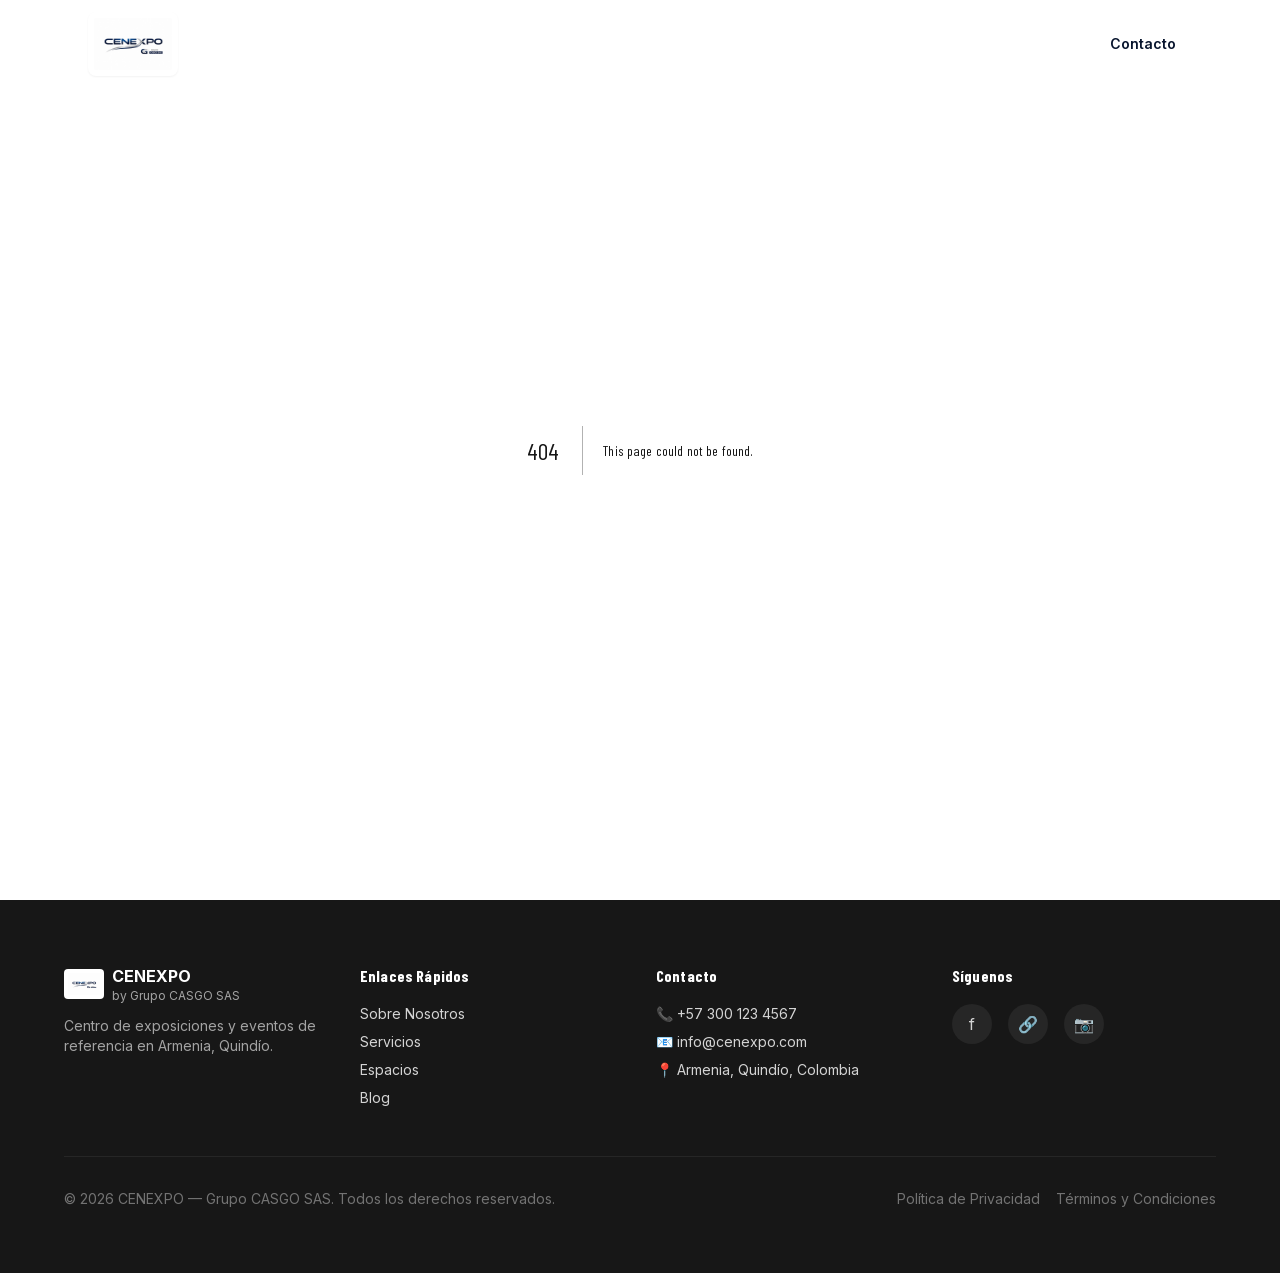
==== commit 25ad443a: "Header: agrandar logo y quitar wordmark de texto CENEXPO Co-Authored-By: Claude Opus 4.8 <noreply@an" ====
--- a/404/index.html
+++ b/404/index.html
@@ -1 +1 @@
-<!DOCTYPE html><html lang="es" class="__variable_385118 __variable_8b3a0b"><head><meta charSet="utf-8"/><meta charSet="utf-8"/><meta name="viewport" content="width=device-width, initial-scale=1"/><meta name="viewport" content="width=device-width, initial-scale=1"/><link rel="preload" href="/_next/static/media/1f54c84255ccf44e-s.p.woff2" as="font" crossorigin="" type="font/woff2"/><link rel="preload" href="/_next/static/media/437e5f23c97e320c-s.p.woff2" as="font" crossorigin="" type="font/woff2"/><link rel="preload" href="/_next/static/media/5fb5c05ff73c0616-s.p.woff2" as="font" crossorigin="" type="font/woff2"/><link rel="preload" href="/_next/static/media/79f0f365efbf4f90-s.p.woff2" as="font" crossorigin="" type="font/woff2"/><link rel="preload" href="/_next/static/media/e4af272ccee01ff0-s.p.woff2" as="font" crossorigin="" type="font/woff2"/><link rel="stylesheet" href="/_next/static/css/93d6057caa32d320.css" data-precedence="next"/><link rel="preload" as="script" fetchPriority="low" href="/_next/static/chunks/webpack-47bdb569a9cc4c3c.js"/><script src="/_next/static/chunks/fd9d1056-b11b2651f33aae7f.js" async=""></script><script src="/_next/static/chunks/117-e173c366e2bfd494.js" async=""></script><script src="/_next/static/chunks/main-app-c1eb7e945126bd3e.js" async=""></script><script src="/_next/static/chunks/286-b998db0ec116f2e4.js" async=""></script><script src="/_next/static/chunks/app/layout-3793ed0595a108a9.js" async=""></script><meta name="robots" content="noindex"/><meta name="robots" content="index, follow"/><link rel="canonical" href="https://cenexpo.com"/><title>404: This page could not be found.</title><title>Cenexpo | Centro de Exposiciones y Eventos</title><meta name="description" content="Centro de exposiciones y eventos. Coliseos, salones y pabellones para ferias, convenciones y eventos corporativos en la Armenia, Quindío."/><meta name="keywords" content="centro de exposiciones, eventos, convenciones, coliseos, salones, pabellones, ferias"/><meta property="og:title" content="Cenexpo | Centro de Exposiciones y Eventos"/><meta property="og:description" content="Espacios modernos para tus eventos y convenciones. Infraestructura de clase mundial en la Armenia, Quindío."/><meta property="og:url" content="https://cenexpo.com/"/><meta property="og:locale" content="es_CO"/><meta property="og:type" content="website"/><meta name="twitter:card" content="summary"/><meta name="twitter:title" content="Cenexpo | Centro de Exposiciones y Eventos"/><meta name="twitter:description" content="Espacios modernos para tus eventos y convenciones. Infraestructura de clase mundial en la Armenia, Quindío."/><link rel="icon" href="/favicon-64.png" sizes="64x64" type="image/png"/><link rel="apple-touch-icon" href="/apple-touch-icon.png" sizes="192x192"/><meta name="next-size-adjust"/><script src="/_next/static/chunks/polyfills-42372ed130431b0a.js" noModule=""></script></head><body class="bg-white dark:bg-neutral-950 text-neutral-900 dark:text-white font-body"><header class="fixed top-0 z-50 w-full transition-colors duration-300 border-b border-transparent bg-transparent"><div class="max-w-6xl mx-auto px-4 md:px-6 py-3 flex justify-between items-center"><div class="flex items-center gap-3"><img alt="Grupo CASGO SAS" loading="lazy" width="44" height="44" decoding="async" data-nimg="1" class="rounded-md object-contain bg-white shadow-sm" style="color:transparent" src="/logo-casgo.jpeg"/><div class="flex flex-col leading-none gap-0.5"><span class="font-heading text-2xl font-bold tracking-widest uppercase transition-colors duration-300 text-white drop-shadow-[0_1px_8px_rgba(0,0,0,0.35)]">CENEXPO</span><span class="font-body text-[10px] tracking-widest uppercase font-medium transition-colors duration-300 text-white/70">by Grupo CASGO SAS</span></div></div><nav class="hidden md:flex gap-8 items-center"><a href="#inicio" class="font-body text-sm font-medium tracking-wide transition-colors text-white/80 hover:text-white">Inicio</a><a href="#sobre-nosotros" class="font-body text-sm font-medium tracking-wide transition-colors text-white/80 hover:text-white">Nosotros</a><a href="#servicios" class="font-body text-sm font-medium tracking-wide transition-colors text-white/80 hover:text-white">Servicios</a><a href="#espacios" class="font-body text-sm font-medium tracking-wide transition-colors text-white/80 hover:text-white">Espacios</a><a href="#tarifas" class="font-body text-sm font-medium tracking-wide transition-colors text-white/80 hover:text-white">Tarifas</a><a href="#contacto" class="font-body text-sm font-semibold px-4 py-2 rounded-lg transition-colors bg-white text-[#07142d] hover:bg-white/90">Contacto</a></nav><button type="button" class="md:hidden flex flex-col justify-center items-center w-10 h-10 rounded-lg transition-colors hover:bg-white/10" aria-label="Abrir menú" aria-expanded="false"><span class="block w-5 h-0.5 bg-white transition-all duration-300 "></span><span class="block w-5 h-0.5 bg-white mt-1 transition-all duration-300 "></span><span class="block w-5 h-0.5 bg-white mt-1 transition-all duration-300 "></span></button></div></header><main><div style="font-family:system-ui,&quot;Segoe UI&quot;,Roboto,Helvetica,Arial,sans-serif,&quot;Apple Color Emoji&quot;,&quot;Segoe UI Emoji&quot;;height:100vh;text-align:center;display:flex;flex-direction:column;align-items:center;justify-content:center"><div><style>body{color:#000;background:#fff;margin:0}.next-error-h1{border-right:1px solid rgba(0,0,0,.3)}@media (prefers-color-scheme:dark){body{color:#fff;background:#000}.next-error-h1{border-right:1px solid rgba(255,255,255,.3)}}</style><h1 class="next-error-h1" style="display:inline-block;margin:0 20px 0 0;padding:0 23px 0 0;font-size:24px;font-weight:500;vertical-align:top;line-height:49px">404</h1><div style="display:inline-block"><h2 style="font-size:14px;font-weight:400;line-height:49px;margin:0">This page could not be found.</h2></div></div></div></main><footer id="contacto" class="bg-neutral-900 dark:bg-black text-neutral-300 py-16 px-4 md:px-6"><div class="max-w-6xl mx-auto"><div class="grid grid-cols-1 md:grid-cols-2 lg:grid-cols-4 gap-8 mb-12"><div><div class="flex items-center gap-2 mb-3"><img alt="Grupo CASGO SAS" loading="lazy" width="40" height="40" decoding="async" data-nimg="1" class="object-contain rounded bg-white p-1" style="color:transparent" src="/logo-casgo.jpeg"/><div class="leading-tight"><p class="text-white font-bold text-base">CENEXPO</p><p class="text-neutral-400 text-xs">by Grupo CASGO SAS</p></div></div><p class="text-sm text-neutral-400">Centro de exposiciones y eventos de referencia en Armenia, Quindío.</p></div><div><h4 class="text-white font-bold mb-4">Enlaces Rápidos</h4><ul class="space-y-2 text-sm"><li><a href="#sobre-nosotros" class="hover:text-blue-400 transition">Sobre Nosotros</a></li><li><a href="#servicios" class="hover:text-blue-400 transition">Servicios</a></li><li><a href="#espacios" class="hover:text-blue-400 transition">Espacios</a></li><li><a href="#">Blog</a></li></ul></div><div><h4 class="text-white font-bold mb-4">Contacto</h4><ul class="space-y-2 text-sm"><li>📞 <a href="tel:+573001234567" class="hover:text-blue-400 transition">+57 300 123 4567</a></li><li>📧 <a href="mailto:info@cenexpo.com" class="hover:text-blue-400 transition">info@cenexpo.com</a></li><li>📍 Armenia, Quindío, Colombia</li></ul></div><div><h4 class="text-white font-bold mb-4">Síguenos</h4><div class="flex gap-4"><a href="#" class="w-10 h-10 bg-neutral-800 rounded-full flex items-center justify-center hover:bg-blue-700 transition">f</a><a href="#" class="w-10 h-10 bg-neutral-800 rounded-full flex items-center justify-center hover:bg-blue-700 transition">🔗</a><a href="#" class="w-10 h-10 bg-neutral-800 rounded-full flex items-center justify-center hover:bg-blue-700 transition">📷</a></div></div></div><div class="border-t border-neutral-800 pt-8"><div class="flex flex-col md:flex-row justify-between items-center text-sm text-neutral-500"><p>© 2026 CENEXPO — Grupo CASGO SAS. Todos los derechos reservados.</p><div class="mt-4 md:mt-0 space-x-4"><a href="#" class="hover:text-neutral-300 transition">Política de Privacidad</a><a href="#" class="hover:text-neutral-300 transition">Términos y Condiciones</a></div></div></div></div></footer><script type="application/ld+json">{"@context":"https://schema.org","@type":"Organization","name":"Cenexpo","description":"Centro de exposiciones y eventos en la Armenia, Quindío","url":"https://cenexpo.com","sameAs":["https://facebook.com/cenexpo","https://instagram.com/cenexpo"],"contactPoint":{"@type":"ContactPoint","contactType":"Customer Service","availableLanguage":"es"}}</script><script type="application/ld+json">{"@context":"https://schema.org","@type":"EventVenue","name":"Cenexpo","description":"Centro de exposiciones con coliseos, salones y pabellones para eventos","url":"https://cenexpo.com","amenityFeature":[{"@type":"Text","name":"Coliseos"},{"@type":"Text","name":"Salones multiuso"},{"@type":"Text","name":"Pabellones"},{"@type":"Text","name":"Servicios de catering"}]}</script><script src="/_next/static/chunks/webpack-47bdb569a9cc4c3c.js" async=""></script><script>(self.__next_f=self.__next_f||[]).push([0]);self.__next_f.push([2,null])</script><script>self.__next_f.push([1,"1:HL[\"/_next/static/media/1f54c84255ccf44e-s.p.woff2\",\"font\",{\"crossOrigin\":\"\",\"type\":\"font/woff2\"}]\n2:HL[\"/_next/static/media/437e5f23c97e320c-s.p.woff2\",\"font\",{\"crossOrigin\":\"\",\"type\":\"font/woff2\"}]\n3:HL[\"/_next/static/media/5fb5c05ff73c0616-s.p.woff2\",\"font\",{\"crossOrigin\":\"\",\"type\":\"font/woff2\"}]\n4:HL[\"/_next/static/media/79f0f365efbf4f90-s.p.woff2\",\"font\",{\"crossOrigin\":\"\",\"type\":\"font/woff2\"}]\n5:HL[\"/_next/static/media/e4af272ccee01ff0-s.p.woff2\",\"font\",{\"crossOrigin\":\"\",\"type\":\"font/woff2\"}]\n6:HL[\"/_next/static/css/93d6057caa32d320.css\",\"style\"]\n"])</script><script>self.__next_f.push([1,"7:I[2846,[],\"\"]\n9:I[4707,[],\"\"]\na:I[6423,[],\"\"]\nb:I[4356,[\"286\",\"static/chunks/286-b998db0ec116f2e4.js\",\"185\",\"static/chunks/app/layout-3793ed0595a108a9.js\"],\"Header\"]\n10:I[3284,[\"286\",\"static/chunks/286-b998db0ec116f2e4.js\",\"185\",\"static/chunks/app/layout-3793ed0595a108a9.js\"],\"Footer\"]\n12:I[1060,[],\"\"]\nc:{\"fontFamily\":\"system-ui,\\\"Segoe UI\\\",Roboto,Helvetica,Arial,sans-serif,\\\"Apple Color Emoji\\\",\\\"Segoe UI Emoji\\\"\",\"height\":\"100vh\",\"textAlign\":\"center\",\"display\":\"flex\",\"flexDirection\":\"column\",\"alignItems\":\"center\",\"justifyContent\":\"center\"}\nd:{\"display\":\"inline-block\",\"margin\":\"0 20px 0 0\",\"padding\":\"0 23px 0 0\",\"fontSize\":24,\"fontWeight\":500,\"verticalAlign\":\"top\",\"lineHeight\":\"49px\"}\ne:{\"display\":\"inline-block\"}\nf:{\"fontSize\":14,\"fontWeight\":400,\"lineHeight\":\"49px\",\"margin\":0}\n13:[]\n"])</script><script>self.__next_f.push([1,"0:[\"$\",\"$L7\",null,{\"buildId\":\"5TF_c0Bjr59ZUlnxliBGw\",\"assetPrefix\":\"\",\"urlParts\":[\"\",\"_not-found\",\"\"],\"initialTree\":[\"\",{\"children\":[\"/_not-found\",{\"children\":[\"__PAGE__\",{}]}]},\"$undefined\",\"$undefined\",true],\"initialSeedData\":[\"\",{\"children\":[\"/_not-found\",{\"children\":[\"__PAGE__\",{},[[\"$L8\",[[\"$\",\"title\",null,{\"children\":\"404: This page could not be found.\"}],[\"$\",\"div\",null,{\"style\":{\"fontFamily\":\"system-ui,\\\"Segoe UI\\\",Roboto,Helvetica,Arial,sans-serif,\\\"Apple Color Emoji\\\",\\\"Segoe UI Emoji\\\"\",\"height\":\"100vh\",\"textAlign\":\"center\",\"display\":\"flex\",\"flexDirection\":\"column\",\"alignItems\":\"center\",\"justifyContent\":\"center\"},\"children\":[\"$\",\"div\",null,{\"children\":[[\"$\",\"style\",null,{\"dangerouslySetInnerHTML\":{\"__html\":\"body{color:#000;background:#fff;margin:0}.next-error-h1{border-right:1px solid rgba(0,0,0,.3)}@media (prefers-color-scheme:dark){body{color:#fff;background:#000}.next-error-h1{border-right:1px solid rgba(255,255,255,.3)}}\"}}],[\"$\",\"h1\",null,{\"className\":\"next-error-h1\",\"style\":{\"display\":\"inline-block\",\"margin\":\"0 20px 0 0\",\"padding\":\"0 23px 0 0\",\"fontSize\":24,\"fontWeight\":500,\"verticalAlign\":\"top\",\"lineHeight\":\"49px\"},\"children\":\"404\"}],[\"$\",\"div\",null,{\"style\":{\"display\":\"inline-block\"},\"children\":[\"$\",\"h2\",null,{\"style\":{\"fontSize\":14,\"fontWeight\":400,\"lineHeight\":\"49px\",\"margin\":0},\"children\":\"This page could not be found.\"}]}]]}]}]],null],null],null]},[null,[\"$\",\"$L9\",null,{\"parallelRouterKey\":\"children\",\"segmentPath\":[\"children\",\"/_not-found\",\"children\"],\"error\":\"$undefined\",\"errorStyles\":\"$undefined\",\"errorScripts\":\"$undefined\",\"template\":[\"$\",\"$La\",null,{}],\"templateStyles\":\"$undefined\",\"templateScripts\":\"$undefined\",\"notFound\":\"$undefined\",\"notFoundStyles\":\"$undefined\"}]],null]},[[[[\"$\",\"link\",\"0\",{\"rel\":\"stylesheet\",\"href\":\"/_next/static/css/93d6057caa32d320.css\",\"precedence\":\"next\",\"crossOrigin\":\"$undefined\"}]],[\"$\",\"html\",null,{\"lang\":\"es\",\"className\":\"__variable_385118 __variable_8b3a0b\",\"children\":[[\"$\",\"head\",null,{\"children\":[[\"$\",\"meta\",null,{\"charSet\":\"utf-8\"}],[\"$\",\"meta\",null,{\"name\":\"viewport\",\"content\":\"width=device-width, initial-scale=1\"}],[\"$\",\"meta\",null,{\"name\":\"robots\",\"content\":\"index, follow\"}],[\"$\",\"link\",null,{\"rel\":\"canonical\",\"href\":\"https://cenexpo.com\"}]]}],[\"$\",\"body\",null,{\"className\":\"bg-white dark:bg-neutral-950 text-neutral-900 dark:text-white font-body\",\"children\":[[\"$\",\"$Lb\",null,{}],[\"$\",\"main\",null,{\"children\":[\"$\",\"$L9\",null,{\"parallelRouterKey\":\"children\",\"segmentPath\":[\"children\"],\"error\":\"$undefined\",\"errorStyles\":\"$undefined\",\"errorScripts\":\"$undefined\",\"template\":[\"$\",\"$La\",null,{}],\"templateStyles\":\"$undefined\",\"templateScripts\":\"$undefined\",\"notFound\":[[\"$\",\"title\",null,{\"children\":\"404: This page could not be found.\"}],[\"$\",\"div\",null,{\"style\":\"$c\",\"children\":[\"$\",\"div\",null,{\"children\":[[\"$\",\"style\",null,{\"dangerouslySetInnerHTML\":{\"__html\":\"body{color:#000;background:#fff;margin:0}.next-error-h1{border-right:1px solid rgba(0,0,0,.3)}@media (prefers-color-scheme:dark){body{color:#fff;background:#000}.next-error-h1{border-right:1px solid rgba(255,255,255,.3)}}\"}}],[\"$\",\"h1\",null,{\"className\":\"next-error-h1\",\"style\":\"$d\",\"children\":\"404\"}],[\"$\",\"div\",null,{\"style\":\"$e\",\"children\":[\"$\",\"h2\",null,{\"style\":\"$f\",\"children\":\"This page could not be found.\"}]}]]}]}]],\"notFoundStyles\":[]}]}],[\"$\",\"$L10\",null,{}],[\"$\",\"script\",null,{\"type\":\"application/ld+json\",\"dangerouslySetInnerHTML\":{\"__html\":\"{\\\"@context\\\":\\\"https://schema.org\\\",\\\"@type\\\":\\\"Organization\\\",\\\"name\\\":\\\"Cenexpo\\\",\\\"description\\\":\\\"Centro de exposiciones y eventos en la Armenia, Quindío\\\",\\\"url\\\":\\\"https://cenexpo.com\\\",\\\"sameAs\\\":[\\\"https://facebook.com/cenexpo\\\",\\\"https://instagram.com/cenexpo\\\"],\\\"contactPoint\\\":{\\\"@type\\\":\\\"ContactPoint\\\",\\\"contactType\\\":\\\"Customer Service\\\",\\\"availableLanguage\\\":\\\"es\\\"}}\"}}],[\"$\",\"script\",null,{\"type\":\"application/ld+json\",\"dangerouslySetInnerHTML\":{\"__html\":\"{\\\"@context\\\":\\\"https://schema.org\\\",\\\"@type\\\":\\\"EventVenue\\\",\\\"name\\\":\\\"Cenexpo\\\",\\\"description\\\":\\\"Centro de exposiciones con coliseos, salones y pabellones para eventos\\\",\\\"url\\\":\\\"https://cenexpo.com\\\",\\\"amenityFeature\\\":[{\\\"@type\\\":\\\"Text\\\",\\\"name\\\":\\\"Coliseos\\\"},{\\\"@type\\\":\\\"Text\\\",\\\"name\\\":\\\"Salones multiuso\\\"},{\\\"@type\\\":\\\"Text\\\",\\\"name\\\":\\\"Pabellones\\\"},{\\\"@type\\\":\\\"Text\\\",\\\"name\\\":\\\"Servicios de catering\\\"}]}\"}}]]}]]}]],null],null],\"couldBeIntercepted\":false,\"initialHead\":[[\"$\",\"meta\",null,{\"name\":\"robots\",\"content\":\"noindex\"}],\"$L11\"],\"globalErrorComponent\":\"$12\",\"missingSlots\":\"$W13\"}]\n"])</script><script>self.__next_f.push([1,"11:[[\"$\",\"meta\",\"0\",{\"name\":\"viewport\",\"content\":\"width=device-width, initial-scale=1\"}],[\"$\",\"meta\",\"1\",{\"charSet\":\"utf-8\"}],[\"$\",\"title\",\"2\",{\"children\":\"Cenexpo | Centro de Exposiciones y Eventos\"}],[\"$\",\"meta\",\"3\",{\"name\":\"description\",\"content\":\"Centro de exposiciones y eventos. Coliseos, salones y pabellones para ferias, convenciones y eventos corporativos en la Armenia, Quindío.\"}],[\"$\",\"meta\",\"4\",{\"name\":\"keywords\",\"content\":\"centro de exposiciones, eventos, convenciones, coliseos, salones, pabellones, ferias\"}],[\"$\",\"meta\",\"5\",{\"property\":\"og:title\",\"content\":\"Cenexpo | Centro de Exposiciones y Eventos\"}],[\"$\",\"meta\",\"6\",{\"property\":\"og:description\",\"content\":\"Espacios modernos para tus eventos y convenciones. Infraestructura de clase mundial en la Armenia, Quindío.\"}],[\"$\",\"meta\",\"7\",{\"property\":\"og:url\",\"content\":\"https://cenexpo.com/\"}],[\"$\",\"meta\",\"8\",{\"property\":\"og:locale\",\"content\":\"es_CO\"}],[\"$\",\"meta\",\"9\",{\"property\":\"og:type\",\"content\":\"website\"}],[\"$\",\"meta\",\"10\",{\"name\":\"twitter:card\",\"content\":\"summary\"}],[\"$\",\"meta\",\"11\",{\"name\":\"twitter:title\",\"content\":\"Cenexpo | Centro de Exposiciones y Eventos\"}],[\"$\",\"meta\",\"12\",{\"name\":\"twitter:description\",\"content\":\"Espacios modernos para tus eventos y convenciones. Infraestructura de clase mundial en la Armenia, Quindío.\"}],[\"$\",\"link\",\"13\",{\"rel\":\"icon\",\"href\":\"/favicon-64.png\",\"sizes\":\"64x64\",\"type\":\"image/png\"}],[\"$\",\"link\",\"14\",{\"rel\":\"apple-touch-icon\",\"href\":\"/apple-touch-icon.png\",\"sizes\":\"192x192\"}],[\"$\",\"meta\",\"15\",{\"name\":\"next-size-adjust\"}]]\n8:null\n"])</script></body></html>+<!DOCTYPE html><html lang="es" class="__variable_385118 __variable_8b3a0b"><head><meta charSet="utf-8"/><meta charSet="utf-8"/><meta name="viewport" content="width=device-width, initial-scale=1"/><meta name="viewport" content="width=device-width, initial-scale=1"/><link rel="preload" href="/_next/static/media/1f54c84255ccf44e-s.p.woff2" as="font" crossorigin="" type="font/woff2"/><link rel="preload" href="/_next/static/media/437e5f23c97e320c-s.p.woff2" as="font" crossorigin="" type="font/woff2"/><link rel="preload" href="/_next/static/media/5fb5c05ff73c0616-s.p.woff2" as="font" crossorigin="" type="font/woff2"/><link rel="preload" href="/_next/static/media/79f0f365efbf4f90-s.p.woff2" as="font" crossorigin="" type="font/woff2"/><link rel="preload" href="/_next/static/media/e4af272ccee01ff0-s.p.woff2" as="font" crossorigin="" type="font/woff2"/><link rel="preload" as="image" href="/logo-casgo.jpeg" fetchPriority="high"/><link rel="stylesheet" href="/_next/static/css/1715027d28bbbc2d.css" data-precedence="next"/><link rel="preload" as="script" fetchPriority="low" href="/_next/static/chunks/webpack-47bdb569a9cc4c3c.js"/><script src="/_next/static/chunks/fd9d1056-b11b2651f33aae7f.js" async=""></script><script src="/_next/static/chunks/117-e173c366e2bfd494.js" async=""></script><script src="/_next/static/chunks/main-app-c1eb7e945126bd3e.js" async=""></script><script src="/_next/static/chunks/286-b998db0ec116f2e4.js" async=""></script><script src="/_next/static/chunks/app/layout-f8290b924b34c0bc.js" async=""></script><meta name="robots" content="noindex"/><meta name="robots" content="index, follow"/><link rel="canonical" href="https://cenexpo.com"/><title>404: This page could not be found.</title><title>Cenexpo | Centro de Exposiciones y Eventos</title><meta name="description" content="Centro de exposiciones y eventos. Coliseos, salones y pabellones para ferias, convenciones y eventos corporativos en la Armenia, Quindío."/><meta name="keywords" content="centro de exposiciones, eventos, convenciones, coliseos, salones, pabellones, ferias"/><meta property="og:title" content="Cenexpo | Centro de Exposiciones y Eventos"/><meta property="og:description" content="Espacios modernos para tus eventos y convenciones. Infraestructura de clase mundial en la Armenia, Quindío."/><meta property="og:url" content="https://cenexpo.com/"/><meta property="og:locale" content="es_CO"/><meta property="og:type" content="website"/><meta name="twitter:card" content="summary"/><meta name="twitter:title" content="Cenexpo | Centro de Exposiciones y Eventos"/><meta name="twitter:description" content="Espacios modernos para tus eventos y convenciones. Infraestructura de clase mundial en la Armenia, Quindío."/><link rel="icon" href="/favicon-64.png" sizes="64x64" type="image/png"/><link rel="apple-touch-icon" href="/apple-touch-icon.png" sizes="192x192"/><meta name="next-size-adjust"/><script src="/_next/static/chunks/polyfills-42372ed130431b0a.js" noModule=""></script></head><body class="bg-white dark:bg-neutral-950 text-neutral-900 dark:text-white font-body"><header class="fixed top-0 z-50 w-full transition-colors duration-300 border-b border-transparent bg-transparent"><div class="max-w-6xl mx-auto px-4 md:px-6 py-3 flex justify-between items-center"><a href="#inicio" aria-label="Cenexpo — inicio" class="flex items-center"><img alt="Cenexpo — Grupo CASGO SAS" fetchPriority="high" width="132" height="88" decoding="async" data-nimg="1" class="h-14 w-auto md:h-16 rounded-lg object-contain bg-white shadow-sm p-1.5" style="color:transparent" src="/logo-casgo.jpeg"/></a><nav class="hidden md:flex gap-8 items-center"><a href="#inicio" class="font-body text-sm font-medium tracking-wide transition-colors text-white/80 hover:text-white">Inicio</a><a href="#sobre-nosotros" class="font-body text-sm font-medium tracking-wide transition-colors text-white/80 hover:text-white">Nosotros</a><a href="#servicios" class="font-body text-sm font-medium tracking-wide transition-colors text-white/80 hover:text-white">Servicios</a><a href="#espacios" class="font-body text-sm font-medium tracking-wide transition-colors text-white/80 hover:text-white">Espacios</a><a href="#tarifas" class="font-body text-sm font-medium tracking-wide transition-colors text-white/80 hover:text-white">Tarifas</a><a href="#contacto" class="font-body text-sm font-semibold px-4 py-2 rounded-lg transition-colors bg-white text-[#07142d] hover:bg-white/90">Contacto</a></nav><button type="button" class="md:hidden flex flex-col justify-center items-center w-10 h-10 rounded-lg transition-colors hover:bg-white/10" aria-label="Abrir menú" aria-expanded="false"><span class="block w-5 h-0.5 bg-white transition-all duration-300 "></span><span class="block w-5 h-0.5 bg-white mt-1 transition-all duration-300 "></span><span class="block w-5 h-0.5 bg-white mt-1 transition-all duration-300 "></span></button></div></header><main><div style="font-family:system-ui,&quot;Segoe UI&quot;,Roboto,Helvetica,Arial,sans-serif,&quot;Apple Color Emoji&quot;,&quot;Segoe UI Emoji&quot;;height:100vh;text-align:center;display:flex;flex-direction:column;align-items:center;justify-content:center"><div><style>body{color:#000;background:#fff;margin:0}.next-error-h1{border-right:1px solid rgba(0,0,0,.3)}@media (prefers-color-scheme:dark){body{color:#fff;background:#000}.next-error-h1{border-right:1px solid rgba(255,255,255,.3)}}</style><h1 class="next-error-h1" style="display:inline-block;margin:0 20px 0 0;padding:0 23px 0 0;font-size:24px;font-weight:500;vertical-align:top;line-height:49px">404</h1><div style="display:inline-block"><h2 style="font-size:14px;font-weight:400;line-height:49px;margin:0">This page could not be found.</h2></div></div></div></main><footer id="contacto" class="bg-neutral-900 dark:bg-black text-neutral-300 py-16 px-4 md:px-6"><div class="max-w-6xl mx-auto"><div class="grid grid-cols-1 md:grid-cols-2 lg:grid-cols-4 gap-8 mb-12"><div><div class="flex items-center gap-2 mb-3"><img alt="Grupo CASGO SAS" loading="lazy" width="40" height="40" decoding="async" data-nimg="1" class="object-contain rounded bg-white p-1" style="color:transparent" src="/logo-casgo.jpeg"/><div class="leading-tight"><p class="text-white font-bold text-base">CENEXPO</p><p class="text-neutral-400 text-xs">by Grupo CASGO SAS</p></div></div><p class="text-sm text-neutral-400">Centro de exposiciones y eventos de referencia en Armenia, Quindío.</p></div><div><h4 class="text-white font-bold mb-4">Enlaces Rápidos</h4><ul class="space-y-2 text-sm"><li><a href="#sobre-nosotros" class="hover:text-blue-400 transition">Sobre Nosotros</a></li><li><a href="#servicios" class="hover:text-blue-400 transition">Servicios</a></li><li><a href="#espacios" class="hover:text-blue-400 transition">Espacios</a></li><li><a href="#">Blog</a></li></ul></div><div><h4 class="text-white font-bold mb-4">Contacto</h4><ul class="space-y-2 text-sm"><li>📞 <a href="tel:+573001234567" class="hover:text-blue-400 transition">+57 300 123 4567</a></li><li>📧 <a href="mailto:info@cenexpo.com" class="hover:text-blue-400 transition">info@cenexpo.com</a></li><li>📍 Armenia, Quindío, Colombia</li></ul></div><div><h4 class="text-white font-bold mb-4">Síguenos</h4><div class="flex gap-4"><a href="#" class="w-10 h-10 bg-neutral-800 rounded-full flex items-center justify-center hover:bg-blue-700 transition">f</a><a href="#" class="w-10 h-10 bg-neutral-800 rounded-full flex items-center justify-center hover:bg-blue-700 transition">🔗</a><a href="#" class="w-10 h-10 bg-neutral-800 rounded-full flex items-center justify-center hover:bg-blue-700 transition">📷</a></div></div></div><div class="border-t border-neutral-800 pt-8"><div class="flex flex-col md:flex-row justify-between items-center text-sm text-neutral-500"><p>© 2026 CENEXPO — Grupo CASGO SAS. Todos los derechos reservados.</p><div class="mt-4 md:mt-0 space-x-4"><a href="#" class="hover:text-neutral-300 transition">Política de Privacidad</a><a href="#" class="hover:text-neutral-300 transition">Términos y Condiciones</a></div></div></div></div></footer><script type="application/ld+json">{"@context":"https://schema.org","@type":"Organization","name":"Cenexpo","description":"Centro de exposiciones y eventos en la Armenia, Quindío","url":"https://cenexpo.com","sameAs":["https://facebook.com/cenexpo","https://instagram.com/cenexpo"],"contactPoint":{"@type":"ContactPoint","contactType":"Customer Service","availableLanguage":"es"}}</script><script type="application/ld+json">{"@context":"https://schema.org","@type":"EventVenue","name":"Cenexpo","description":"Centro de exposiciones con coliseos, salones y pabellones para eventos","url":"https://cenexpo.com","amenityFeature":[{"@type":"Text","name":"Coliseos"},{"@type":"Text","name":"Salones multiuso"},{"@type":"Text","name":"Pabellones"},{"@type":"Text","name":"Servicios de catering"}]}</script><script src="/_next/static/chunks/webpack-47bdb569a9cc4c3c.js" async=""></script><script>(self.__next_f=self.__next_f||[]).push([0]);self.__next_f.push([2,null])</script><script>self.__next_f.push([1,"1:HL[\"/_next/static/media/1f54c84255ccf44e-s.p.woff2\",\"font\",{\"crossOrigin\":\"\",\"type\":\"font/woff2\"}]\n2:HL[\"/_next/static/media/437e5f23c97e320c-s.p.woff2\",\"font\",{\"crossOrigin\":\"\",\"type\":\"font/woff2\"}]\n3:HL[\"/_next/static/media/5fb5c05ff73c0616-s.p.woff2\",\"font\",{\"crossOrigin\":\"\",\"type\":\"font/woff2\"}]\n4:HL[\"/_next/static/media/79f0f365efbf4f90-s.p.woff2\",\"font\",{\"crossOrigin\":\"\",\"type\":\"font/woff2\"}]\n5:HL[\"/_next/static/media/e4af272ccee01ff0-s.p.woff2\",\"font\",{\"crossOrigin\":\"\",\"type\":\"font/woff2\"}]\n6:HL[\"/_next/static/css/1715027d28bbbc2d.css\",\"style\"]\n"])</script><script>self.__next_f.push([1,"7:I[2846,[],\"\"]\n9:I[4707,[],\"\"]\na:I[6423,[],\"\"]\nb:I[4356,[\"286\",\"static/chunks/286-b998db0ec116f2e4.js\",\"185\",\"static/chunks/app/layout-f8290b924b34c0bc.js\"],\"Header\"]\n10:I[3284,[\"286\",\"static/chunks/286-b998db0ec116f2e4.js\",\"185\",\"static/chunks/app/layout-f8290b924b34c0bc.js\"],\"Footer\"]\n12:I[1060,[],\"\"]\nc:{\"fontFamily\":\"system-ui,\\\"Segoe UI\\\",Roboto,Helvetica,Arial,sans-serif,\\\"Apple Color Emoji\\\",\\\"Segoe UI Emoji\\\"\",\"height\":\"100vh\",\"textAlign\":\"center\",\"display\":\"flex\",\"flexDirection\":\"column\",\"alignItems\":\"center\",\"justifyContent\":\"center\"}\nd:{\"display\":\"inline-block\",\"margin\":\"0 20px 0 0\",\"padding\":\"0 23px 0 0\",\"fontSize\":24,\"fontWeight\":500,\"verticalAlign\":\"top\",\"lineHeight\":\"49px\"}\ne:{\"display\":\"inline-block\"}\nf:{\"fontSize\":14,\"fontWeight\":400,\"lineHeight\":\"49px\",\"margin\":0}\n13:[]\n"])</script><script>self.__next_f.push([1,"0:[\"$\",\"$L7\",null,{\"buildId\":\"M5VV70273rDFq5BkDEkOO\",\"assetPrefix\":\"\",\"urlParts\":[\"\",\"_not-found\",\"\"],\"initialTree\":[\"\",{\"children\":[\"/_not-found\",{\"children\":[\"__PAGE__\",{}]}]},\"$undefined\",\"$undefined\",true],\"initialSeedData\":[\"\",{\"children\":[\"/_not-found\",{\"children\":[\"__PAGE__\",{},[[\"$L8\",[[\"$\",\"title\",null,{\"children\":\"404: This page could not be found.\"}],[\"$\",\"div\",null,{\"style\":{\"fontFamily\":\"system-ui,\\\"Segoe UI\\\",Roboto,Helvetica,Arial,sans-serif,\\\"Apple Color Emoji\\\",\\\"Segoe UI Emoji\\\"\",\"height\":\"100vh\",\"textAlign\":\"center\",\"display\":\"flex\",\"flexDirection\":\"column\",\"alignItems\":\"center\",\"justifyContent\":\"center\"},\"children\":[\"$\",\"div\",null,{\"children\":[[\"$\",\"style\",null,{\"dangerouslySetInnerHTML\":{\"__html\":\"body{color:#000;background:#fff;margin:0}.next-error-h1{border-right:1px solid rgba(0,0,0,.3)}@media (prefers-color-scheme:dark){body{color:#fff;background:#000}.next-error-h1{border-right:1px solid rgba(255,255,255,.3)}}\"}}],[\"$\",\"h1\",null,{\"className\":\"next-error-h1\",\"style\":{\"display\":\"inline-block\",\"margin\":\"0 20px 0 0\",\"padding\":\"0 23px 0 0\",\"fontSize\":24,\"fontWeight\":500,\"verticalAlign\":\"top\",\"lineHeight\":\"49px\"},\"children\":\"404\"}],[\"$\",\"div\",null,{\"style\":{\"display\":\"inline-block\"},\"children\":[\"$\",\"h2\",null,{\"style\":{\"fontSize\":14,\"fontWeight\":400,\"lineHeight\":\"49px\",\"margin\":0},\"children\":\"This page could not be found.\"}]}]]}]}]],null],null],null]},[null,[\"$\",\"$L9\",null,{\"parallelRouterKey\":\"children\",\"segmentPath\":[\"children\",\"/_not-found\",\"children\"],\"error\":\"$undefined\",\"errorStyles\":\"$undefined\",\"errorScripts\":\"$undefined\",\"template\":[\"$\",\"$La\",null,{}],\"templateStyles\":\"$undefined\",\"templateScripts\":\"$undefined\",\"notFound\":\"$undefined\",\"notFoundStyles\":\"$undefined\"}]],null]},[[[[\"$\",\"link\",\"0\",{\"rel\":\"stylesheet\",\"href\":\"/_next/static/css/1715027d28bbbc2d.css\",\"precedence\":\"next\",\"crossOrigin\":\"$undefined\"}]],[\"$\",\"html\",null,{\"lang\":\"es\",\"className\":\"__variable_385118 __variable_8b3a0b\",\"children\":[[\"$\",\"head\",null,{\"children\":[[\"$\",\"meta\",null,{\"charSet\":\"utf-8\"}],[\"$\",\"meta\",null,{\"name\":\"viewport\",\"content\":\"width=device-width, initial-scale=1\"}],[\"$\",\"meta\",null,{\"name\":\"robots\",\"content\":\"index, follow\"}],[\"$\",\"link\",null,{\"rel\":\"canonical\",\"href\":\"https://cenexpo.com\"}]]}],[\"$\",\"body\",null,{\"className\":\"bg-white dark:bg-neutral-950 text-neutral-900 dark:text-white font-body\",\"children\":[[\"$\",\"$Lb\",null,{}],[\"$\",\"main\",null,{\"children\":[\"$\",\"$L9\",null,{\"parallelRouterKey\":\"children\",\"segmentPath\":[\"children\"],\"error\":\"$undefined\",\"errorStyles\":\"$undefined\",\"errorScripts\":\"$undefined\",\"template\":[\"$\",\"$La\",null,{}],\"templateStyles\":\"$undefined\",\"templateScripts\":\"$undefined\",\"notFound\":[[\"$\",\"title\",null,{\"children\":\"404: This page could not be found.\"}],[\"$\",\"div\",null,{\"style\":\"$c\",\"children\":[\"$\",\"div\",null,{\"children\":[[\"$\",\"style\",null,{\"dangerouslySetInnerHTML\":{\"__html\":\"body{color:#000;background:#fff;margin:0}.next-error-h1{border-right:1px solid rgba(0,0,0,.3)}@media (prefers-color-scheme:dark){body{color:#fff;background:#000}.next-error-h1{border-right:1px solid rgba(255,255,255,.3)}}\"}}],[\"$\",\"h1\",null,{\"className\":\"next-error-h1\",\"style\":\"$d\",\"children\":\"404\"}],[\"$\",\"div\",null,{\"style\":\"$e\",\"children\":[\"$\",\"h2\",null,{\"style\":\"$f\",\"children\":\"This page could not be found.\"}]}]]}]}]],\"notFoundStyles\":[]}]}],[\"$\",\"$L10\",null,{}],[\"$\",\"script\",null,{\"type\":\"application/ld+json\",\"dangerouslySetInnerHTML\":{\"__html\":\"{\\\"@context\\\":\\\"https://schema.org\\\",\\\"@type\\\":\\\"Organization\\\",\\\"name\\\":\\\"Cenexpo\\\",\\\"description\\\":\\\"Centro de exposiciones y eventos en la Armenia, Quindío\\\",\\\"url\\\":\\\"https://cenexpo.com\\\",\\\"sameAs\\\":[\\\"https://facebook.com/cenexpo\\\",\\\"https://instagram.com/cenexpo\\\"],\\\"contactPoint\\\":{\\\"@type\\\":\\\"ContactPoint\\\",\\\"contactType\\\":\\\"Customer Service\\\",\\\"availableLanguage\\\":\\\"es\\\"}}\"}}],[\"$\",\"script\",null,{\"type\":\"application/ld+json\",\"dangerouslySetInnerHTML\":{\"__html\":\"{\\\"@context\\\":\\\"https://schema.org\\\",\\\"@type\\\":\\\"EventVenue\\\",\\\"name\\\":\\\"Cenexpo\\\",\\\"description\\\":\\\"Centro de exposiciones con coliseos, salones y pabellones para eventos\\\",\\\"url\\\":\\\"https://cenexpo.com\\\",\\\"amenityFeature\\\":[{\\\"@type\\\":\\\"Text\\\",\\\"name\\\":\\\"Coliseos\\\"},{\\\"@type\\\":\\\"Text\\\",\\\"name\\\":\\\"Salones multiuso\\\"},{\\\"@type\\\":\\\"Text\\\",\\\"name\\\":\\\"Pabellones\\\"},{\\\"@type\\\":\\\"Text\\\",\\\"name\\\":\\\"Servicios de catering\\\"}]}\"}}]]}]]}]],null],null],\"couldBeIntercepted\":false,\"initialHead\":[[\"$\",\"meta\",null,{\"name\":\"robots\",\"content\":\"noindex\"}],\"$L11\"],\"globalErrorComponent\":\"$12\",\"missingSlots\":\"$W13\"}]\n"])</script><script>self.__next_f.push([1,"11:[[\"$\",\"meta\",\"0\",{\"name\":\"viewport\",\"content\":\"width=device-width, initial-scale=1\"}],[\"$\",\"meta\",\"1\",{\"charSet\":\"utf-8\"}],[\"$\",\"title\",\"2\",{\"children\":\"Cenexpo | Centro de Exposiciones y Eventos\"}],[\"$\",\"meta\",\"3\",{\"name\":\"description\",\"content\":\"Centro de exposiciones y eventos. Coliseos, salones y pabellones para ferias, convenciones y eventos corporativos en la Armenia, Quindío.\"}],[\"$\",\"meta\",\"4\",{\"name\":\"keywords\",\"content\":\"centro de exposiciones, eventos, convenciones, coliseos, salones, pabellones, ferias\"}],[\"$\",\"meta\",\"5\",{\"property\":\"og:title\",\"content\":\"Cenexpo | Centro de Exposiciones y Eventos\"}],[\"$\",\"meta\",\"6\",{\"property\":\"og:description\",\"content\":\"Espacios modernos para tus eventos y convenciones. Infraestructura de clase mundial en la Armenia, Quindío.\"}],[\"$\",\"meta\",\"7\",{\"property\":\"og:url\",\"content\":\"https://cenexpo.com/\"}],[\"$\",\"meta\",\"8\",{\"property\":\"og:locale\",\"content\":\"es_CO\"}],[\"$\",\"meta\",\"9\",{\"property\":\"og:type\",\"content\":\"website\"}],[\"$\",\"meta\",\"10\",{\"name\":\"twitter:card\",\"content\":\"summary\"}],[\"$\",\"meta\",\"11\",{\"name\":\"twitter:title\",\"content\":\"Cenexpo | Centro de Exposiciones y Eventos\"}],[\"$\",\"meta\",\"12\",{\"name\":\"twitter:description\",\"content\":\"Espacios modernos para tus eventos y convenciones. Infraestructura de clase mundial en la Armenia, Quindío.\"}],[\"$\",\"link\",\"13\",{\"rel\":\"icon\",\"href\":\"/favicon-64.png\",\"sizes\":\"64x64\",\"type\":\"image/png\"}],[\"$\",\"link\",\"14\",{\"rel\":\"apple-touch-icon\",\"href\":\"/apple-touch-icon.png\",\"sizes\":\"192x192\"}],[\"$\",\"meta\",\"15\",{\"name\":\"next-size-adjust\"}]]\n8:null\n"])</script></body></html>
--- a/_next/static/css/1715027d28bbbc2d.css
+++ b/_next/static/css/1715027d28bbbc2d.css
@@ -0,0 +1,3 @@
+@font-face{font-family:__Barlow_Condensed_385118;font-style:normal;font-weight:400;font-display:swap;src:url(/_next/static/media/05af89ad76258aac-s.woff2) format("woff2");unicode-range:u+0102-0103,u+0110-0111,u+0128-0129,u+0168-0169,u+01a0-01a1,u+01af-01b0,u+0300-0301,u+0303-0304,u+0308-0309,u+0323,u+0329,u+1ea0-1ef9,u+20ab}@font-face{font-family:__Barlow_Condensed_385118;font-style:normal;font-weight:400;font-display:swap;src:url(/_next/static/media/c047de4e6e16a01b-s.woff2) format("woff2");unicode-range:u+0100-02ba,u+02bd-02c5,u+02c7-02cc,u+02ce-02d7,u+02dd-02ff,u+0304,u+0308,u+0329,u+1d00-1dbf,u+1e00-1e9f,u+1ef2-1eff,u+2020,u+20a0-20ab,u+20ad-20c0,u+2113,u+2c60-2c7f,u+a720-a7ff}@font-face{font-family:__Barlow_Condensed_385118;font-style:normal;font-weight:400;font-display:swap;src:url(/_next/static/media/1f54c84255ccf44e-s.p.woff2) format("woff2");unicode-range:u+00??,u+0131,u+0152-0153,u+02bb-02bc,u+02c6,u+02da,u+02dc,u+0304,u+0308,u+0329,u+2000-206f,u+20ac,u+2122,u+2191,u+2193,u+2212,u+2215,u+feff,u+fffd}@font-face{font-family:__Barlow_Condensed_385118;font-style:normal;font-weight:600;font-display:swap;src:url(/_next/static/media/d6e015f239232eb3-s.woff2) format("woff2");unicode-range:u+0102-0103,u+0110-0111,u+0128-0129,u+0168-0169,u+01a0-01a1,u+01af-01b0,u+0300-0301,u+0303-0304,u+0308-0309,u+0323,u+0329,u+1ea0-1ef9,u+20ab}@font-face{font-family:__Barlow_Condensed_385118;font-style:normal;font-weight:600;font-display:swap;src:url(/_next/static/media/55b35d87b6156eea-s.woff2) format("woff2");unicode-range:u+0100-02ba,u+02bd-02c5,u+02c7-02cc,u+02ce-02d7,u+02dd-02ff,u+0304,u+0308,u+0329,u+1d00-1dbf,u+1e00-1e9f,u+1ef2-1eff,u+2020,u+20a0-20ab,u+20ad-20c0,u+2113,u+2c60-2c7f,u+a720-a7ff}@font-face{font-family:__Barlow_Condensed_385118;font-style:normal;font-weight:600;font-display:swap;src:url(/_next/static/media/5fb5c05ff73c0616-s.p.woff2) format("woff2");unicode-range:u+00??,u+0131,u+0152-0153,u+02bb-02bc,u+02c6,u+02da,u+02dc,u+0304,u+0308,u+0329,u+2000-206f,u+20ac,u+2122,u+2191,u+2193,u+2212,u+2215,u+feff,u+fffd}@font-face{font-family:__Barlow_Condensed_385118;font-style:normal;font-weight:700;font-display:swap;src:url(/_next/static/media/8599be8653318abe-s.woff2) format("woff2");unicode-range:u+0102-0103,u+0110-0111,u+0128-0129,u+0168-0169,u+01a0-01a1,u+01af-01b0,u+0300-0301,u+0303-0304,u+0308-0309,u+0323,u+0329,u+1ea0-1ef9,u+20ab}@font-face{font-family:__Barlow_Condensed_385118;font-style:normal;font-weight:700;font-display:swap;src:url(/_next/static/media/3352fdb488e19d84-s.woff2) format("woff2");unicode-range:u+0100-02ba,u+02bd-02c5,u+02c7-02cc,u+02ce-02d7,u+02dd-02ff,u+0304,u+0308,u+0329,u+1d00-1dbf,u+1e00-1e9f,u+1ef2-1eff,u+2020,u+20a0-20ab,u+20ad-20c0,u+2113,u+2c60-2c7f,u+a720-a7ff}@font-face{font-family:__Barlow_Condensed_385118;font-style:normal;font-weight:700;font-display:swap;src:url(/_next/static/media/437e5f23c97e320c-s.p.woff2) format("woff2");unicode-range:u+00??,u+0131,u+0152-0153,u+02bb-02bc,u+02c6,u+02da,u+02dc,u+0304,u+0308,u+0329,u+2000-206f,u+20ac,u+2122,u+2191,u+2193,u+2212,u+2215,u+feff,u+fffd}@font-face{font-family:__Barlow_Condensed_385118;font-style:normal;font-weight:800;font-display:swap;src:url(/_next/static/media/bd4099f982a70777-s.woff2) format("woff2");unicode-range:u+0102-0103,u+0110-0111,u+0128-0129,u+0168-0169,u+01a0-01a1,u+01af-01b0,u+0300-0301,u+0303-0304,u+0308-0309,u+0323,u+0329,u+1ea0-1ef9,u+20ab}@font-face{font-family:__Barlow_Condensed_385118;font-style:normal;font-weight:800;font-display:swap;src:url(/_next/static/media/adc67d25e358ad72-s.woff2) format("woff2");unicode-range:u+0100-02ba,u+02bd-02c5,u+02c7-02cc,u+02ce-02d7,u+02dd-02ff,u+0304,u+0308,u+0329,u+1d00-1dbf,u+1e00-1e9f,u+1ef2-1eff,u+2020,u+20a0-20ab,u+20ad-20c0,u+2113,u+2c60-2c7f,u+a720-a7ff}@font-face{font-family:__Barlow_Condensed_385118;font-style:normal;font-weight:800;font-display:swap;src:url(/_next/static/media/79f0f365efbf4f90-s.p.woff2) format("woff2");unicode-range:u+00??,u+0131,u+0152-0153,u+02bb-02bc,u+02c6,u+02da,u+02dc,u+0304,u+0308,u+0329,u+2000-206f,u+20ac,u+2122,u+2191,u+2193,u+2212,u+2215,u+feff,u+fffd}@font-face{font-family:__Barlow_Condensed_Fallback_385118;src:local("Arial");ascent-override:130.73%;descent-override:26.15%;line-gap-override:0.00%;size-adjust:76.49%}.__className_385118{font-family:__Barlow_Condensed_385118,__Barlow_Condensed_Fallback_385118;font-style:normal}.__variable_385118{--font-heading:"__Barlow_Condensed_385118","__Barlow_Condensed_Fallback_385118"}@font-face{font-family:__Inter_8b3a0b;font-style:normal;font-weight:400;font-display:swap;src:url(/_next/static/media/ba9851c3c22cd980-s.woff2) format("woff2");unicode-range:u+0460-052f,u+1c80-1c8a,u+20b4,u+2de0-2dff,u+a640-a69f,u+fe2e-fe2f}@font-face{font-family:__Inter_8b3a0b;font-style:normal;font-weight:400;font-display:swap;src:url(/_next/static/media/21350d82a1f187e9-s.woff2) format("woff2");unicode-range:u+0301,u+0400-045f,u+0490-0491,u+04b0-04b1,u+2116}@font-face{font-family:__Inter_8b3a0b;font-style:normal;font-weight:400;font-display:swap;src:url(/_next/static/media/c5fe6dc8356a8c31-s.woff2) format("woff2");unicode-range:u+1f??}@font-face{font-family:__Inter_8b3a0b;font-style:normal;font-weight:400;font-display:swap;src:url(/_next/static/media/19cfc7226ec3afaa-s.woff2) format("woff2");unicode-range:u+0370-0377,u+037a-037f,u+0384-038a,u+038c,u+038e-03a1,u+03a3-03ff}@font-face{font-family:__Inter_8b3a0b;font-style:normal;font-weight:400;font-display:swap;src:url(/_next/static/media/df0a9ae256c0569c-s.woff2) format("woff2");unicode-range:u+0102-0103,u+0110-0111,u+0128-0129,u+0168-0169,u+01a0-01a1,u+01af-01b0,u+0300-0301,u+0303-0304,u+0308-0309,u+0323,u+0329,u+1ea0-1ef9,u+20ab}@font-face{font-family:__Inter_8b3a0b;font-style:normal;font-weight:400;font-display:swap;src:url(/_next/static/media/8e9860b6e62d6359-s.woff2) format("woff2");unicode-range:u+0100-02ba,u+02bd-02c5,u+02c7-02cc,u+02ce-02d7,u+02dd-02ff,u+0304,u+0308,u+0329,u+1d00-1dbf,u+1e00-1e9f,u+1ef2-1eff,u+2020,u+20a0-20ab,u+20ad-20c0,u+2113,u+2c60-2c7f,u+a720-a7ff}@font-face{font-family:__Inter_8b3a0b;font-style:normal;font-weight:400;font-display:swap;src:url(/_next/static/media/e4af272ccee01ff0-s.p.woff2) format("woff2");unicode-range:u+00??,u+0131,u+0152-0153,u+02bb-02bc,u+02c6,u+02da,u+02dc,u+0304,u+0308,u+0329,u+2000-206f,u+20ac,u+2122,u+2191,u+2193,u+2212,u+2215,u+feff,u+fffd}@font-face{font-family:__Inter_8b3a0b;font-style:normal;font-weight:500;font-display:swap;src:url(/_next/static/media/ba9851c3c22cd980-s.woff2) format("woff2");unicode-range:u+0460-052f,u+1c80-1c8a,u+20b4,u+2de0-2dff,u+a640-a69f,u+fe2e-fe2f}@font-face{font-family:__Inter_8b3a0b;font-style:normal;font-weight:500;font-display:swap;src:url(/_next/static/media/21350d82a1f187e9-s.woff2) format("woff2");unicode-range:u+0301,u+0400-045f,u+0490-0491,u+04b0-04b1,u+2116}@font-face{font-family:__Inter_8b3a0b;font-style:normal;font-weight:500;font-display:swap;src:url(/_next/static/media/c5fe6dc8356a8c31-s.woff2) format("woff2");unicode-range:u+1f??}@font-face{font-family:__Inter_8b3a0b;font-style:normal;font-weight:500;font-display:swap;src:url(/_next/static/media/19cfc7226ec3afaa-s.woff2) format("woff2");unicode-range:u+0370-0377,u+037a-037f,u+0384-038a,u+038c,u+038e-03a1,u+03a3-03ff}@font-face{font-family:__Inter_8b3a0b;font-style:normal;font-weight:500;font-display:swap;src:url(/_next/static/media/df0a9ae256c0569c-s.woff2) format("woff2");unicode-range:u+0102-0103,u+0110-0111,u+0128-0129,u+0168-0169,u+01a0-01a1,u+01af-01b0,u+0300-0301,u+0303-0304,u+0308-0309,u+0323,u+0329,u+1ea0-1ef9,u+20ab}@font-face{font-family:__Inter_8b3a0b;font-style:normal;font-weight:500;font-display:swap;src:url(/_next/static/media/8e9860b6e62d6359-s.woff2) format("woff2");unicode-range:u+0100-02ba,u+02bd-02c5,u+02c7-02cc,u+02ce-02d7,u+02dd-02ff,u+0304,u+0308,u+0329,u+1d00-1dbf,u+1e00-1e9f,u+1ef2-1eff,u+2020,u+20a0-20ab,u+20ad-20c0,u+2113,u+2c60-2c7f,u+a720-a7ff}@font-face{font-family:__Inter_8b3a0b;font-style:normal;font-weight:500;font-display:swap;src:url(/_next/static/media/e4af272ccee01ff0-s.p.woff2) format("woff2");unicode-range:u+00??,u+0131,u+0152-0153,u+02bb-02bc,u+02c6,u+02da,u+02dc,u+0304,u+0308,u+0329,u+2000-206f,u+20ac,u+2122,u+2191,u+2193,u+2212,u+2215,u+feff,u+fffd}@font-face{font-family:__Inter_8b3a0b;font-style:normal;font-weight:600;font-display:swap;src:url(/_next/static/media/ba9851c3c22cd980-s.woff2) format("woff2");unicode-range:u+0460-052f,u+1c80-1c8a,u+20b4,u+2de0-2dff,u+a640-a69f,u+fe2e-fe2f}@font-face{font-family:__Inter_8b3a0b;font-style:normal;font-weight:600;font-display:swap;src:url(/_next/static/media/21350d82a1f187e9-s.woff2) format("woff2");unicode-range:u+0301,u+0400-045f,u+0490-0491,u+04b0-04b1,u+2116}@font-face{font-family:__Inter_8b3a0b;font-style:normal;font-weight:600;font-display:swap;src:url(/_next/static/media/c5fe6dc8356a8c31-s.woff2) format("woff2");unicode-range:u+1f??}@font-face{font-family:__Inter_8b3a0b;font-style:normal;font-weight:600;font-display:swap;src:url(/_next/static/media/19cfc7226ec3afaa-s.woff2) format("woff2");unicode-range:u+0370-0377,u+037a-037f,u+0384-038a,u+038c,u+038e-03a1,u+03a3-03ff}@font-face{font-family:__Inter_8b3a0b;font-style:normal;font-weight:600;font-display:swap;src:url(/_next/static/media/df0a9ae256c0569c-s.woff2) format("woff2");unicode-range:u+0102-0103,u+0110-0111,u+0128-0129,u+0168-0169,u+01a0-01a1,u+01af-01b0,u+0300-0301,u+0303-0304,u+0308-0309,u+0323,u+0329,u+1ea0-1ef9,u+20ab}@font-face{font-family:__Inter_8b3a0b;font-style:normal;font-weight:600;font-display:swap;src:url(/_next/static/media/8e9860b6e62d6359-s.woff2) format("woff2");unicode-range:u+0100-02ba,u+02bd-02c5,u+02c7-02cc,u+02ce-02d7,u+02dd-02ff,u+0304,u+0308,u+0329,u+1d00-1dbf,u+1e00-1e9f,u+1ef2-1eff,u+2020,u+20a0-20ab,u+20ad-20c0,u+2113,u+2c60-2c7f,u+a720-a7ff}@font-face{font-family:__Inter_8b3a0b;font-style:normal;font-weight:600;font-display:swap;src:url(/_next/static/media/e4af272ccee01ff0-s.p.woff2) format("woff2");unicode-range:u+00??,u+0131,u+0152-0153,u+02bb-02bc,u+02c6,u+02da,u+02dc,u+0304,u+0308,u+0329,u+2000-206f,u+20ac,u+2122,u+2191,u+2193,u+2212,u+2215,u+feff,u+fffd}@font-face{font-family:__Inter_8b3a0b;font-style:normal;font-weight:700;font-display:swap;src:url(/_next/static/media/ba9851c3c22cd980-s.woff2) format("woff2");unicode-range:u+0460-052f,u+1c80-1c8a,u+20b4,u+2de0-2dff,u+a640-a69f,u+fe2e-fe2f}@font-face{font-family:__Inter_8b3a0b;font-style:normal;font-weight:700;font-display:swap;src:url(/_next/static/media/21350d82a1f187e9-s.woff2) format("woff2");unicode-range:u+0301,u+0400-045f,u+0490-0491,u+04b0-04b1,u+2116}@font-face{font-family:__Inter_8b3a0b;font-style:normal;font-weight:700;font-display:swap;src:url(/_next/static/media/c5fe6dc8356a8c31-s.woff2) format("woff2");unicode-range:u+1f??}@font-face{font-family:__Inter_8b3a0b;font-style:normal;font-weight:700;font-display:swap;src:url(/_next/static/media/19cfc7226ec3afaa-s.woff2) format("woff2");unicode-range:u+0370-0377,u+037a-037f,u+0384-038a,u+038c,u+038e-03a1,u+03a3-03ff}@font-face{font-family:__Inter_8b3a0b;font-style:normal;font-weight:700;font-display:swap;src:url(/_next/static/media/df0a9ae256c0569c-s.woff2) format("woff2");unicode-range:u+0102-0103,u+0110-0111,u+0128-0129,u+0168-0169,u+01a0-01a1,u+01af-01b0,u+0300-0301,u+0303-0304,u+0308-0309,u+0323,u+0329,u+1ea0-1ef9,u+20ab}@font-face{font-family:__Inter_8b3a0b;font-style:normal;font-weight:700;font-display:swap;src:url(/_next/static/media/8e9860b6e62d6359-s.woff2) format("woff2");unicode-range:u+0100-02ba,u+02bd-02c5,u+02c7-02cc,u+02ce-02d7,u+02dd-02ff,u+0304,u+0308,u+0329,u+1d00-1dbf,u+1e00-1e9f,u+1ef2-1eff,u+2020,u+20a0-20ab,u+20ad-20c0,u+2113,u+2c60-2c7f,u+a720-a7ff}@font-face{font-family:__Inter_8b3a0b;font-style:normal;font-weight:700;font-display:swap;src:url(/_next/static/media/e4af272ccee01ff0-s.p.woff2) format("woff2");unicode-range:u+00??,u+0131,u+0152-0153,u+02bb-02bc,u+02c6,u+02da,u+02dc,u+0304,u+0308,u+0329,u+2000-206f,u+20ac,u+2122,u+2191,u+2193,u+2212,u+2215,u+feff,u+fffd}@font-face{font-family:__Inter_Fallback_8b3a0b;src:local("Arial");ascent-override:90.49%;descent-override:22.56%;line-gap-override:0.00%;size-adjust:107.06%}.__className_8b3a0b{font-family:__Inter_8b3a0b,__Inter_Fallback_8b3a0b;font-style:normal}.__variable_8b3a0b{--font-body:"__Inter_8b3a0b","__Inter_Fallback_8b3a0b"}*,:after,:before{--tw-border-spacing-x:0;--tw-border-spacing-y:0;--tw-translate-x:0;--tw-translate-y:0;--tw-rotate:0;--tw-skew-x:0;--tw-skew-y:0;--tw-scale-x:1;--tw-scale-y:1;--tw-pan-x: ;--tw-pan-y: ;--tw-pinch-zoom: ;--tw-scroll-snap-strictness:proximity;--tw-gradient-from-position: ;--tw-gradient-via-position: ;--tw-gradient-to-position: ;--tw-ordinal: ;--tw-slashed-zero: ;--tw-numeric-figure: ;--tw-numeric-spacing: ;--tw-numeric-fraction: ;--tw-ring-inset: ;--tw-ring-offset-width:0px;--tw-ring-offset-color:#fff;--tw-ring-color:rgba(59,130,246,.5);--tw-ring-offset-shadow:0 0 #0000;--tw-ring-shadow:0 0 #0000;--tw-shadow:0 0 #0000;--tw-shadow-colored:0 0 #0000;--tw-blur: ;--tw-brightness: ;--tw-contrast: ;--tw-grayscale: ;--tw-hue-rotate: ;--tw-invert: ;--tw-saturate: ;--tw-sepia: ;--tw-drop-shadow: ;--tw-backdrop-blur: ;--tw-backdrop-brightness: ;--tw-backdrop-contrast: ;--tw-backdrop-grayscale: ;--tw-backdrop-hue-rotate: ;--tw-backdrop-invert: ;--tw-backdrop-opacity: ;--tw-backdrop-saturate: ;--tw-backdrop-sepia: ;--tw-contain-size: ;--tw-contain-layout: ;--tw-contain-paint: ;--tw-contain-style: }::backdrop{--tw-border-spacing-x:0;--tw-border-spacing-y:0;--tw-translate-x:0;--tw-translate-y:0;--tw-rotate:0;--tw-skew-x:0;--tw-skew-y:0;--tw-scale-x:1;--tw-scale-y:1;--tw-pan-x: ;--tw-pan-y: ;--tw-pinch-zoom: ;--tw-scroll-snap-strictness:proximity;--tw-gradient-from-position: ;--tw-gradient-via-position: ;--tw-gradient-to-position: ;--tw-ordinal: ;--tw-slashed-zero: ;--tw-numeric-figure: ;--tw-numeric-spacing: ;--tw-numeric-fraction: ;--tw-ring-inset: ;--tw-ring-offset-width:0px;--tw-ring-offset-color:#fff;--tw-ring-color:rgba(59,130,246,.5);--tw-ring-offset-shadow:0 0 #0000;--tw-ring-shadow:0 0 #0000;--tw-shadow:0 0 #0000;--tw-shadow-colored:0 0 #0000;--tw-blur: ;--tw-brightness: ;--tw-contrast: ;--tw-grayscale: ;--tw-hue-rotate: ;--tw-invert: ;--tw-saturate: ;--tw-sepia: ;--tw-drop-shadow: ;--tw-backdrop-blur: ;--tw-backdrop-brightness: ;--tw-backdrop-contrast: ;--tw-backdrop-grayscale: ;--tw-backdrop-hue-rotate: ;--tw-backdrop-invert: ;--tw-backdrop-opacity: ;--tw-backdrop-saturate: ;--tw-backdrop-sepia: ;--tw-contain-size: ;--tw-contain-layout: ;--tw-contain-paint: ;--tw-contain-style: }/*
+! tailwindcss v3.4.19 | MIT License | https://tailwindcss.com
+*/*,:after,:before{box-sizing:border-box;border:0 solid #e5e7eb}:after,:before{--tw-content:""}:host,html{line-height:1.5;-webkit-text-size-adjust:100%;-moz-tab-size:4;-o-tab-size:4;tab-size:4;font-family:var(--font-body),Inter,system-ui,sans-serif;font-feature-settings:normal;font-variation-settings:normal;-webkit-tap-highlight-color:transparent}body{margin:0;line-height:inherit}hr{height:0;color:inherit;border-top-width:1px}abbr:where([title]){-webkit-text-decoration:underline dotted;text-decoration:underline dotted}h1,h2,h3,h4,h5,h6{font-size:inherit;font-weight:inherit}a{color:inherit;text-decoration:inherit}b,strong{font-weight:bolder}code,kbd,pre,samp{font-family:ui-monospace,SFMono-Regular,Menlo,Monaco,Consolas,Liberation Mono,Courier New,monospace;font-feature-settings:normal;font-variation-settings:normal;font-size:1em}small{font-size:80%}sub,sup{font-size:75%;line-height:0;position:relative;vertical-align:baseline}sub{bottom:-.25em}sup{top:-.5em}table{text-indent:0;border-color:inherit;border-collapse:collapse}button,input,optgroup,select,textarea{font-family:inherit;font-feature-settings:inherit;font-variation-settings:inherit;font-size:100%;font-weight:inherit;line-height:inherit;letter-spacing:inherit;color:inherit;margin:0;padding:0}button,select{text-transform:none}button,input:where([type=button]),input:where([type=reset]),input:where([type=submit]){-webkit-appearance:button;background-color:transparent;background-image:none}:-moz-focusring{outline:auto}:-moz-ui-invalid{box-shadow:none}progress{vertical-align:baseline}::-webkit-inner-spin-button,::-webkit-outer-spin-button{height:auto}[type=search]{-webkit-appearance:textfield;outline-offset:-2px}::-webkit-search-decoration{-webkit-appearance:none}::-webkit-file-upload-button{-webkit-appearance:button;font:inherit}summary{display:list-item}blockquote,dd,dl,figure,h1,h2,h3,h4,h5,h6,hr,p,pre{margin:0}fieldset{margin:0}fieldset,legend{padding:0}menu,ol,ul{list-style:none;margin:0;padding:0}dialog{padding:0}textarea{resize:vertical}input::-moz-placeholder,textarea::-moz-placeholder{opacity:1;color:#9ca3af}input::placeholder,textarea::placeholder{opacity:1;color:#9ca3af}[role=button],button{cursor:pointer}:disabled{cursor:default}audio,canvas,embed,iframe,img,object,svg,video{display:block;vertical-align:middle}img,video{max-width:100%;height:auto}[hidden]:where(:not([hidden=until-found])){display:none}.container{width:100%}@media (min-width:640px){.container{max-width:640px}}@media (min-width:768px){.container{max-width:768px}}@media (min-width:1024px){.container{max-width:1024px}}@media (min-width:1280px){.container{max-width:1280px}}@media (min-width:1536px){.container{max-width:1536px}}.pointer-events-none{pointer-events:none}.pointer-events-auto{pointer-events:auto}.visible{visibility:visible}.fixed{position:fixed}.absolute{position:absolute}.relative{position:relative}.sticky{position:sticky}.inset-0{inset:0}.inset-x-0{left:0;right:0}.bottom-0{bottom:0}.bottom-8{bottom:2rem}.left-0{left:0}.left-1\/2{left:50%}.right-0{right:0}.right-4{right:1rem}.top-0{top:0}.top-4{top:1rem}.z-10{z-index:10}.z-20{z-index:20}.z-30{z-index:30}.z-50{z-index:50}.mx-auto{margin-left:auto;margin-right:auto}.mb-12{margin-bottom:3rem}.mb-16{margin-bottom:4rem}.mb-2{margin-bottom:.5rem}.mb-24{margin-bottom:6rem}.mb-3{margin-bottom:.75rem}.mb-4{margin-bottom:1rem}.mb-5{margin-bottom:1.25rem}.mb-6{margin-bottom:1.5rem}.mb-8{margin-bottom:2rem}.ml-2{margin-left:.5rem}.ml-3{margin-left:.75rem}.mr-4{margin-right:1rem}.mt-1{margin-top:.25rem}.mt-10{margin-top:2.5rem}.mt-3{margin-top:.75rem}.mt-4{margin-top:1rem}.mt-5{margin-top:1.25rem}.mt-6{margin-top:1.5rem}.mt-7{margin-top:1.75rem}.mt-auto{margin-top:auto}.line-clamp-2{overflow:hidden;display:-webkit-box;-webkit-box-orient:vertical;-webkit-line-clamp:2}.block{display:block}.inline-block{display:inline-block}.flex{display:flex}.inline-flex{display:inline-flex}.table{display:table}.grid{display:grid}.hidden{display:none}.aspect-\[4\/3\]{aspect-ratio:4/3}.aspect-video{aspect-ratio:16/9}.h-0\.5{height:.125rem}.h-10{height:2.5rem}.h-11{height:2.75rem}.h-14{height:3.5rem}.h-2{height:.5rem}.h-8{height:2rem}.h-9{height:2.25rem}.h-\[100dvh\]{height:100dvh}.h-\[300vh\]{height:300vh}.h-full{height:100%}.h-px{height:1px}.max-h-\[90vh\]{max-height:90vh}.min-h-\[400px\]{min-height:400px}.min-h-screen{min-height:100vh}.w-1\/2{width:50%}.w-10{width:2.5rem}.w-2{width:.5rem}.w-5{width:1.25rem}.w-8{width:2rem}.w-auto{width:auto}.w-fit{width:-moz-fit-content;width:fit-content}.w-full{width:100%}.w-px{width:1px}.max-w-2xl{max-width:42rem}.max-w-3xl{max-width:48rem}.max-w-4xl{max-width:56rem}.max-w-6xl{max-width:72rem}.max-w-\[11ch\]{max-width:11ch}.max-w-\[13ch\]{max-width:13ch}.max-w-\[1440px\]{max-width:1440px}.max-w-md{max-width:28rem}.max-w-sm{max-width:24rem}.max-w-xl{max-width:36rem}.flex-1{flex:1 1 0%}.flex-shrink-0{flex-shrink:0}.border-collapse{border-collapse:collapse}.origin-center{transform-origin:center}.origin-left{transform-origin:left}.-translate-x-1\/2{--tw-translate-x:-50%}.-translate-x-1\/2,.-translate-y-2\.5{transform:translate(var(--tw-translate-x),var(--tw-translate-y)) rotate(var(--tw-rotate)) skewX(var(--tw-skew-x)) skewY(var(--tw-skew-y)) scaleX(var(--tw-scale-x)) scaleY(var(--tw-scale-y))}.-translate-y-2\.5{--tw-translate-y:-0.625rem}.translate-y-1{--tw-translate-y:0.25rem}.-rotate-45,.translate-y-1{transform:translate(var(--tw-translate-x),var(--tw-translate-y)) rotate(var(--tw-rotate)) skewX(var(--tw-skew-x)) skewY(var(--tw-skew-y)) scaleX(var(--tw-scale-x)) scaleY(var(--tw-scale-y))}.-rotate-45{--tw-rotate:-45deg}.rotate-45{--tw-rotate:45deg;transform:translate(var(--tw-translate-x),var(--tw-translate-y)) rotate(var(--tw-rotate)) skewX(var(--tw-skew-x)) skewY(var(--tw-skew-y)) scaleX(var(--tw-scale-x)) scaleY(var(--tw-scale-y))}@keyframes pulse{50%{opacity:.5}}.animate-pulse{animation:pulse 2s cubic-bezier(.4,0,.6,1) infinite}.cursor-pointer{cursor:pointer}.grid-cols-1{grid-template-columns:repeat(1,minmax(0,1fr))}.grid-cols-2{grid-template-columns:repeat(2,minmax(0,1fr))}.flex-col{flex-direction:column}.items-start{align-items:flex-start}.items-end{align-items:flex-end}.items-center{align-items:center}.justify-end{justify-content:flex-end}.justify-center{justify-content:center}.justify-between{justify-content:space-between}.gap-0{gap:0}.gap-1{gap:.25rem}.gap-1\.5{gap:.375rem}.gap-10{gap:2.5rem}.gap-2{gap:.5rem}.gap-3{gap:.75rem}.gap-4{gap:1rem}.gap-5{gap:1.25rem}.gap-6{gap:1.5rem}.gap-8{gap:2rem}.space-x-4>:not([hidden])~:not([hidden]){--tw-space-x-reverse:0;margin-right:calc(1rem * var(--tw-space-x-reverse));margin-left:calc(1rem * calc(1 - var(--tw-space-x-reverse)))}.space-y-2>:not([hidden])~:not([hidden]){--tw-space-y-reverse:0;margin-top:calc(.5rem * calc(1 - var(--tw-space-y-reverse)));margin-bottom:calc(.5rem * var(--tw-space-y-reverse))}.space-y-3>:not([hidden])~:not([hidden]){--tw-space-y-reverse:0;margin-top:calc(.75rem * calc(1 - var(--tw-space-y-reverse)));margin-bottom:calc(.75rem * var(--tw-space-y-reverse))}.divide-y>:not([hidden])~:not([hidden]){--tw-divide-y-reverse:0;border-top-width:calc(1px * calc(1 - var(--tw-divide-y-reverse)));border-bottom-width:calc(1px * var(--tw-divide-y-reverse))}.divide-neutral-200>:not([hidden])~:not([hidden]){--tw-divide-opacity:1;border-color:rgb(229 229 229/var(--tw-divide-opacity,1))}.overflow-hidden{overflow:hidden}.overflow-x-auto{overflow-x:auto}.overflow-y-auto{overflow-y:auto}.whitespace-nowrap{white-space:nowrap}.text-balance{text-wrap:balance}.text-pretty{text-wrap:pretty}.rounded{border-radius:.25rem}.rounded-2xl{border-radius:1rem}.rounded-\[1\.15rem\]{border-radius:1.15rem}.rounded-full{border-radius:9999px}.rounded-lg{border-radius:var(--radius)}.rounded-md{border-radius:calc(var(--radius) - 2px)}.rounded-xl{border-radius:.75rem}.border{border-width:1px}.border-b{border-bottom-width:1px}.border-l{border-left-width:1px}.border-t{border-top-width:1px}.border-\[\#e4bd4f\]\/70{border-color:rgba(228,189,79,.7)}.border-black\/10{border-color:rgba(0,0,0,.1)}.border-blue-600{--tw-border-opacity:1;border-color:rgb(37 99 235/var(--tw-border-opacity,1))}.border-blue-700{--tw-border-opacity:1;border-color:rgb(29 78 216/var(--tw-border-opacity,1))}.border-neutral-100{--tw-border-opacity:1;border-color:rgb(245 245 245/var(--tw-border-opacity,1))}.border-neutral-200{--tw-border-opacity:1;border-color:rgb(229 229 229/var(--tw-border-opacity,1))}.border-neutral-200\/80{border-color:hsla(0,0%,90%,.8)}.border-neutral-300{--tw-border-opacity:1;border-color:rgb(212 212 212/var(--tw-border-opacity,1))}.border-neutral-800{--tw-border-opacity:1;border-color:rgb(38 38 38/var(--tw-border-opacity,1))}.border-transparent{border-color:transparent}.border-white{--tw-border-opacity:1;border-color:rgb(255 255 255/var(--tw-border-opacity,1))}.bg-\[\#07142d\]{--tw-bg-opacity:1;background-color:rgb(7 20 45/var(--tw-bg-opacity,1))}.bg-\[\#07142d\]\/55{background-color:rgba(7,20,45,.55)}.bg-\[\#e4bd4f\]{--tw-bg-opacity:1;background-color:rgb(228 189 79/var(--tw-bg-opacity,1))}.bg-black\/20{background-color:rgba(0,0,0,.2)}.bg-black\/70{background-color:rgba(0,0,0,.7)}.bg-blue-600{--tw-bg-opacity:1;background-color:rgb(37 99 235/var(--tw-bg-opacity,1))}.bg-blue-700{--tw-bg-opacity:1;background-color:rgb(29 78 216/var(--tw-bg-opacity,1))}.bg-neutral-200{--tw-bg-opacity:1;background-color:rgb(229 229 229/var(--tw-bg-opacity,1))}.bg-neutral-50{--tw-bg-opacity:1;background-color:rgb(250 250 250/var(--tw-bg-opacity,1))}.bg-neutral-800{--tw-bg-opacity:1;background-color:rgb(38 38 38/var(--tw-bg-opacity,1))}.bg-neutral-900{--tw-bg-opacity:1;background-color:rgb(23 23 23/var(--tw-bg-opacity,1))}.bg-red-600{--tw-bg-opacity:1;background-color:rgb(220 38 38/var(--tw-bg-opacity,1))}.bg-transparent{background-color:transparent}.bg-white{--tw-bg-opacity:1;background-color:rgb(255 255 255/var(--tw-bg-opacity,1))}.bg-white\/15{background-color:hsla(0,0%,100%,.15)}.bg-white\/85{background-color:hsla(0,0%,100%,.85)}.bg-white\/95{background-color:hsla(0,0%,100%,.95)}.bg-\[linear-gradient\(180deg\2c rgba\(3\2c 10\2c 25\2c \.56\)_0\%\2c transparent_26\%\2c transparent_62\%\2c rgba\(3\2c 10\2c 25\2c \.78\)_100\%\)\]{background-image:linear-gradient(180deg,rgba(3,10,25,.56),transparent 26%,transparent 62%,rgba(3,10,25,.78))}.bg-\[linear-gradient\(90deg\2c rgba\(4\2c 12\2c 29\2c \.82\)_0\%\2c rgba\(4\2c 12\2c 29\2c \.34\)_42\%\2c rgba\(4\2c 12\2c 29\2c \.08\)_68\%\2c rgba\(4\2c 12\2c 29\2c \.38\)_100\%\)\]{background-image:linear-gradient(90deg,rgba(4,12,29,.82),rgba(4,12,29,.34) 42%,rgba(4,12,29,.08) 68%,rgba(4,12,29,.38))}.bg-gradient-to-b{background-image:linear-gradient(to bottom,var(--tw-gradient-stops))}.bg-gradient-to-br{background-image:linear-gradient(to bottom right,var(--tw-gradient-stops))}.bg-gradient-to-r{background-image:linear-gradient(to right,var(--tw-gradient-stops))}.from-\[\#e4bd4f\]{--tw-gradient-from:#e4bd4f var(--tw-gradient-from-position);--tw-gradient-to:rgba(228,189,79,0) var(--tw-gradient-to-position);--tw-gradient-stops:var(--tw-gradient-from),var(--tw-gradient-to)}.from-black\/10{--tw-gradient-from:rgba(0,0,0,.1) var(--tw-gradient-from-position);--tw-gradient-to:transparent var(--tw-gradient-to-position);--tw-gradient-stops:var(--tw-gradient-from),var(--tw-gradient-to)}.from-blue-100{--tw-gradient-from:#dbeafe var(--tw-gradient-from-position);--tw-gradient-to:rgba(219,234,254,0) var(--tw-gradient-to-position);--tw-gradient-stops:var(--tw-gradient-from),var(--tw-gradient-to)}.from-blue-700{--tw-gradient-from:#1d4ed8 var(--tw-gradient-from-position);--tw-gradient-to:rgba(29,78,216,0) var(--tw-gradient-to-position);--tw-gradient-stops:var(--tw-gradient-from),var(--tw-gradient-to)}.from-neutral-900{--tw-gradient-from:#171717 var(--tw-gradient-from-position);--tw-gradient-to:hsla(0,0%,9%,0) var(--tw-gradient-to-position);--tw-gradient-stops:var(--tw-gradient-from),var(--tw-gradient-to)}.via-blue-600{--tw-gradient-to:rgba(37,99,235,0) var(--tw-gradient-to-position);--tw-gradient-stops:var(--tw-gradient-from),#2563eb var(--tw-gradient-via-position),var(--tw-gradient-to)}.to-blue-100{--tw-gradient-to:#dbeafe var(--tw-gradient-to-position)}.to-blue-600{--tw-gradient-to:#2563eb var(--tw-gradient-to-position)}.to-blue-700{--tw-gradient-to:#1d4ed8 var(--tw-gradient-to-position)}.to-neutral-700\/80{--tw-gradient-to:rgba(64,64,64,.8) var(--tw-gradient-to-position)}.to-transparent{--tw-gradient-to:transparent var(--tw-gradient-to-position)}.to-white\/10{--tw-gradient-to:hsla(0,0%,100%,.1) var(--tw-gradient-to-position)}.bg-cover{background-size:cover}.bg-clip-text{-webkit-background-clip:text;background-clip:text}.bg-center{background-position:50%}.object-contain{-o-object-fit:contain;object-fit:contain}.object-cover{-o-object-fit:cover;object-fit:cover}.p-1{padding:.25rem}.p-1\.5{padding:.375rem}.p-3{padding:.75rem}.p-4{padding:1rem}.p-6{padding:1.5rem}.p-7{padding:1.75rem}.p-8{padding:2rem}.p-px{padding:1px}.px-2{padding-left:.5rem;padding-right:.5rem}.px-3{padding-left:.75rem;padding-right:.75rem}.px-4{padding-left:1rem;padding-right:1rem}.px-5{padding-left:1.25rem;padding-right:1.25rem}.px-6{padding-left:1.5rem;padding-right:1.5rem}.px-8{padding-left:2rem;padding-right:2rem}.py-1\.5{padding-top:.375rem;padding-bottom:.375rem}.py-16{padding-top:4rem;padding-bottom:4rem}.py-2{padding-top:.5rem;padding-bottom:.5rem}.py-2\.5{padding-top:.625rem;padding-bottom:.625rem}.py-20{padding-top:5rem;padding-bottom:5rem}.py-3{padding-top:.75rem;padding-bottom:.75rem}.py-4{padding-top:1rem;padding-bottom:1rem}.py-5{padding-top:1.25rem;padding-bottom:1.25rem}.py-6{padding-top:1.5rem;padding-bottom:1.5rem}.py-7{padding-top:1.75rem;padding-bottom:1.75rem}.pb-16{padding-bottom:4rem}.pb-2{padding-bottom:.5rem}.pb-4{padding-bottom:1rem}.pl-6{padding-left:1.5rem}.pt-24{padding-top:6rem}.pt-3{padding-top:.75rem}.pt-4{padding-top:1rem}.pt-8{padding-top:2rem}.text-left{text-align:left}.text-center{text-align:center}.text-right{text-align:right}.font-body{font-family:var(--font-body),Inter,system-ui,sans-serif}.font-heading{font-family:var(--font-heading),Barlow Condensed,system-ui,sans-serif}.text-2xl{font-size:1.5rem;line-height:2rem}.text-3xl{font-size:1.875rem;line-height:2.25rem}.text-4xl{font-size:2.25rem;line-height:2.5rem}.text-5xl{font-size:3rem;line-height:1}.text-\[10px\]{font-size:10px}.text-\[9px\]{font-size:9px}.text-\[clamp\(4rem\2c 10vw\2c 9\.5rem\)\]{font-size:clamp(4rem,10vw,9.5rem)}.text-base{font-size:1rem;line-height:1.5rem}.text-lg{font-size:1.125rem;line-height:1.75rem}.text-sm{font-size:.875rem;line-height:1.25rem}.text-xl{font-size:1.25rem;line-height:1.75rem}.text-xs{font-size:.75rem;line-height:1rem}.font-bold{font-weight:700}.font-medium{font-weight:500}.font-normal{font-weight:400}.font-semibold{font-weight:600}.uppercase{text-transform:uppercase}.leading-\[0\.78\]{line-height:.78}.leading-\[0\.86\]{line-height:.86}.leading-\[0\.88\]{line-height:.88}.leading-relaxed{line-height:1.625}.leading-snug{line-height:1.375}.leading-tight{line-height:1.25}.tracking-\[-0\.035em\]{letter-spacing:-.035em}.tracking-\[-0\.03em\]{letter-spacing:-.03em}.tracking-\[-0\.045em\]{letter-spacing:-.045em}.tracking-\[0\.24em\]{letter-spacing:.24em}.tracking-\[0\.28em\]{letter-spacing:.28em}.tracking-\[0\.2em\]{letter-spacing:.2em}.tracking-\[0\.3em\]{letter-spacing:.3em}.tracking-tighter{letter-spacing:-.05em}.tracking-wide{letter-spacing:.025em}.tracking-widest{letter-spacing:.1em}.text-\[\#07142d\]{--tw-text-opacity:1;color:rgb(7 20 45/var(--tw-text-opacity,1))}.text-\[\#e4bd4f\]{--tw-text-opacity:1;color:rgb(228 189 79/var(--tw-text-opacity,1))}.text-black{--tw-text-opacity:1;color:rgb(0 0 0/var(--tw-text-opacity,1))}.text-blue-200{--tw-text-opacity:1;color:rgb(191 219 254/var(--tw-text-opacity,1))}.text-blue-700{--tw-text-opacity:1;color:rgb(29 78 216/var(--tw-text-opacity,1))}.text-neutral-300{--tw-text-opacity:1;color:rgb(212 212 212/var(--tw-text-opacity,1))}.text-neutral-400{--tw-text-opacity:1;color:rgb(163 163 163/var(--tw-text-opacity,1))}.text-neutral-500{--tw-text-opacity:1;color:rgb(115 115 115/var(--tw-text-opacity,1))}.text-neutral-600{--tw-text-opacity:1;color:rgb(82 82 82/var(--tw-text-opacity,1))}.text-neutral-700{--tw-text-opacity:1;color:rgb(64 64 64/var(--tw-text-opacity,1))}.text-neutral-800{--tw-text-opacity:1;color:rgb(38 38 38/var(--tw-text-opacity,1))}.text-neutral-900{--tw-text-opacity:1;color:rgb(23 23 23/var(--tw-text-opacity,1))}.text-slate-950{--tw-text-opacity:1;color:rgb(2 6 23/var(--tw-text-opacity,1))}.text-transparent{color:transparent}.text-white{--tw-text-opacity:1;color:rgb(255 255 255/var(--tw-text-opacity,1))}.text-white\/60{color:hsla(0,0%,100%,.6)}.text-white\/70{color:hsla(0,0%,100%,.7)}.text-white\/75{color:hsla(0,0%,100%,.75)}.text-white\/80{color:hsla(0,0%,100%,.8)}.underline-offset-4{text-underline-offset:4px}.opacity-0{opacity:0}.opacity-70{opacity:.7}.opacity-90{opacity:.9}.opacity-95{opacity:.95}.opacity-\[0\.11\]{opacity:.11}.shadow-2xl{--tw-shadow:0 25px 50px -12px rgba(0,0,0,.25);--tw-shadow-colored:0 25px 50px -12px var(--tw-shadow-color)}.shadow-2xl,.shadow-\[0_1px_20px_rgba\(7\2c 20\2c 45\2c 0\.06\)\]{box-shadow:var(--tw-ring-offset-shadow,0 0 #0000),var(--tw-ring-shadow,0 0 #0000),var(--tw-shadow)}.shadow-\[0_1px_20px_rgba\(7\2c 20\2c 45\2c 0\.06\)\]{--tw-shadow:0 1px 20px rgba(7,20,45,.06);--tw-shadow-colored:0 1px 20px var(--tw-shadow-color)}.shadow-lg{--tw-shadow:0 10px 15px -3px rgba(0,0,0,.1),0 4px 6px -4px rgba(0,0,0,.1);--tw-shadow-colored:0 10px 15px -3px var(--tw-shadow-color),0 4px 6px -4px var(--tw-shadow-color)}.shadow-lg,.shadow-md{box-shadow:var(--tw-ring-offset-shadow,0 0 #0000),var(--tw-ring-shadow,0 0 #0000),var(--tw-shadow)}.shadow-md{--tw-shadow:0 4px 6px -1px rgba(0,0,0,.1),0 2px 4px -2px rgba(0,0,0,.1);--tw-shadow-colored:0 4px 6px -1px var(--tw-shadow-color),0 2px 4px -2px var(--tw-shadow-color)}.shadow-sm{--tw-shadow:0 1px 2px 0 rgba(0,0,0,.05);--tw-shadow-colored:0 1px 2px 0 var(--tw-shadow-color);box-shadow:var(--tw-ring-offset-shadow,0 0 #0000),var(--tw-ring-shadow,0 0 #0000),var(--tw-shadow)}.outline{outline-style:solid}.ring-offset-background{--tw-ring-offset-color:hsl(var(--background))}.backdrop-blur-lg{--tw-backdrop-blur:blur(16px)}.backdrop-blur-lg,.backdrop-blur-md{backdrop-filter:var(--tw-backdrop-blur) var(--tw-backdrop-brightness) var(--tw-backdrop-contrast) var(--tw-backdrop-grayscale) var(--tw-backdrop-hue-rotate) var(--tw-backdrop-invert) var(--tw-backdrop-opacity) var(--tw-backdrop-saturate) var(--tw-backdrop-sepia)}.backdrop-blur-md{--tw-backdrop-blur:blur(12px)}.backdrop-blur-sm{--tw-backdrop-blur:blur(4px);backdrop-filter:var(--tw-backdrop-blur) var(--tw-backdrop-brightness) var(--tw-backdrop-contrast) var(--tw-backdrop-grayscale) var(--tw-backdrop-hue-rotate) var(--tw-backdrop-invert) var(--tw-backdrop-opacity) var(--tw-backdrop-saturate) var(--tw-backdrop-sepia)}.transition{transition-property:color,background-color,border-color,text-decoration-color,fill,stroke,opacity,box-shadow,transform,filter,backdrop-filter;transition-timing-function:cubic-bezier(.4,0,.2,1);transition-duration:.15s}.transition-all{transition-property:all;transition-timing-function:cubic-bezier(.4,0,.2,1);transition-duration:.15s}.transition-colors{transition-property:color,background-color,border-color,text-decoration-color,fill,stroke;transition-timing-function:cubic-bezier(.4,0,.2,1);transition-duration:.15s}.transition-opacity{transition-property:opacity;transition-timing-function:cubic-bezier(.4,0,.2,1);transition-duration:.15s}.transition-shadow{transition-property:box-shadow;transition-timing-function:cubic-bezier(.4,0,.2,1);transition-duration:.15s}.transition-transform{transition-property:transform;transition-timing-function:cubic-bezier(.4,0,.2,1);transition-duration:.15s}.duration-300{transition-duration:.3s}.will-change-transform{will-change:transform}@keyframes enter{0%{opacity:var(--tw-enter-opacity,1);transform:translate3d(var(--tw-enter-translate-x,0),var(--tw-enter-translate-y,0),0) scale3d(var(--tw-enter-scale,1),var(--tw-enter-scale,1),var(--tw-enter-scale,1)) rotate(var(--tw-enter-rotate,0))}}@keyframes exit{to{opacity:var(--tw-exit-opacity,1);transform:translate3d(var(--tw-exit-translate-x,0),var(--tw-exit-translate-y,0),0) scale3d(var(--tw-exit-scale,1),var(--tw-exit-scale,1),var(--tw-exit-scale,1)) rotate(var(--tw-exit-rotate,0))}}.duration-300{animation-duration:.3s}:root{--background:0 0% 100%;--foreground:0 0% 3.6%;--card:0 0% 100%;--card-foreground:0 0% 3.6%;--popover:0 0% 100%;--popover-foreground:0 0% 3.6%;--muted:0 0% 96.1%;--muted-foreground:0 0% 45.1%;--accent:0 0% 9%;--accent-foreground:0 0% 98%;--destructive:0 84.2% 60.2%;--destructive-foreground:0 0% 98%;--border:0 0% 89.8%;--input:0 0% 89.8%;--ring:0 0% 3.6%;--radius:0.5rem}.dark{--background:0 0% 3.6%;--foreground:0 0% 98%;--card:0 0% 3.6%;--card-foreground:0 0% 98%;--popover:0 0% 3.6%;--popover-foreground:0 0% 98%;--muted:0 0% 14.9%;--muted-foreground:0 0% 63.9%;--accent:0 0% 98%;--accent-foreground:0 0% 9%;--destructive:0 84.2% 60.2%;--destructive-foreground:0 0% 9%;--border:0 0% 14.9%;--input:0 0% 14.9%;--ring:0 0% 83.3%}*{border-color:hsl(var(--border))}body{background-color:hsl(var(--background));color:hsl(var(--foreground));font-family:var(--font-body),Inter,system-ui,sans-serif}html{scroll-behavior:smooth}h1,h2,h3,h4,h5,h6{font-family:var(--font-heading),"Barlow Condensed",system-ui,sans-serif;letter-spacing:.01em}.hero-grain{pointer-events:none;background-image:url("data:image/svg+xml,%3Csvg viewBox='0 0 180 180' xmlns='http://www.w3.org/2000/svg'%3E%3Cfilter id='n'%3E%3CfeTurbulence type='fractalNoise' baseFrequency='.95' numOctaves='4' stitchTiles='stitch'/%3E%3C/filter%3E%3Crect width='100%25' height='100%25' filter='url(%23n)' opacity='.8'/%3E%3C/svg%3E");mix-blend-mode:soft-light}@media (prefers-reduced-motion:reduce){html{scroll-behavior:auto}}.last\:mr-0:last-child{margin-right:0}.hover\:border-\[\#e4bd4f\]:hover{--tw-border-opacity:1;border-color:rgb(228 189 79/var(--tw-border-opacity,1))}.hover\:border-blue-300:hover{--tw-border-opacity:1;border-color:rgb(147 197 253/var(--tw-border-opacity,1))}.hover\:bg-\[\#e4bd4f\]:hover{--tw-bg-opacity:1;background-color:rgb(228 189 79/var(--tw-bg-opacity,1))}.hover\:bg-black\/40:hover{background-color:rgba(0,0,0,.4)}.hover\:bg-blue-50:hover{--tw-bg-opacity:1;background-color:rgb(239 246 255/var(--tw-bg-opacity,1))}.hover\:bg-blue-700:hover{--tw-bg-opacity:1;background-color:rgb(29 78 216/var(--tw-bg-opacity,1))}.hover\:bg-blue-800:hover{--tw-bg-opacity:1;background-color:rgb(30 64 175/var(--tw-bg-opacity,1))}.hover\:bg-gray-100:hover{--tw-bg-opacity:1;background-color:rgb(243 244 246/var(--tw-bg-opacity,1))}.hover\:bg-neutral-100:hover{--tw-bg-opacity:1;background-color:rgb(245 245 245/var(--tw-bg-opacity,1))}.hover\:bg-neutral-300:hover{--tw-bg-opacity:1;background-color:rgb(212 212 212/var(--tw-bg-opacity,1))}.hover\:bg-red-700:hover{--tw-bg-opacity:1;background-color:rgb(185 28 28/var(--tw-bg-opacity,1))}.hover\:bg-white\/10:hover{background-color:hsla(0,0%,100%,.1)}.hover\:bg-white\/100:hover{background-color:#fff}.hover\:bg-white\/90:hover{background-color:hsla(0,0%,100%,.9)}.hover\:text-\[\#07142d\]:hover{--tw-text-opacity:1;color:rgb(7 20 45/var(--tw-text-opacity,1))}.hover\:text-blue-400:hover{--tw-text-opacity:1;color:rgb(96 165 250/var(--tw-text-opacity,1))}.hover\:text-blue-700:hover{--tw-text-opacity:1;color:rgb(29 78 216/var(--tw-text-opacity,1))}.hover\:text-neutral-300:hover{--tw-text-opacity:1;color:rgb(212 212 212/var(--tw-text-opacity,1))}.hover\:text-white:hover{--tw-text-opacity:1;color:rgb(255 255 255/var(--tw-text-opacity,1))}.hover\:underline:hover{text-decoration-line:underline}.hover\:shadow-lg:hover{--tw-shadow:0 10px 15px -3px rgba(0,0,0,.1),0 4px 6px -4px rgba(0,0,0,.1);--tw-shadow-colored:0 10px 15px -3px var(--tw-shadow-color),0 4px 6px -4px var(--tw-shadow-color)}.hover\:shadow-lg:hover,.hover\:shadow-md:hover{box-shadow:var(--tw-ring-offset-shadow,0 0 #0000),var(--tw-ring-shadow,0 0 #0000),var(--tw-shadow)}.hover\:shadow-md:hover{--tw-shadow:0 4px 6px -1px rgba(0,0,0,.1),0 2px 4px -2px rgba(0,0,0,.1);--tw-shadow-colored:0 4px 6px -1px var(--tw-shadow-color),0 2px 4px -2px var(--tw-shadow-color)}.hover\:shadow-xl:hover{--tw-shadow:0 20px 25px -5px rgba(0,0,0,.1),0 8px 10px -6px rgba(0,0,0,.1);--tw-shadow-colored:0 20px 25px -5px var(--tw-shadow-color),0 8px 10px -6px var(--tw-shadow-color);box-shadow:var(--tw-ring-offset-shadow,0 0 #0000),var(--tw-ring-shadow,0 0 #0000),var(--tw-shadow)}.focus-visible\:outline-none:focus-visible{outline:2px solid transparent;outline-offset:2px}.focus-visible\:outline:focus-visible{outline-style:solid}.focus-visible\:outline-2:focus-visible{outline-width:2px}.focus-visible\:outline-offset-4:focus-visible{outline-offset:4px}.focus-visible\:outline-\[\#e4bd4f\]:focus-visible{outline-color:#e4bd4f}.focus-visible\:ring-2:focus-visible{--tw-ring-offset-shadow:var(--tw-ring-inset) 0 0 0 var(--tw-ring-offset-width) var(--tw-ring-offset-color);--tw-ring-shadow:var(--tw-ring-inset) 0 0 0 calc(2px + var(--tw-ring-offset-width)) var(--tw-ring-color);box-shadow:var(--tw-ring-offset-shadow),var(--tw-ring-shadow),var(--tw-shadow,0 0 #0000)}.focus-visible\:ring-ring:focus-visible{--tw-ring-color:hsl(var(--ring))}.focus-visible\:ring-offset-2:focus-visible{--tw-ring-offset-width:2px}.active\:bg-blue-50:active{--tw-bg-opacity:1;background-color:rgb(239 246 255/var(--tw-bg-opacity,1))}.disabled\:pointer-events-none:disabled{pointer-events:none}.disabled\:opacity-50:disabled{opacity:.5}.group:hover .group-hover\:-translate-y-0\.5{--tw-translate-y:-0.125rem}.group:hover .group-hover\:-translate-y-0\.5,.group:hover .group-hover\:translate-x-1{transform:translate(var(--tw-translate-x),var(--tw-translate-y)) rotate(var(--tw-rotate)) skewX(var(--tw-skew-x)) skewY(var(--tw-skew-y)) scaleX(var(--tw-scale-x)) scaleY(var(--tw-scale-y))}.group:hover .group-hover\:translate-x-1{--tw-translate-x:0.25rem}.group:hover .group-hover\:translate-x-1\.5{--tw-translate-x:0.375rem}.group:hover .group-hover\:scale-\[1\.03\],.group:hover .group-hover\:translate-x-1\.5{transform:translate(var(--tw-translate-x),var(--tw-translate-y)) rotate(var(--tw-rotate)) skewX(var(--tw-skew-x)) skewY(var(--tw-skew-y)) scaleX(var(--tw-scale-x)) scaleY(var(--tw-scale-y))}.group:hover .group-hover\:scale-\[1\.03\]{--tw-scale-x:1.03;--tw-scale-y:1.03}.group:hover .group-hover\:bg-blue-800{--tw-bg-opacity:1;background-color:rgb(30 64 175/var(--tw-bg-opacity,1))}.group:hover .group-hover\:text-blue-600{--tw-text-opacity:1;color:rgb(37 99 235/var(--tw-text-opacity,1))}.group:hover .group-hover\:opacity-100{opacity:1}.dark\:divide-neutral-700:is(.dark *)>:not([hidden])~:not([hidden]){--tw-divide-opacity:1;border-color:rgb(64 64 64/var(--tw-divide-opacity,1))}.dark\:border-neutral-700:is(.dark *){--tw-border-opacity:1;border-color:rgb(64 64 64/var(--tw-border-opacity,1))}.dark\:border-neutral-800:is(.dark *){--tw-border-opacity:1;border-color:rgb(38 38 38/var(--tw-border-opacity,1))}.dark\:border-white\/10:is(.dark *){border-color:hsla(0,0%,100%,.1)}.dark\:bg-black:is(.dark *){--tw-bg-opacity:1;background-color:rgb(0 0 0/var(--tw-bg-opacity,1))}.dark\:bg-black\/95:is(.dark *){background-color:rgba(0,0,0,.95)}.dark\:bg-neutral-200:is(.dark *){--tw-bg-opacity:1;background-color:rgb(229 229 229/var(--tw-bg-opacity,1))}.dark\:bg-neutral-700:is(.dark *){--tw-bg-opacity:1;background-color:rgb(64 64 64/var(--tw-bg-opacity,1))}.dark\:bg-neutral-800:is(.dark *){--tw-bg-opacity:1;background-color:rgb(38 38 38/var(--tw-bg-opacity,1))}.dark\:bg-neutral-900:is(.dark *){--tw-bg-opacity:1;background-color:rgb(23 23 23/var(--tw-bg-opacity,1))}.dark\:bg-neutral-950:is(.dark *){--tw-bg-opacity:1;background-color:rgb(10 10 10/var(--tw-bg-opacity,1))}.dark\:bg-neutral-950\/85:is(.dark *){background-color:hsla(0,0%,4%,.85)}.dark\:bg-neutral-950\/95:is(.dark *){background-color:hsla(0,0%,4%,.95)}.dark\:from-blue-900\/30:is(.dark *){--tw-gradient-from:rgba(30,58,138,.3) var(--tw-gradient-from-position);--tw-gradient-to:rgba(30,58,138,0) var(--tw-gradient-to-position);--tw-gradient-stops:var(--tw-gradient-from),var(--tw-gradient-to)}.dark\:from-white:is(.dark *){--tw-gradient-from:#fff var(--tw-gradient-from-position);--tw-gradient-to:hsla(0,0%,100%,0) var(--tw-gradient-to-position);--tw-gradient-stops:var(--tw-gradient-from),var(--tw-gradient-to)}.dark\:from-white\/10:is(.dark *){--tw-gradient-from:hsla(0,0%,100%,.1) var(--tw-gradient-from-position);--tw-gradient-to:hsla(0,0%,100%,0) var(--tw-gradient-to-position);--tw-gradient-stops:var(--tw-gradient-from),var(--tw-gradient-to)}.dark\:to-black\/10:is(.dark *){--tw-gradient-to:rgba(0,0,0,.1) var(--tw-gradient-to-position)}.dark\:to-blue-900\/30:is(.dark *){--tw-gradient-to:rgba(30,58,138,.3) var(--tw-gradient-to-position)}.dark\:to-white\/80:is(.dark *){--tw-gradient-to:hsla(0,0%,100%,.8) var(--tw-gradient-to-position)}.dark\:text-blue-400:is(.dark *){--tw-text-opacity:1;color:rgb(96 165 250/var(--tw-text-opacity,1))}.dark\:text-neutral-200:is(.dark *){--tw-text-opacity:1;color:rgb(229 229 229/var(--tw-text-opacity,1))}.dark\:text-neutral-300:is(.dark *){--tw-text-opacity:1;color:rgb(212 212 212/var(--tw-text-opacity,1))}.dark\:text-neutral-400:is(.dark *){--tw-text-opacity:1;color:rgb(163 163 163/var(--tw-text-opacity,1))}.dark\:text-white:is(.dark *){--tw-text-opacity:1;color:rgb(255 255 255/var(--tw-text-opacity,1))}.dark\:hover\:border-blue-700:hover:is(.dark *){--tw-border-opacity:1;border-color:rgb(29 78 216/var(--tw-border-opacity,1))}.dark\:hover\:bg-black\/100:hover:is(.dark *){background-color:#000}.dark\:hover\:bg-blue-950\/20:hover:is(.dark *){background-color:rgba(23,37,84,.2)}.dark\:hover\:bg-neutral-700:hover:is(.dark *){--tw-bg-opacity:1;background-color:rgb(64 64 64/var(--tw-bg-opacity,1))}.dark\:hover\:bg-neutral-800:hover:is(.dark *){--tw-bg-opacity:1;background-color:rgb(38 38 38/var(--tw-bg-opacity,1))}.dark\:hover\:text-blue-400:hover:is(.dark *){--tw-text-opacity:1;color:rgb(96 165 250/var(--tw-text-opacity,1))}.dark\:hover\:shadow-neutral-800\/50:hover:is(.dark *){--tw-shadow-color:rgba(38,38,38,.5);--tw-shadow:var(--tw-shadow-colored)}.dark\:active\:bg-blue-950\/20:active:is(.dark *){background-color:rgba(23,37,84,.2)}@media (min-width:640px){.sm\:block{display:block}.sm\:hidden{display:none}.sm\:flex-row{flex-direction:row}.sm\:text-7xl{font-size:4.5rem;line-height:1}}@media (min-width:768px){.md\:mt-0{margin-top:0}.md\:flex{display:flex}.md\:hidden{display:none}.md\:h-16{height:4rem}.md\:grid-cols-2{grid-template-columns:repeat(2,minmax(0,1fr))}.md\:grid-cols-4{grid-template-columns:repeat(4,minmax(0,1fr))}.md\:grid-cols-\[1fr_auto\]{grid-template-columns:1fr auto}.md\:flex-row{flex-direction:row}.md\:items-end{align-items:flex-end}.md\:divide-x>:not([hidden])~:not([hidden]){--tw-divide-x-reverse:0;border-right-width:calc(1px * var(--tw-divide-x-reverse));border-left-width:calc(1px * calc(1 - var(--tw-divide-x-reverse)))}.md\:divide-y-0>:not([hidden])~:not([hidden]){--tw-divide-y-reverse:0;border-top-width:calc(0px * calc(1 - var(--tw-divide-y-reverse)));border-bottom-width:calc(0px * var(--tw-divide-y-reverse))}.md\:p-8{padding:2rem}.md\:px-10{padding-left:2.5rem;padding-right:2.5rem}.md\:px-6{padding-left:1.5rem;padding-right:1.5rem}.md\:pb-20{padding-bottom:5rem}.md\:pl-9{padding-left:2.25rem}.md\:pt-28{padding-top:7rem}.md\:text-2xl{font-size:1.5rem;line-height:2rem}.md\:text-4xl{font-size:2.25rem;line-height:2.5rem}.md\:text-5xl{font-size:3rem;line-height:1}.md\:text-7xl{font-size:4.5rem;line-height:1}.md\:text-8xl{font-size:6rem;line-height:1}.md\:text-base{font-size:1rem;line-height:1.5rem}.md\:text-lg{font-size:1.125rem;line-height:1.75rem}.md\:text-sm{font-size:.875rem;line-height:1.25rem}.md\:text-xs{font-size:.75rem;line-height:1rem}}@media (min-width:1024px){.lg\:grid-cols-3{grid-template-columns:repeat(3,minmax(0,1fr))}.lg\:grid-cols-4{grid-template-columns:repeat(4,minmax(0,1fr))}}
